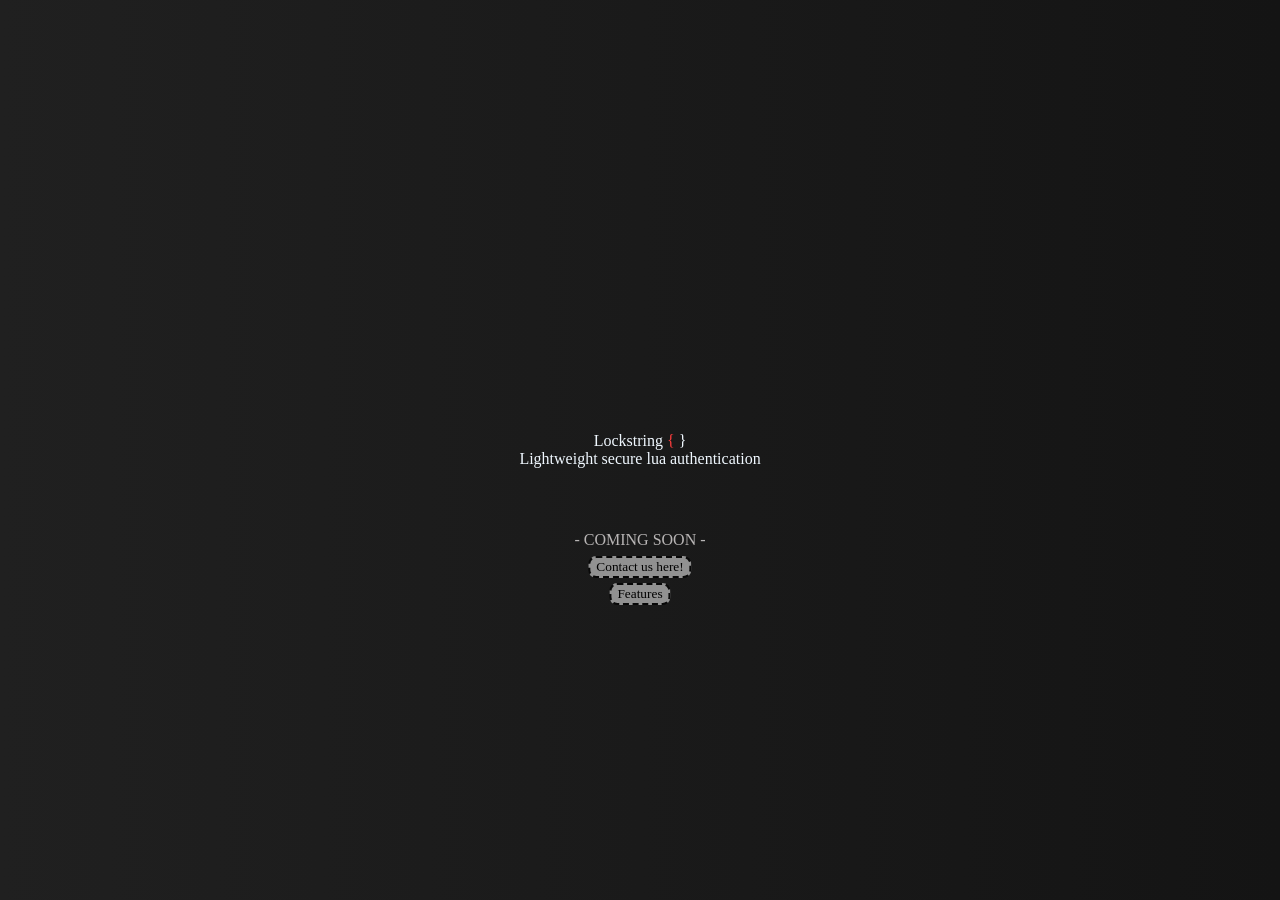
==== index.html @ 3bac7689 "Change Features form to a link" ====
<!DOCTYPE html>
<html lang="en">
<head>
    <meta charset="UTF-8">
    <meta name="viewport" content="width=device-width, initial-scale=1.0">
    <title>Lockstring { }</title>
</head>
<style>
    .title {
        font-family: Bahnschrift;
        color: aliceblue;
        position: absolute;
        top: 49%;
        left: 50%;
        transform: translate(-50%, -50%);
        text-align: center;
    }
    .normal {
        color: aliceblue;
    }
    .red {
        color: rgb(255, 61, 61);
    }
    .title2 {
        font-family: Bahnschrift;
        color: aliceblue;
        position: absolute;
        top: 51%;
        left: 50%;
        transform: translate(-50%, -50%);
        text-align: center;
    }
    .caption {
        font-family: Bahnschrift;
        color: rgb(184, 181, 181);
        position: absolute;
        top: 60%;
        left: 50%;
        transform: translate(-50%, -50%);
        text-align: center;
    }
    .info {
        font-family: Bahnschrift;
        color: rgb(184, 181, 181);
        position: absolute;
        top: 83%;
        left: 50%;
        transform: translate(-50%, -50%);
        text-align: center;
    }
    .caption2 {
    font-family: Bahnschrift;
    color: rgb(0, 0, 0);
    border-radius: 8px;
    border: 2px dashed #080808;
    background-color: rgb(145, 145, 145);
    position: absolute;
    top: 63%;
    left: 50%;
    transform: translate(-50%, -50%);
    text-align: center;
    }
    .caption2:hover {
    font-family: Bahnschrift;
    color: rgb(0, 0, 0);
    border-radius: 8px;
    border: 2px dashed #080808;
    background-color: rgb(151, 73, 73);
    position: absolute;
    top: 63%;
    left: 50%;
    transform: translate(-50%, -50%);
    text-align: center;
    }
    .caption2:active {
    font-family: Bahnschrift;
    color: rgb(0, 0, 0);
    border-radius: 8px;
    border: 2px dashed #080808;
    background-color: rgb(92, 44, 44);
    position: absolute;
    top: 63%;
    left: 50%;
    transform: translate(-50%, -50%);
    text-align: center;
    }
    .bg {
        background-image: linear-gradient(to right, rgb(32, 32, 32),rgb(20, 20, 20));
    }
</style>
<body class="bg">
    <div class="title">
        <span class="normal">Lockstring</span>
        <span class="red">{</span>
        <span class="normal">}</span>
    </div>
    <div class="title2">
        Lightweight secure lua authentication
    </div>
    <div class="caption">
        - COMING SOON -
    </div>
    <form action="https://discord.gg/nu7FcUVWkF" target="_blank">
    <input type="submit" class="caption2" value="Contact us here!" />
    </form>
    <a href="/Features/">
    <button class="caption2" style="top: 66%;">
        Features
    </button>
    </a>
    </div>
</body>
</html>
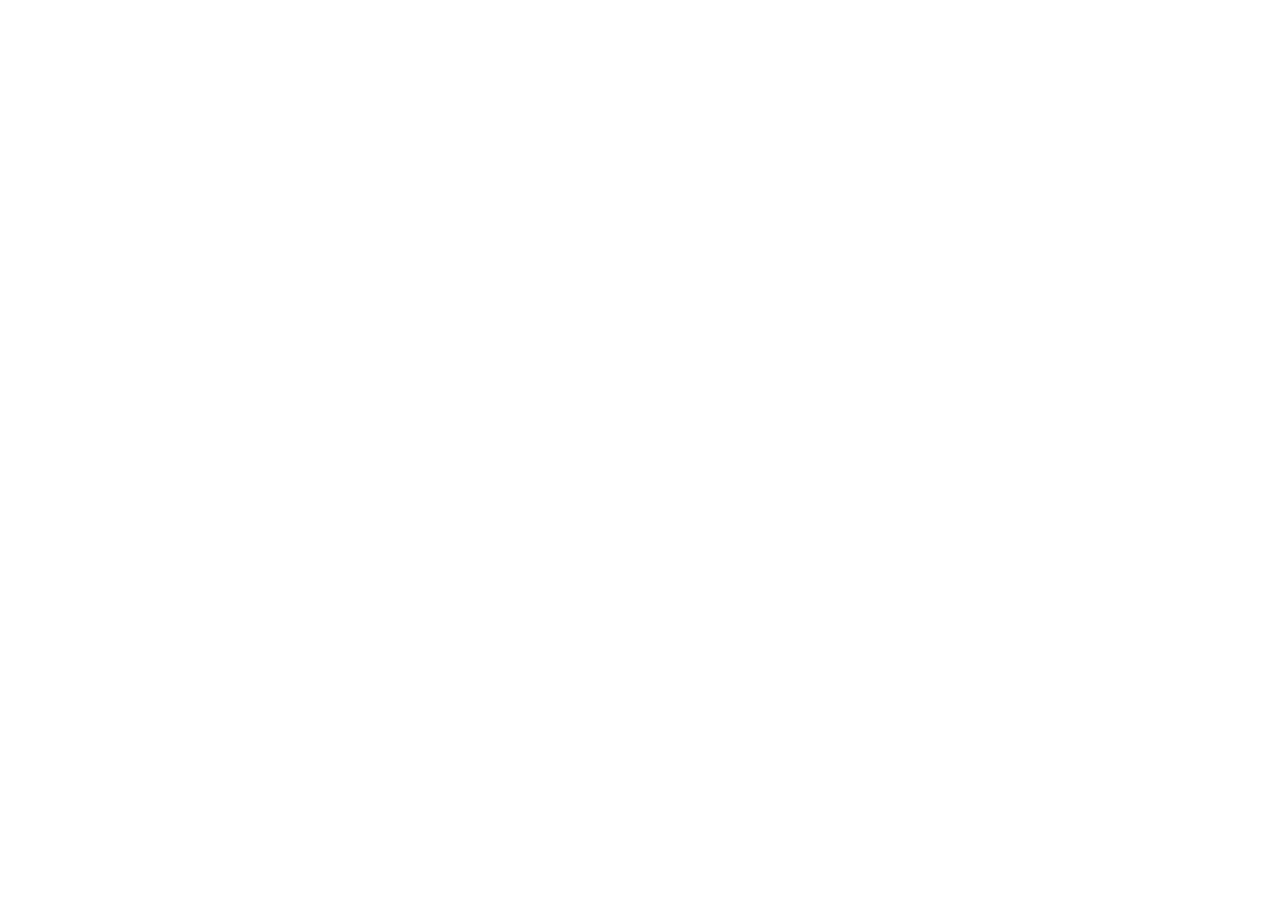
==== commit 47abf2fb: "Updates" ====
--- a/index.html
+++ b/index.html
@@ -1,113 +1,14 @@
-<!DOCTYPE html>
+<!doctype html>
 <html lang="en">
-<head>
-    <meta charset="UTF-8">
-    <meta name="viewport" content="width=device-width, initial-scale=1.0">
-    <title>Lockstring { }</title>
-</head>
-<style>
-    .title {
-        font-family: Bahnschrift;
-        color: aliceblue;
-        position: absolute;
-        top: 49%;
-        left: 50%;
-        transform: translate(-50%, -50%);
-        text-align: center;
-    }
-    .normal {
-        color: aliceblue;
-    }
-    .red {
-        color: rgb(255, 61, 61);
-    }
-    .title2 {
-        font-family: Bahnschrift;
-        color: aliceblue;
-        position: absolute;
-        top: 51%;
-        left: 50%;
-        transform: translate(-50%, -50%);
-        text-align: center;
-    }
-    .caption {
-        font-family: Bahnschrift;
-        color: rgb(184, 181, 181);
-        position: absolute;
-        top: 60%;
-        left: 50%;
-        transform: translate(-50%, -50%);
-        text-align: center;
-    }
-    .info {
-        font-family: Bahnschrift;
-        color: rgb(184, 181, 181);
-        position: absolute;
-        top: 83%;
-        left: 50%;
-        transform: translate(-50%, -50%);
-        text-align: center;
-    }
-    .caption2 {
-    font-family: Bahnschrift;
-    color: rgb(0, 0, 0);
-    border-radius: 8px;
-    border: 2px dashed #080808;
-    background-color: rgb(145, 145, 145);
-    position: absolute;
-    top: 63%;
-    left: 50%;
-    transform: translate(-50%, -50%);
-    text-align: center;
-    }
-    .caption2:hover {
-    font-family: Bahnschrift;
-    color: rgb(0, 0, 0);
-    border-radius: 8px;
-    border: 2px dashed #080808;
-    background-color: rgb(151, 73, 73);
-    position: absolute;
-    top: 63%;
-    left: 50%;
-    transform: translate(-50%, -50%);
-    text-align: center;
-    }
-    .caption2:active {
-    font-family: Bahnschrift;
-    color: rgb(0, 0, 0);
-    border-radius: 8px;
-    border: 2px dashed #080808;
-    background-color: rgb(92, 44, 44);
-    position: absolute;
-    top: 63%;
-    left: 50%;
-    transform: translate(-50%, -50%);
-    text-align: center;
-    }
-    .bg {
-        background-image: linear-gradient(to right, rgb(32, 32, 32),rgb(20, 20, 20));
-    }
-</style>
-<body class="bg">
-    <div class="title">
-        <span class="normal">Lockstring</span>
-        <span class="red">{</span>
-        <span class="normal">}</span>
-    </div>
-    <div class="title2">
-        Lightweight secure lua authentication
-    </div>
-    <div class="caption">
-        - COMING SOON -
-    </div>
-    <form action="https://discord.gg/nu7FcUVWkF" target="_blank">
-    <input type="submit" class="caption2" value="Contact us here!" />
-    </form>
-    <a href="/Features/">
-    <button class="caption2" style="top: 66%;">
-        Features
-    </button>
-    </a>
-    </div>
-</body>
+  <head>
+    <meta charset="UTF-8" />
+    <link rel="icon" type="image/svg+xml" href="/lockstring.xyz/vite.svg" />
+    <meta name="viewport" content="width=device-width, initial-scale=1.0" />
+    <title>lockstring</title>
+    <script type="module" crossorigin src="/lockstring.xyz/assets/index-DLKtiK07.js"></script>
+    <link rel="stylesheet" crossorigin href="/lockstring.xyz/assets/index-D6KHYNnz.css">
+  </head>
+  <body>
+    <div id="root"></div>
+  </body>
 </html>
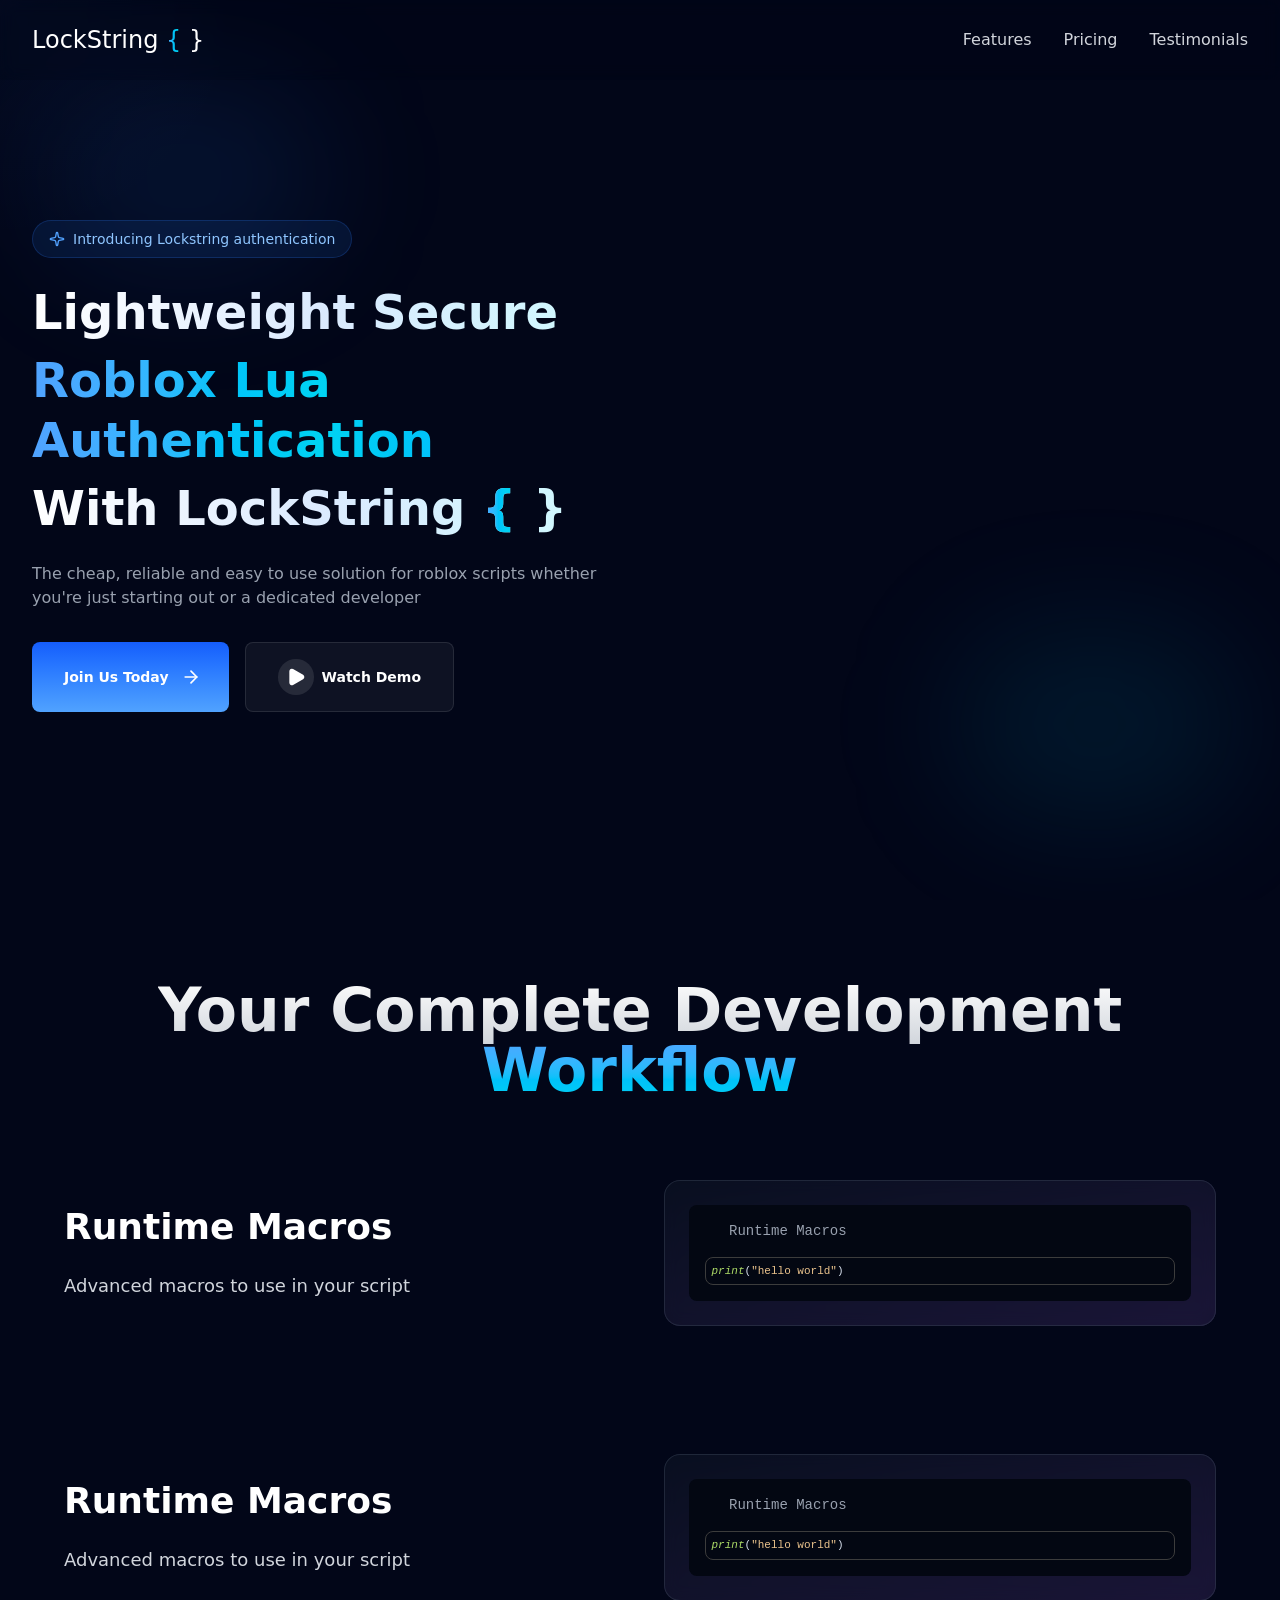
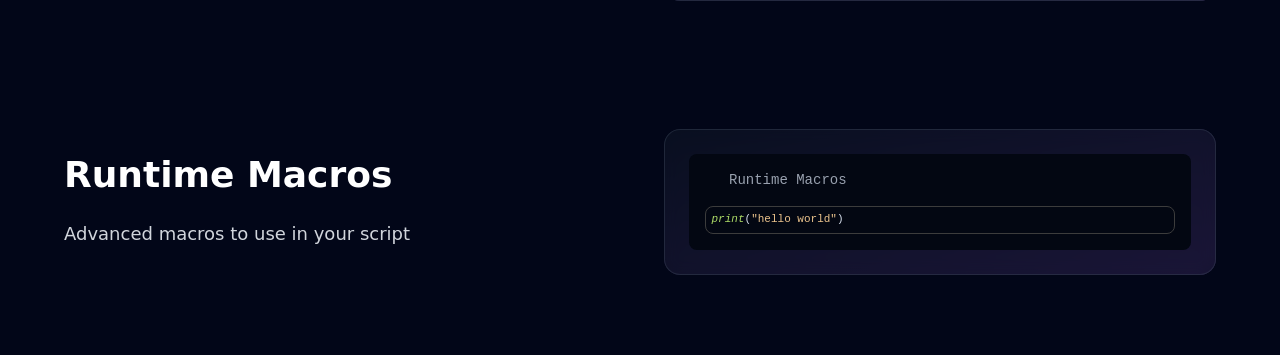
==== commit 9bca562e: "Updates" ====
--- a/index.html
+++ b/index.html
@@ -2,11 +2,11 @@
 <html lang="en">
   <head>
     <meta charset="UTF-8" />
-    <link rel="icon" type="image/svg+xml" href="/lockstring.xyz/vite.svg" />
+    <link rel="icon" type="image/svg+xml" href="/vite.svg" />
     <meta name="viewport" content="width=device-width, initial-scale=1.0" />
     <title>lockstring</title>
-    <script type="module" crossorigin src="/lockstring.xyz/assets/index-DLKtiK07.js"></script>
-    <link rel="stylesheet" crossorigin href="/lockstring.xyz/assets/index-D6KHYNnz.css">
+    <script type="module" crossorigin src="/assets/index-DLKtiK07.js"></script>
+    <link rel="stylesheet" crossorigin href="/assets/index-D6KHYNnz.css">
   </head>
   <body>
     <div id="root"></div>
--- a/assets/index-D6KHYNnz.css
+++ b/assets/index-D6KHYNnz.css
@@ -0,0 +1 @@
+@layer properties{@supports (((-webkit-hyphens:none)) and (not (margin-trim:inline))) or ((-moz-orient:inline) and (not (color:rgb(from red r g b)))){*,:before,:after,::backdrop{--tw-translate-x:0;--tw-translate-y:0;--tw-translate-z:0;--tw-rotate-x:initial;--tw-rotate-y:initial;--tw-rotate-z:initial;--tw-skew-x:initial;--tw-skew-y:initial;--tw-space-y-reverse:0;--tw-space-x-reverse:0;--tw-border-style:solid;--tw-gradient-position:initial;--tw-gradient-from:#0000;--tw-gradient-via:#0000;--tw-gradient-to:#0000;--tw-gradient-stops:initial;--tw-gradient-via-stops:initial;--tw-gradient-from-position:0%;--tw-gradient-via-position:50%;--tw-gradient-to-position:100%;--tw-leading:initial;--tw-font-weight:initial;--tw-shadow:0 0 #0000;--tw-shadow-color:initial;--tw-shadow-alpha:100%;--tw-inset-shadow:0 0 #0000;--tw-inset-shadow-color:initial;--tw-inset-shadow-alpha:100%;--tw-ring-color:initial;--tw-ring-shadow:0 0 #0000;--tw-inset-ring-color:initial;--tw-inset-ring-shadow:0 0 #0000;--tw-ring-inset:initial;--tw-ring-offset-width:0px;--tw-ring-offset-color:#fff;--tw-ring-offset-shadow:0 0 #0000;--tw-outline-style:solid;--tw-blur:initial;--tw-brightness:initial;--tw-contrast:initial;--tw-grayscale:initial;--tw-hue-rotate:initial;--tw-invert:initial;--tw-opacity:initial;--tw-saturate:initial;--tw-sepia:initial;--tw-drop-shadow:initial;--tw-drop-shadow-color:initial;--tw-drop-shadow-alpha:100%;--tw-drop-shadow-size:initial;--tw-backdrop-blur:initial;--tw-backdrop-brightness:initial;--tw-backdrop-contrast:initial;--tw-backdrop-grayscale:initial;--tw-backdrop-hue-rotate:initial;--tw-backdrop-invert:initial;--tw-backdrop-opacity:initial;--tw-backdrop-saturate:initial;--tw-backdrop-sepia:initial;--tw-duration:initial;--tw-scale-x:1;--tw-scale-y:1;--tw-scale-z:1}}}@layer theme{:root,:host{--font-sans:ui-sans-serif,system-ui,sans-serif,"Apple Color Emoji","Segoe UI Emoji","Segoe UI Symbol","Noto Color Emoji";--font-mono:ui-monospace,SFMono-Regular,Menlo,Monaco,Consolas,"Liberation Mono","Courier New",monospace;--color-cyan-100:oklch(95.6% .045 203.388);--color-cyan-400:oklch(78.9% .154 211.53);--color-cyan-500:oklch(71.5% .143 215.221);--color-blue-100:oklch(93.2% .032 255.585);--color-blue-300:oklch(80.9% .105 251.813);--color-blue-400:oklch(70.7% .165 254.624);--color-blue-500:oklch(62.3% .214 259.815);--color-blue-600:oklch(54.6% .245 262.881);--color-purple-500:oklch(62.7% .265 303.9);--color-slate-800:oklch(27.9% .041 260.031);--color-slate-950:oklch(12.9% .042 264.695);--color-gray-300:oklch(87.2% .01 258.338);--color-gray-400:oklch(70.7% .022 261.325);--color-gray-700:oklch(37.3% .034 259.733);--color-gray-900:oklch(21% .034 264.665);--color-gray-950:oklch(13% .028 261.692);--color-white:#fff;--spacing:.25rem;--container-lg:32rem;--container-2xl:42rem;--container-6xl:72rem;--container-7xl:80rem;--text-xs:.75rem;--text-xs--line-height:calc(1/.75);--text-sm:.875rem;--text-sm--line-height:calc(1.25/.875);--text-base:1rem;--text-base--line-height: 1.5 ;--text-lg:1.125rem;--text-lg--line-height:calc(1.75/1.125);--text-xl:1.25rem;--text-xl--line-height:calc(1.75/1.25);--text-2xl:1.5rem;--text-2xl--line-height:calc(2/1.5);--text-3xl:1.875rem;--text-3xl--line-height: 1.2 ;--text-4xl:2.25rem;--text-4xl--line-height:calc(2.5/2.25);--text-5xl:3rem;--text-5xl--line-height:1;--text-6xl:3.75rem;--text-6xl--line-height:1;--font-weight-medium:500;--font-weight-semibold:600;--font-weight-bold:700;--leading-tight:1.25;--leading-relaxed:1.625;--radius-lg:.5rem;--radius-xl:.75rem;--radius-2xl:1rem;--animate-pulse:pulse 2s cubic-bezier(.4,0,.6,1)infinite;--blur-sm:8px;--blur-lg:16px;--blur-3xl:64px;--default-transition-duration:.15s;--default-transition-timing-function:cubic-bezier(.4,0,.2,1);--default-font-family:var(--font-sans);--default-mono-font-family:var(--font-mono)}}@layer base{*,:after,:before,::backdrop{box-sizing:border-box;border:0 solid;margin:0;padding:0}::file-selector-button{box-sizing:border-box;border:0 solid;margin:0;padding:0}html,:host{-webkit-text-size-adjust:100%;tab-size:4;line-height:1.5;font-family:var(--default-font-family,ui-sans-serif,system-ui,sans-serif,"Apple Color Emoji","Segoe UI Emoji","Segoe UI Symbol","Noto Color Emoji");font-feature-settings:var(--default-font-feature-settings,normal);font-variation-settings:var(--default-font-variation-settings,normal);-webkit-tap-highlight-color:transparent}hr{height:0;color:inherit;border-top-width:1px}abbr:where([title]){-webkit-text-decoration:underline dotted;text-decoration:underline dotted}h1,h2,h3,h4,h5,h6{font-size:inherit;font-weight:inherit}a{color:inherit;-webkit-text-decoration:inherit;text-decoration:inherit}b,strong{font-weight:bolder}code,kbd,samp,pre{font-family:var(--default-mono-font-family,ui-monospace,SFMono-Regular,Menlo,Monaco,Consolas,"Liberation Mono","Courier New",monospace);font-feature-settings:var(--default-mono-font-feature-settings,normal);font-variation-settings:var(--default-mono-font-variation-settings,normal);font-size:1em}small{font-size:80%}sub,sup{vertical-align:baseline;font-size:75%;line-height:0;position:relative}sub{bottom:-.25em}sup{top:-.5em}table{text-indent:0;border-color:inherit;border-collapse:collapse}:-moz-focusring{outline:auto}progress{vertical-align:baseline}summary{display:list-item}ol,ul,menu{list-style:none}img,svg,video,canvas,audio,iframe,embed,object{vertical-align:middle;display:block}img,video{max-width:100%;height:auto}button,input,select,optgroup,textarea{font:inherit;font-feature-settings:inherit;font-variation-settings:inherit;letter-spacing:inherit;color:inherit;opacity:1;background-color:#0000;border-radius:0}::file-selector-button{font:inherit;font-feature-settings:inherit;font-variation-settings:inherit;letter-spacing:inherit;color:inherit;opacity:1;background-color:#0000;border-radius:0}:where(select:is([multiple],[size])) optgroup{font-weight:bolder}:where(select:is([multiple],[size])) optgroup option{padding-inline-start:20px}::file-selector-button{margin-inline-end:4px}::placeholder{opacity:1}@supports (not ((-webkit-appearance:-apple-pay-button))) or (contain-intrinsic-size:1px){::placeholder{color:currentColor}@supports (color:color-mix(in lab,red,red)){::placeholder{color:color-mix(in oklab,currentcolor 50%,transparent)}}}textarea{resize:vertical}::-webkit-search-decoration{-webkit-appearance:none}::-webkit-date-and-time-value{min-height:1lh;text-align:inherit}::-webkit-datetime-edit{display:inline-flex}::-webkit-datetime-edit-fields-wrapper{padding:0}::-webkit-datetime-edit{padding-block:0}::-webkit-datetime-edit-year-field{padding-block:0}::-webkit-datetime-edit-month-field{padding-block:0}::-webkit-datetime-edit-day-field{padding-block:0}::-webkit-datetime-edit-hour-field{padding-block:0}::-webkit-datetime-edit-minute-field{padding-block:0}::-webkit-datetime-edit-second-field{padding-block:0}::-webkit-datetime-edit-millisecond-field{padding-block:0}::-webkit-datetime-edit-meridiem-field{padding-block:0}::-webkit-calendar-picker-indicator{line-height:1}:-moz-ui-invalid{box-shadow:none}button,input:where([type=button],[type=reset],[type=submit]){appearance:button}::file-selector-button{appearance:button}::-webkit-inner-spin-button{height:auto}::-webkit-outer-spin-button{height:auto}[hidden]:where(:not([hidden=until-found])){display:none!important}}@layer components;@layer utilities{.collapse{visibility:collapse}.invisible{visibility:hidden}.visible{visibility:visible}.absolute{position:absolute}.fixed{position:fixed}.relative{position:relative}.static{position:static}.inset-0{inset:calc(var(--spacing)*0)}.top-0{top:calc(var(--spacing)*0)}.top-20{top:calc(var(--spacing)*20)}.right-4{right:calc(var(--spacing)*4)}.bottom-20{bottom:calc(var(--spacing)*20)}.left-4{left:calc(var(--spacing)*4)}.isolate{isolation:isolate}.z-50{z-index:50}.container{width:100%}@media(min-width:40rem){.container{max-width:40rem}}@media(min-width:48rem){.container{max-width:48rem}}@media(min-width:64rem){.container{max-width:64rem}}@media(min-width:80rem){.container{max-width:80rem}}@media(min-width:96rem){.container{max-width:96rem}}.mx-auto{margin-inline:auto}.mb-1{margin-bottom:calc(var(--spacing)*1)}.mb-3{margin-bottom:calc(var(--spacing)*3)}.mb-4{margin-bottom:calc(var(--spacing)*4)}.mb-6{margin-bottom:calc(var(--spacing)*6)}.mb-8{margin-bottom:calc(var(--spacing)*8)}.mb-12{margin-bottom:calc(var(--spacing)*12)}.ml-2{margin-left:calc(var(--spacing)*2)}.block{display:block}.contents{display:contents}.flex{display:flex}.grid{display:grid}.hidden{display:none}.inline{display:inline}.inline-block{display:inline-block}.inline-flex{display:inline-flex}.table{display:table}.h-4{height:calc(var(--spacing)*4)}.h-5{height:calc(var(--spacing)*5)}.h-14{height:calc(var(--spacing)*14)}.h-48{height:calc(var(--spacing)*48)}.min-h-screen{min-height:100vh}.w-4{width:calc(var(--spacing)*4)}.w-5{width:calc(var(--spacing)*5)}.w-48{width:calc(var(--spacing)*48)}.w-full{width:100%}.max-w-2xl{max-width:var(--container-2xl)}.max-w-6xl{max-width:var(--container-6xl)}.max-w-7xl{max-width:var(--container-7xl)}.max-w-lg{max-width:var(--container-lg)}.flex-1{flex:1}.flex-shrink,.shrink{flex-shrink:1}.flex-grow{flex-grow:1}.border-collapse{border-collapse:collapse}.translate-x-1{--tw-translate-x:calc(var(--spacing)*1);translate:var(--tw-translate-x)var(--tw-translate-y)}.transform{transform:var(--tw-rotate-x,)var(--tw-rotate-y,)var(--tw-rotate-z,)var(--tw-skew-x,)var(--tw-skew-y,)}.animate-pulse{animation:var(--animate-pulse)}.cursor-pointer{cursor:pointer}.resize{resize:both}.flex-col{flex-direction:column}.flex-row-reverse{flex-direction:row-reverse}.flex-wrap{flex-wrap:wrap}.items-center{align-items:center}.justify-between{justify-content:space-between}.justify-center{justify-content:center}.gap-3{gap:calc(var(--spacing)*3)}.gap-6{gap:calc(var(--spacing)*6)}.gap-8{gap:calc(var(--spacing)*8)}:where(.space-y-3>:not(:last-child)){--tw-space-y-reverse:0;margin-block-start:calc(calc(var(--spacing)*3)*var(--tw-space-y-reverse));margin-block-end:calc(calc(var(--spacing)*3)*calc(1 - var(--tw-space-y-reverse)))}:where(.space-y-16>:not(:last-child)){--tw-space-y-reverse:0;margin-block-start:calc(calc(var(--spacing)*16)*var(--tw-space-y-reverse));margin-block-end:calc(calc(var(--spacing)*16)*calc(1 - var(--tw-space-y-reverse)))}:where(.space-x-1>:not(:last-child)){--tw-space-x-reverse:0;margin-inline-start:calc(calc(var(--spacing)*1)*var(--tw-space-x-reverse));margin-inline-end:calc(calc(var(--spacing)*1)*calc(1 - var(--tw-space-x-reverse)))}:where(.space-x-2>:not(:last-child)){--tw-space-x-reverse:0;margin-inline-start:calc(calc(var(--spacing)*2)*var(--tw-space-x-reverse));margin-inline-end:calc(calc(var(--spacing)*2)*calc(1 - var(--tw-space-x-reverse)))}:where(.space-x-6>:not(:last-child)){--tw-space-x-reverse:0;margin-inline-start:calc(calc(var(--spacing)*6)*var(--tw-space-x-reverse));margin-inline-end:calc(calc(var(--spacing)*6)*calc(1 - var(--tw-space-x-reverse)))}.truncate{text-overflow:ellipsis;white-space:nowrap;overflow:hidden}.overflow-hidden{overflow:hidden}.rounded-full{border-radius:3.40282e38px}.rounded-lg{border-radius:var(--radius-lg)}.rounded-xl{border-radius:var(--radius-xl)}.border{border-style:var(--tw-border-style);border-width:1px}.border-t{border-top-style:var(--tw-border-style);border-top-width:1px}.border-blue-500\/20{border-color:#3080ff33}@supports (color:color-mix(in lab,red,red)){.border-blue-500\/20{border-color:color-mix(in oklab,var(--color-blue-500)20%,transparent)}}.border-gray-700\/50{border-color:#36415380}@supports (color:color-mix(in lab,red,red)){.border-gray-700\/50{border-color:color-mix(in oklab,var(--color-gray-700)50%,transparent)}}.border-slate-800{border-color:var(--color-slate-800)}.border-white\/10{border-color:#ffffff1a}@supports (color:color-mix(in lab,red,red)){.border-white\/10{border-color:color-mix(in oklab,var(--color-white)10%,transparent)}}.bg-blue-500\/10{background-color:#3080ff1a}@supports (color:color-mix(in lab,red,red)){.bg-blue-500\/10{background-color:color-mix(in oklab,var(--color-blue-500)10%,transparent)}}.bg-cyan-500\/10{background-color:#00b7d71a}@supports (color:color-mix(in lab,red,red)){.bg-cyan-500\/10{background-color:color-mix(in oklab,var(--color-cyan-500)10%,transparent)}}.bg-gray-900\/50{background-color:#10182880}@supports (color:color-mix(in lab,red,red)){.bg-gray-900\/50{background-color:color-mix(in oklab,var(--color-gray-900)50%,transparent)}}.bg-gray-950{background-color:var(--color-gray-950)}.bg-slate-950{background-color:var(--color-slate-950)}.bg-slate-950\/20{background-color:#02061833}@supports (color:color-mix(in lab,red,red)){.bg-slate-950\/20{background-color:color-mix(in oklab,var(--color-slate-950)20%,transparent)}}.bg-white\/5{background-color:#ffffff0d}@supports (color:color-mix(in lab,red,red)){.bg-white\/5{background-color:color-mix(in oklab,var(--color-white)5%,transparent)}}.bg-white\/10{background-color:#ffffff1a}@supports (color:color-mix(in lab,red,red)){.bg-white\/10{background-color:color-mix(in oklab,var(--color-white)10%,transparent)}}.bg-gradient-to-b{--tw-gradient-position:to bottom in oklab;background-image:linear-gradient(var(--tw-gradient-stops))}.bg-gradient-to-br{--tw-gradient-position:to bottom right in oklab;background-image:linear-gradient(var(--tw-gradient-stops))}.bg-gradient-to-r{--tw-gradient-position:to right in oklab;background-image:linear-gradient(var(--tw-gradient-stops))}.from-blue-400{--tw-gradient-from:var(--color-blue-400);--tw-gradient-stops:var(--tw-gradient-via-stops,var(--tw-gradient-position),var(--tw-gradient-from)var(--tw-gradient-from-position),var(--tw-gradient-to)var(--tw-gradient-to-position))}.from-blue-600{--tw-gradient-from:var(--color-blue-600);--tw-gradient-stops:var(--tw-gradient-via-stops,var(--tw-gradient-position),var(--tw-gradient-from)var(--tw-gradient-from-position),var(--tw-gradient-to)var(--tw-gradient-to-position))}.from-white{--tw-gradient-from:var(--color-white);--tw-gradient-stops:var(--tw-gradient-via-stops,var(--tw-gradient-position),var(--tw-gradient-from)var(--tw-gradient-from-position),var(--tw-gradient-to)var(--tw-gradient-to-position))}.via-blue-100{--tw-gradient-via:var(--color-blue-100);--tw-gradient-via-stops:var(--tw-gradient-position),var(--tw-gradient-from)var(--tw-gradient-from-position),var(--tw-gradient-via)var(--tw-gradient-via-position),var(--tw-gradient-to)var(--tw-gradient-to-position);--tw-gradient-stops:var(--tw-gradient-via-stops)}.via-cyan-400{--tw-gradient-via:var(--color-cyan-400);--tw-gradient-via-stops:var(--tw-gradient-position),var(--tw-gradient-from)var(--tw-gradient-from-position),var(--tw-gradient-via)var(--tw-gradient-via-position),var(--tw-gradient-to)var(--tw-gradient-to-position);--tw-gradient-stops:var(--tw-gradient-via-stops)}.to-blue-400{--tw-gradient-to:var(--color-blue-400);--tw-gradient-stops:var(--tw-gradient-via-stops,var(--tw-gradient-position),var(--tw-gradient-from)var(--tw-gradient-from-position),var(--tw-gradient-to)var(--tw-gradient-to-position))}.to-cyan-100{--tw-gradient-to:var(--color-cyan-100);--tw-gradient-stops:var(--tw-gradient-via-stops,var(--tw-gradient-position),var(--tw-gradient-from)var(--tw-gradient-from-position),var(--tw-gradient-to)var(--tw-gradient-to-position))}.to-cyan-400{--tw-gradient-to:var(--color-cyan-400);--tw-gradient-stops:var(--tw-gradient-via-stops,var(--tw-gradient-position),var(--tw-gradient-from)var(--tw-gradient-from-position),var(--tw-gradient-to)var(--tw-gradient-to-position))}.to-gray-300{--tw-gradient-to:var(--color-gray-300);--tw-gradient-stops:var(--tw-gradient-via-stops,var(--tw-gradient-position),var(--tw-gradient-from)var(--tw-gradient-from-position),var(--tw-gradient-to)var(--tw-gradient-to-position))}.to-purple-500\/20{--tw-gradient-to:#ac4bff33}@supports (color:color-mix(in lab,red,red)){.to-purple-500\/20{--tw-gradient-to:color-mix(in oklab,var(--color-purple-500)20%,transparent)}}.to-purple-500\/20{--tw-gradient-stops:var(--tw-gradient-via-stops,var(--tw-gradient-position),var(--tw-gradient-from)var(--tw-gradient-from-position),var(--tw-gradient-to)var(--tw-gradient-to-position))}.bg-clip-text{-webkit-background-clip:text;background-clip:text}.fill-white{fill:var(--color-white)}.p-2{padding:calc(var(--spacing)*2)}.p-3{padding:calc(var(--spacing)*3)}.p-4{padding:calc(var(--spacing)*4)}.px-3{padding-inline:calc(var(--spacing)*3)}.px-4{padding-inline:calc(var(--spacing)*4)}.px-6{padding-inline:calc(var(--spacing)*6)}.px-10{padding-inline:calc(var(--spacing)*10)}.py-2{padding-block:calc(var(--spacing)*2)}.py-3{padding-block:calc(var(--spacing)*3)}.py-4{padding-block:calc(var(--spacing)*4)}.py-16{padding-block:calc(var(--spacing)*16)}.pt-16{padding-top:calc(var(--spacing)*16)}.text-center{text-align:center}.font-mono{font-family:var(--font-mono)}.text-4xl{font-size:var(--text-4xl);line-height:var(--tw-leading,var(--text-4xl--line-height))}.text-5xl{font-size:var(--text-5xl);line-height:var(--tw-leading,var(--text-5xl--line-height))}.text-base{font-size:var(--text-base);line-height:var(--tw-leading,var(--text-base--line-height))}.text-lg{font-size:var(--text-lg);line-height:var(--tw-leading,var(--text-lg--line-height))}.text-sm{font-size:var(--text-sm);line-height:var(--tw-leading,var(--text-sm--line-height))}.text-xl{font-size:var(--text-xl);line-height:var(--tw-leading,var(--text-xl--line-height))}.text-xs{font-size:var(--text-xs);line-height:var(--tw-leading,var(--text-xs--line-height))}.leading-relaxed{--tw-leading:var(--leading-relaxed);line-height:var(--leading-relaxed)}.leading-tight{--tw-leading:var(--leading-tight);line-height:var(--leading-tight)}.font-bold{--tw-font-weight:var(--font-weight-bold);font-weight:var(--font-weight-bold)}.font-medium{--tw-font-weight:var(--font-weight-medium);font-weight:var(--font-weight-medium)}.font-semibold{--tw-font-weight:var(--font-weight-semibold);font-weight:var(--font-weight-semibold)}.text-blue-300{color:var(--color-blue-300)}.text-blue-400{color:var(--color-blue-400)}.text-gray-300{color:var(--color-gray-300)}.text-gray-400{color:var(--color-gray-400)}.text-transparent{color:#0000}.text-white{color:var(--color-white)}.capitalize{text-transform:capitalize}.italic{font-style:italic}.opacity-30{opacity:.3}.shadow{--tw-shadow:0 1px 3px 0 var(--tw-shadow-color,#0000001a),0 1px 2px -1px var(--tw-shadow-color,#0000001a);box-shadow:var(--tw-inset-shadow),var(--tw-inset-ring-shadow),var(--tw-ring-offset-shadow),var(--tw-ring-shadow),var(--tw-shadow)}.ring{--tw-ring-shadow:var(--tw-ring-inset,)0 0 0 calc(1px + var(--tw-ring-offset-width))var(--tw-ring-color,currentcolor);box-shadow:var(--tw-inset-shadow),var(--tw-inset-ring-shadow),var(--tw-ring-offset-shadow),var(--tw-ring-shadow),var(--tw-shadow)}.outline{outline-style:var(--tw-outline-style);outline-width:1px}.blur{--tw-blur:blur(8px);filter:var(--tw-blur,)var(--tw-brightness,)var(--tw-contrast,)var(--tw-grayscale,)var(--tw-hue-rotate,)var(--tw-invert,)var(--tw-saturate,)var(--tw-sepia,)var(--tw-drop-shadow,)}.blur-3xl{--tw-blur:blur(var(--blur-3xl));filter:var(--tw-blur,)var(--tw-brightness,)var(--tw-contrast,)var(--tw-grayscale,)var(--tw-hue-rotate,)var(--tw-invert,)var(--tw-saturate,)var(--tw-sepia,)var(--tw-drop-shadow,)}.invert{--tw-invert:invert(100%);filter:var(--tw-blur,)var(--tw-brightness,)var(--tw-contrast,)var(--tw-grayscale,)var(--tw-hue-rotate,)var(--tw-invert,)var(--tw-saturate,)var(--tw-sepia,)var(--tw-drop-shadow,)}.filter{filter:var(--tw-blur,)var(--tw-brightness,)var(--tw-contrast,)var(--tw-grayscale,)var(--tw-hue-rotate,)var(--tw-invert,)var(--tw-saturate,)var(--tw-sepia,)var(--tw-drop-shadow,)}.backdrop-blur-lg{--tw-backdrop-blur:blur(var(--blur-lg));-webkit-backdrop-filter:var(--tw-backdrop-blur,)var(--tw-backdrop-brightness,)var(--tw-backdrop-contrast,)var(--tw-backdrop-grayscale,)var(--tw-backdrop-hue-rotate,)var(--tw-backdrop-invert,)var(--tw-backdrop-opacity,)var(--tw-backdrop-saturate,)var(--tw-backdrop-sepia,);backdrop-filter:var(--tw-backdrop-blur,)var(--tw-backdrop-brightness,)var(--tw-backdrop-contrast,)var(--tw-backdrop-grayscale,)var(--tw-backdrop-hue-rotate,)var(--tw-backdrop-invert,)var(--tw-backdrop-opacity,)var(--tw-backdrop-saturate,)var(--tw-backdrop-sepia,)}.backdrop-blur-sm{--tw-backdrop-blur:blur(var(--blur-sm));-webkit-backdrop-filter:var(--tw-backdrop-blur,)var(--tw-backdrop-brightness,)var(--tw-backdrop-contrast,)var(--tw-backdrop-grayscale,)var(--tw-backdrop-hue-rotate,)var(--tw-backdrop-invert,)var(--tw-backdrop-opacity,)var(--tw-backdrop-saturate,)var(--tw-backdrop-sepia,);backdrop-filter:var(--tw-backdrop-blur,)var(--tw-backdrop-brightness,)var(--tw-backdrop-contrast,)var(--tw-backdrop-grayscale,)var(--tw-backdrop-hue-rotate,)var(--tw-backdrop-invert,)var(--tw-backdrop-opacity,)var(--tw-backdrop-saturate,)var(--tw-backdrop-sepia,)}.transition{transition-property:color,background-color,border-color,outline-color,text-decoration-color,fill,stroke,--tw-gradient-from,--tw-gradient-via,--tw-gradient-to,opacity,box-shadow,transform,translate,scale,rotate,filter,-webkit-backdrop-filter,backdrop-filter,display,content-visibility,overlay,pointer-events;transition-timing-function:var(--tw-ease,var(--default-transition-timing-function));transition-duration:var(--tw-duration,var(--default-transition-duration))}.transition-all{transition-property:all;transition-timing-function:var(--tw-ease,var(--default-transition-timing-function));transition-duration:var(--tw-duration,var(--default-transition-duration))}.transition-colors{transition-property:color,background-color,border-color,outline-color,text-decoration-color,fill,stroke,--tw-gradient-from,--tw-gradient-via,--tw-gradient-to;transition-timing-function:var(--tw-ease,var(--default-transition-timing-function));transition-duration:var(--tw-duration,var(--default-transition-duration))}.transition-transform{transition-property:transform,translate,scale,rotate;transition-timing-function:var(--tw-ease,var(--default-transition-timing-function));transition-duration:var(--tw-duration,var(--default-transition-duration))}.delay-100{transition-delay:.1s}.delay-200{transition-delay:.2s}.delay-300{transition-delay:.3s}.duration-300{--tw-duration:.3s;transition-duration:.3s}.duration-700{--tw-duration:.7s;transition-duration:.7s}@media(hover:hover){.group-hover\:border-1:is(:where(.group):hover *){border-style:var(--tw-border-style);border-width:1px}.group-hover\:border-blue-600\/50:is(:where(.group):hover *){border-color:#155dfc80}@supports (color:color-mix(in lab,red,red)){.group-hover\:border-blue-600\/50:is(:where(.group):hover *){border-color:color-mix(in oklab,var(--color-blue-600)50%,transparent)}}.group-hover\:bg-white\/20:is(:where(.group):hover *){background-color:#fff3}@supports (color:color-mix(in lab,red,red)){.group-hover\:bg-white\/20:is(:where(.group):hover *){background-color:color-mix(in oklab,var(--color-white)20%,transparent)}}.hover\:scale-102:hover{--tw-scale-x:102%;--tw-scale-y:102%;--tw-scale-z:102%;scale:var(--tw-scale-x)var(--tw-scale-y)}.hover\:bg-white\/10:hover{background-color:#ffffff1a}@supports (color:color-mix(in lab,red,red)){.hover\:bg-white\/10:hover{background-color:color-mix(in oklab,var(--color-white)10%,transparent)}}.hover\:text-white:hover{color:var(--color-white)}}@media(min-width:40rem){.sm\:right-10{right:calc(var(--spacing)*10)}.sm\:left-10{left:calc(var(--spacing)*10)}.sm\:mb-2{margin-bottom:calc(var(--spacing)*2)}.sm\:mb-4{margin-bottom:calc(var(--spacing)*4)}.sm\:mb-6{margin-bottom:calc(var(--spacing)*6)}.sm\:mb-8{margin-bottom:calc(var(--spacing)*8)}.sm\:mb-12{margin-bottom:calc(var(--spacing)*12)}.sm\:mb-16{margin-bottom:calc(var(--spacing)*16)}.sm\:ml-4{margin-left:calc(var(--spacing)*4)}.sm\:h-5{height:calc(var(--spacing)*5)}.sm\:h-6{height:calc(var(--spacing)*6)}.sm\:h-16{height:calc(var(--spacing)*16)}.sm\:w-5{width:calc(var(--spacing)*5)}.sm\:w-6{width:calc(var(--spacing)*6)}.sm\:w-72{width:calc(var(--spacing)*72)}.sm\:w-auto{width:auto}.sm\:flex-row{flex-direction:row}.sm\:gap-4{gap:calc(var(--spacing)*4)}.sm\:gap-8{gap:calc(var(--spacing)*8)}.sm\:gap-12{gap:calc(var(--spacing)*12)}:where(.sm\:space-y-4>:not(:last-child)){--tw-space-y-reverse:0;margin-block-start:calc(calc(var(--spacing)*4)*var(--tw-space-y-reverse));margin-block-end:calc(calc(var(--spacing)*4)*calc(1 - var(--tw-space-y-reverse)))}:where(.sm\:space-y-20>:not(:last-child)){--tw-space-y-reverse:0;margin-block-start:calc(calc(var(--spacing)*20)*var(--tw-space-y-reverse));margin-block-end:calc(calc(var(--spacing)*20)*calc(1 - var(--tw-space-y-reverse)))}:where(.sm\:space-x-2>:not(:last-child)){--tw-space-x-reverse:0;margin-inline-start:calc(calc(var(--spacing)*2)*var(--tw-space-x-reverse));margin-inline-end:calc(calc(var(--spacing)*2)*calc(1 - var(--tw-space-x-reverse)))}.sm\:rounded-2xl{border-radius:var(--radius-2xl)}.sm\:p-4{padding:calc(var(--spacing)*4)}.sm\:p-6{padding:calc(var(--spacing)*6)}.sm\:px-4{padding-inline:calc(var(--spacing)*4)}.sm\:px-6{padding-inline:calc(var(--spacing)*6)}.sm\:px-8{padding-inline:calc(var(--spacing)*8)}.sm\:px-16{padding-inline:calc(var(--spacing)*16)}.sm\:py-4{padding-block:calc(var(--spacing)*4)}.sm\:py-6{padding-block:calc(var(--spacing)*6)}.sm\:py-20{padding-block:calc(var(--spacing)*20)}.sm\:pt-20{padding-top:calc(var(--spacing)*20)}.sm\:text-3xl{font-size:var(--text-3xl);line-height:var(--tw-leading,var(--text-3xl--line-height))}.sm\:text-4xl{font-size:var(--text-4xl);line-height:var(--tw-leading,var(--text-4xl--line-height))}.sm\:text-base{font-size:var(--text-base);line-height:var(--tw-leading,var(--text-base--line-height))}.sm\:text-lg{font-size:var(--text-lg);line-height:var(--tw-leading,var(--text-lg--line-height))}.sm\:text-sm{font-size:var(--text-sm);line-height:var(--tw-leading,var(--text-sm--line-height))}.sm\:text-xl{font-size:var(--text-xl);line-height:var(--tw-leading,var(--text-xl--line-height))}}@media(min-width:48rem){.md\:flex{display:flex}.md\:hidden{display:none}.md\:h-20{height:calc(var(--spacing)*20)}.md\:text-2xl{font-size:var(--text-2xl);line-height:var(--tw-leading,var(--text-2xl--line-height))}.md\:text-4xl{font-size:var(--text-4xl);line-height:var(--tw-leading,var(--text-4xl--line-height))}.md\:text-5xl{font-size:var(--text-5xl);line-height:var(--tw-leading,var(--text-5xl--line-height))}}@media(min-width:64rem){.lg\:mx-0{margin-inline:calc(var(--spacing)*0)}.lg\:mb-20{margin-bottom:calc(var(--spacing)*20)}.lg\:grid{display:grid}.lg\:flex-grow{flex-grow:1}.lg\:grid-cols-2{grid-template-columns:repeat(2,minmax(0,1fr))}.lg\:justify-start{justify-content:flex-start}.lg\:gap-12{gap:calc(var(--spacing)*12)}:where(.lg\:space-y-32>:not(:last-child)){--tw-space-y-reverse:0;margin-block-start:calc(calc(var(--spacing)*32)*var(--tw-space-y-reverse));margin-block-end:calc(calc(var(--spacing)*32)*calc(1 - var(--tw-space-y-reverse)))}:where(.lg\:space-x-8>:not(:last-child)){--tw-space-x-reverse:0;margin-inline-start:calc(calc(var(--spacing)*8)*var(--tw-space-x-reverse));margin-inline-end:calc(calc(var(--spacing)*8)*calc(1 - var(--tw-space-x-reverse)))}.lg\:px-8{padding-inline:calc(var(--spacing)*8)}.lg\:text-left{text-align:left}.lg\:text-4xl{font-size:var(--text-4xl);line-height:var(--tw-leading,var(--text-4xl--line-height))}.lg\:text-5xl{font-size:var(--text-5xl);line-height:var(--tw-leading,var(--text-5xl--line-height))}.lg\:text-6xl{font-size:var(--text-6xl);line-height:var(--tw-leading,var(--text-6xl--line-height))}.lg\:text-base{font-size:var(--text-base);line-height:var(--tw-leading,var(--text-base--line-height))}}.animate-in{animation-fill-mode:both}.slide-in-from-top{animation-name:SlideInFromTop}.slide-in-from-bottom{animation-name:SlideInFromBottom}.duration-300{animation-duration:.3s}.duration-700{animation-duration:.7s}.delay-100{animation-delay:.1s}.delay-200{animation-delay:.3s}}@keyframes SlideInFromTop{0%{opacity:0;transform:translateY(-1rem)}to{opacity:1;transform:translateY(0)}}@keyframes SlideInFromBottom{0%{opacity:0;transform:translateY(1rem)}to{opacity:1;transform:translateY(0)}}@property --tw-translate-x{syntax:"*";inherits:false;initial-value:0}@property --tw-translate-y{syntax:"*";inherits:false;initial-value:0}@property --tw-translate-z{syntax:"*";inherits:false;initial-value:0}@property --tw-rotate-x{syntax:"*";inherits:false}@property --tw-rotate-y{syntax:"*";inherits:false}@property --tw-rotate-z{syntax:"*";inherits:false}@property --tw-skew-x{syntax:"*";inherits:false}@property --tw-skew-y{syntax:"*";inherits:false}@property --tw-space-y-reverse{syntax:"*";inherits:false;initial-value:0}@property --tw-space-x-reverse{syntax:"*";inherits:false;initial-value:0}@property --tw-border-style{syntax:"*";inherits:false;initial-value:solid}@property --tw-gradient-position{syntax:"*";inherits:false}@property --tw-gradient-from{syntax:"<color>";inherits:false;initial-value:#0000}@property --tw-gradient-via{syntax:"<color>";inherits:false;initial-value:#0000}@property --tw-gradient-to{syntax:"<color>";inherits:false;initial-value:#0000}@property --tw-gradient-stops{syntax:"*";inherits:false}@property --tw-gradient-via-stops{syntax:"*";inherits:false}@property --tw-gradient-from-position{syntax:"<length-percentage>";inherits:false;initial-value:0%}@property --tw-gradient-via-position{syntax:"<length-percentage>";inherits:false;initial-value:50%}@property --tw-gradient-to-position{syntax:"<length-percentage>";inherits:false;initial-value:100%}@property --tw-leading{syntax:"*";inherits:false}@property --tw-font-weight{syntax:"*";inherits:false}@property --tw-shadow{syntax:"*";inherits:false;initial-value:0 0 #0000}@property --tw-shadow-color{syntax:"*";inherits:false}@property --tw-shadow-alpha{syntax:"<percentage>";inherits:false;initial-value:100%}@property --tw-inset-shadow{syntax:"*";inherits:false;initial-value:0 0 #0000}@property --tw-inset-shadow-color{syntax:"*";inherits:false}@property --tw-inset-shadow-alpha{syntax:"<percentage>";inherits:false;initial-value:100%}@property --tw-ring-color{syntax:"*";inherits:false}@property --tw-ring-shadow{syntax:"*";inherits:false;initial-value:0 0 #0000}@property --tw-inset-ring-color{syntax:"*";inherits:false}@property --tw-inset-ring-shadow{syntax:"*";inherits:false;initial-value:0 0 #0000}@property --tw-ring-inset{syntax:"*";inherits:false}@property --tw-ring-offset-width{syntax:"<length>";inherits:false;initial-value:0}@property --tw-ring-offset-color{syntax:"*";inherits:false;initial-value:#fff}@property --tw-ring-offset-shadow{syntax:"*";inherits:false;initial-value:0 0 #0000}@property --tw-outline-style{syntax:"*";inherits:false;initial-value:solid}@property --tw-blur{syntax:"*";inherits:false}@property --tw-brightness{syntax:"*";inherits:false}@property --tw-contrast{syntax:"*";inherits:false}@property --tw-grayscale{syntax:"*";inherits:false}@property --tw-hue-rotate{syntax:"*";inherits:false}@property --tw-invert{syntax:"*";inherits:false}@property --tw-opacity{syntax:"*";inherits:false}@property --tw-saturate{syntax:"*";inherits:false}@property --tw-sepia{syntax:"*";inherits:false}@property --tw-drop-shadow{syntax:"*";inherits:false}@property --tw-drop-shadow-color{syntax:"*";inherits:false}@property --tw-drop-shadow-alpha{syntax:"<percentage>";inherits:false;initial-value:100%}@property --tw-drop-shadow-size{syntax:"*";inherits:false}@property --tw-backdrop-blur{syntax:"*";inherits:false}@property --tw-backdrop-brightness{syntax:"*";inherits:false}@property --tw-backdrop-contrast{syntax:"*";inherits:false}@property --tw-backdrop-grayscale{syntax:"*";inherits:false}@property --tw-backdrop-hue-rotate{syntax:"*";inherits:false}@property --tw-backdrop-invert{syntax:"*";inherits:false}@property --tw-backdrop-opacity{syntax:"*";inherits:false}@property --tw-backdrop-saturate{syntax:"*";inherits:false}@property --tw-backdrop-sepia{syntax:"*";inherits:false}@property --tw-duration{syntax:"*";inherits:false}@property --tw-scale-x{syntax:"*";inherits:false;initial-value:1}@property --tw-scale-y{syntax:"*";inherits:false;initial-value:1}@property --tw-scale-z{syntax:"*";inherits:false;initial-value:1}@keyframes pulse{50%{opacity:.5}}
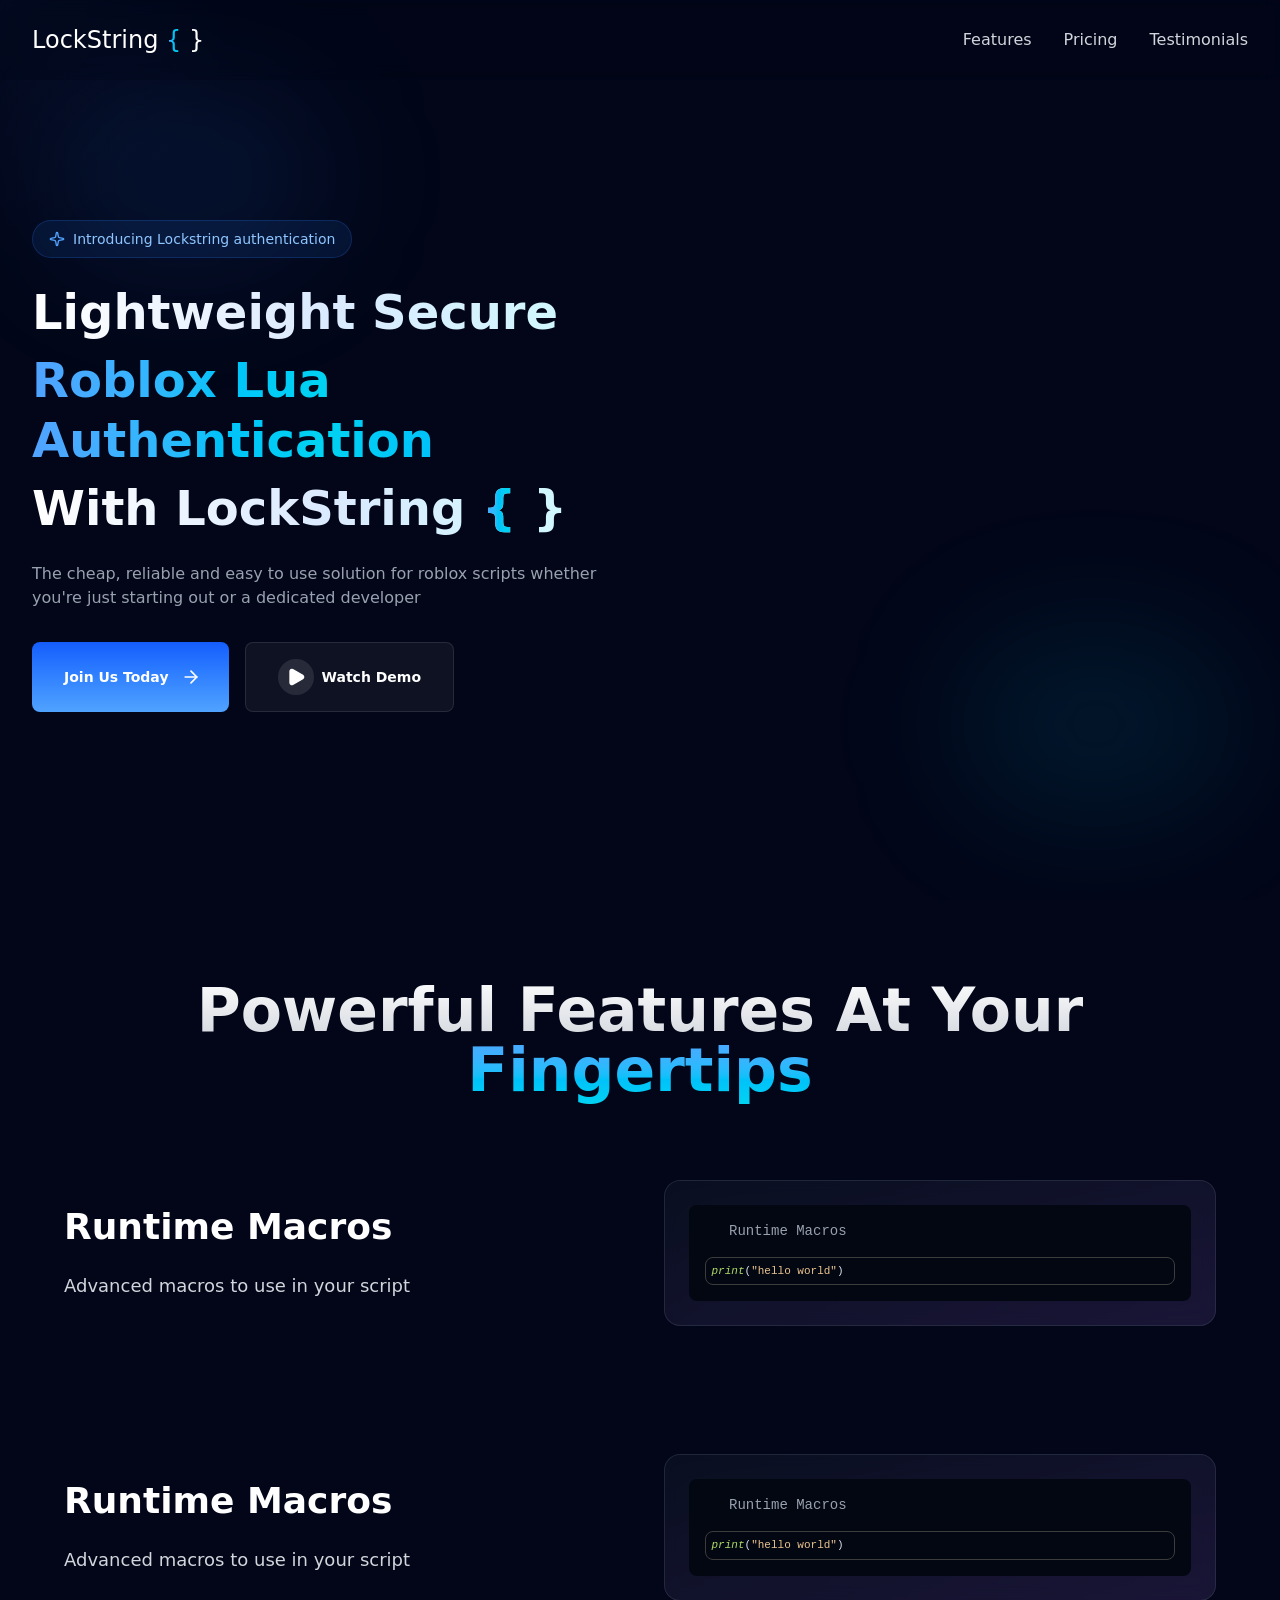
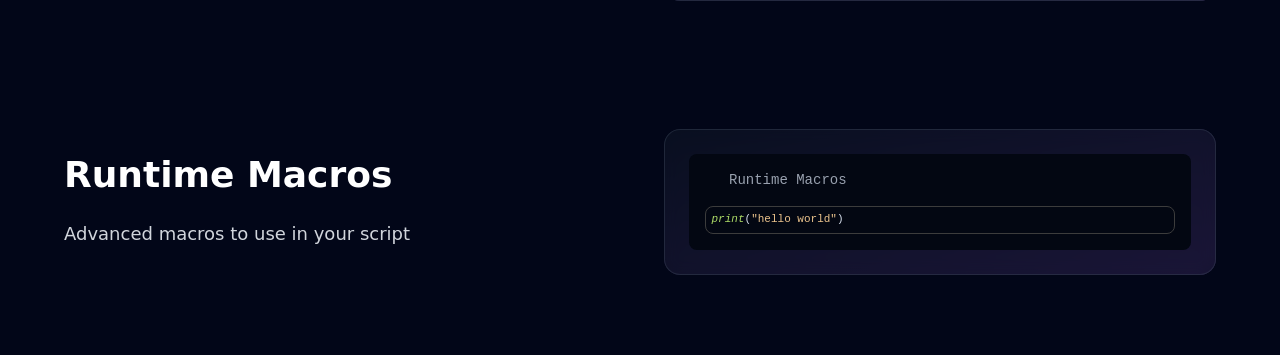
==== commit 87f81797: "Updates" ====
--- a/index.html
+++ b/index.html
@@ -2,10 +2,10 @@
 <html lang="en">
   <head>
     <meta charset="UTF-8" />
-    <link rel="icon" type="image/svg+xml" href="/vite.svg" />
+    <link rel="icon" type="image/svg+xml" href="/icon.png" />
     <meta name="viewport" content="width=device-width, initial-scale=1.0" />
-    <title>lockstring</title>
-    <script type="module" crossorigin src="/assets/index-DLKtiK07.js"></script>
+    <title>LockString</title>
+    <script type="module" crossorigin src="/assets/index-DpiZf_bB.js"></script>
     <link rel="stylesheet" crossorigin href="/assets/index-D6KHYNnz.css">
   </head>
   <body>
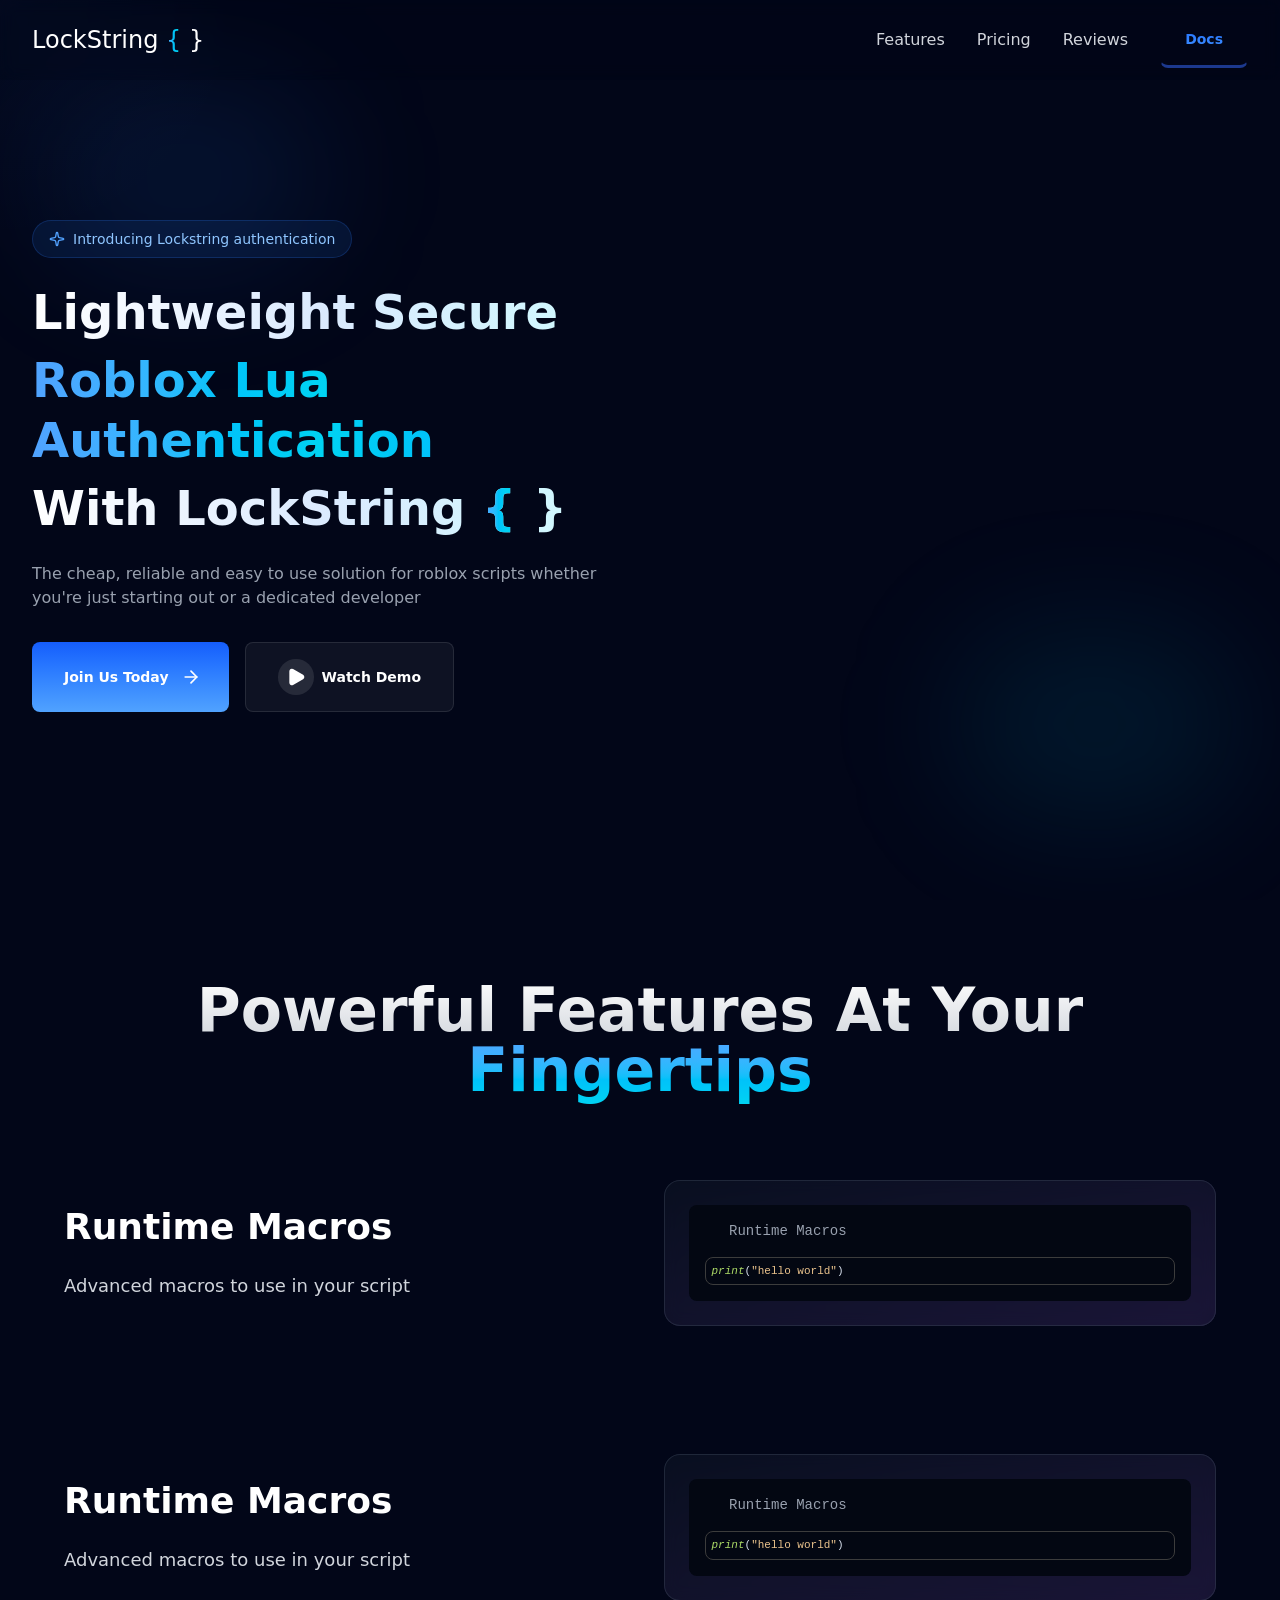
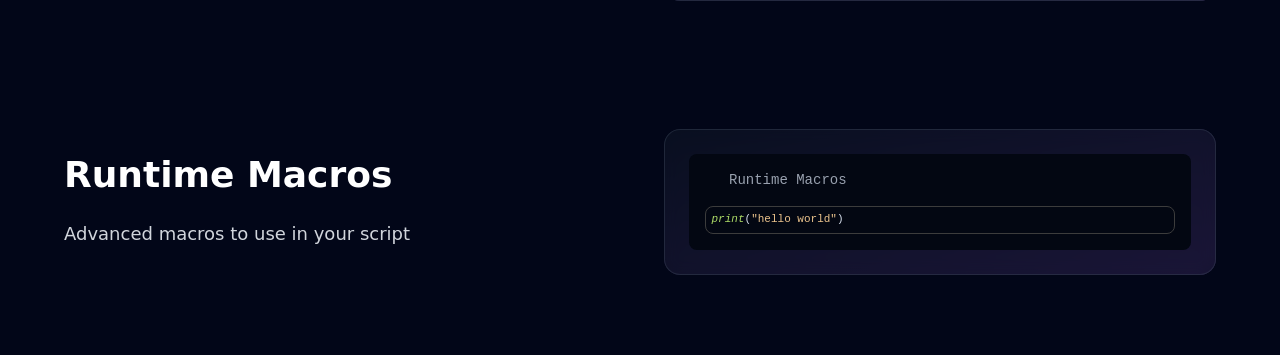
==== commit fab98b8d: "Updates" ====
--- a/index.html
+++ b/index.html
@@ -5,8 +5,8 @@
     <link rel="icon" type="image/svg+xml" href="/icon.png" />
     <meta name="viewport" content="width=device-width, initial-scale=1.0" />
     <title>LockString</title>
-    <script type="module" crossorigin src="/assets/index-DpiZf_bB.js"></script>
-    <link rel="stylesheet" crossorigin href="/assets/index-D6KHYNnz.css">
+    <script type="module" crossorigin src="/assets/index-JZXC17Vn.js"></script>
+    <link rel="stylesheet" crossorigin href="/assets/index-BGLenbtN.css">
   </head>
   <body>
     <div id="root"></div>
--- a/assets/index-BGLenbtN.css
+++ b/assets/index-BGLenbtN.css
@@ -0,0 +1 @@
+@layer properties{@supports (((-webkit-hyphens:none)) and (not (margin-trim:inline))) or ((-moz-orient:inline) and (not (color:rgb(from red r g b)))){*,:before,:after,::backdrop{--tw-translate-x:0;--tw-translate-y:0;--tw-translate-z:0;--tw-rotate-x:initial;--tw-rotate-y:initial;--tw-rotate-z:initial;--tw-skew-x:initial;--tw-skew-y:initial;--tw-space-y-reverse:0;--tw-space-x-reverse:0;--tw-border-style:solid;--tw-gradient-position:initial;--tw-gradient-from:#0000;--tw-gradient-via:#0000;--tw-gradient-to:#0000;--tw-gradient-stops:initial;--tw-gradient-via-stops:initial;--tw-gradient-from-position:0%;--tw-gradient-via-position:50%;--tw-gradient-to-position:100%;--tw-leading:initial;--tw-font-weight:initial;--tw-shadow:0 0 #0000;--tw-shadow-color:initial;--tw-shadow-alpha:100%;--tw-inset-shadow:0 0 #0000;--tw-inset-shadow-color:initial;--tw-inset-shadow-alpha:100%;--tw-ring-color:initial;--tw-ring-shadow:0 0 #0000;--tw-inset-ring-color:initial;--tw-inset-ring-shadow:0 0 #0000;--tw-ring-inset:initial;--tw-ring-offset-width:0px;--tw-ring-offset-color:#fff;--tw-ring-offset-shadow:0 0 #0000;--tw-outline-style:solid;--tw-blur:initial;--tw-brightness:initial;--tw-contrast:initial;--tw-grayscale:initial;--tw-hue-rotate:initial;--tw-invert:initial;--tw-opacity:initial;--tw-saturate:initial;--tw-sepia:initial;--tw-drop-shadow:initial;--tw-drop-shadow-color:initial;--tw-drop-shadow-alpha:100%;--tw-drop-shadow-size:initial;--tw-backdrop-blur:initial;--tw-backdrop-brightness:initial;--tw-backdrop-contrast:initial;--tw-backdrop-grayscale:initial;--tw-backdrop-hue-rotate:initial;--tw-backdrop-invert:initial;--tw-backdrop-opacity:initial;--tw-backdrop-saturate:initial;--tw-backdrop-sepia:initial;--tw-duration:initial;--tw-scale-x:1;--tw-scale-y:1;--tw-scale-z:1}}}@layer theme{:root,:host{--font-sans:ui-sans-serif,system-ui,sans-serif,"Apple Color Emoji","Segoe UI Emoji","Segoe UI Symbol","Noto Color Emoji";--font-mono:ui-monospace,SFMono-Regular,Menlo,Monaco,Consolas,"Liberation Mono","Courier New",monospace;--color-cyan-100:oklch(95.6% .045 203.388);--color-cyan-400:oklch(78.9% .154 211.53);--color-cyan-500:oklch(71.5% .143 215.221);--color-blue-100:oklch(93.2% .032 255.585);--color-blue-300:oklch(80.9% .105 251.813);--color-blue-400:oklch(70.7% .165 254.624);--color-blue-500:oklch(62.3% .214 259.815);--color-blue-600:oklch(54.6% .245 262.881);--color-blue-900:oklch(37.9% .146 265.522);--color-purple-500:oklch(62.7% .265 303.9);--color-slate-800:oklch(27.9% .041 260.031);--color-slate-950:oklch(12.9% .042 264.695);--color-gray-300:oklch(87.2% .01 258.338);--color-gray-400:oklch(70.7% .022 261.325);--color-gray-700:oklch(37.3% .034 259.733);--color-gray-900:oklch(21% .034 264.665);--color-gray-950:oklch(13% .028 261.692);--color-white:#fff;--spacing:.25rem;--container-lg:32rem;--container-2xl:42rem;--container-6xl:72rem;--container-7xl:80rem;--text-xs:.75rem;--text-xs--line-height:calc(1/.75);--text-sm:.875rem;--text-sm--line-height:calc(1.25/.875);--text-base:1rem;--text-base--line-height: 1.5 ;--text-lg:1.125rem;--text-lg--line-height:calc(1.75/1.125);--text-xl:1.25rem;--text-xl--line-height:calc(1.75/1.25);--text-2xl:1.5rem;--text-2xl--line-height:calc(2/1.5);--text-3xl:1.875rem;--text-3xl--line-height: 1.2 ;--text-4xl:2.25rem;--text-4xl--line-height:calc(2.5/2.25);--text-5xl:3rem;--text-5xl--line-height:1;--text-6xl:3.75rem;--text-6xl--line-height:1;--font-weight-medium:500;--font-weight-semibold:600;--font-weight-bold:700;--leading-tight:1.25;--leading-relaxed:1.625;--radius-lg:.5rem;--radius-xl:.75rem;--radius-2xl:1rem;--animate-pulse:pulse 2s cubic-bezier(.4,0,.6,1)infinite;--blur-sm:8px;--blur-lg:16px;--blur-3xl:64px;--default-transition-duration:.15s;--default-transition-timing-function:cubic-bezier(.4,0,.2,1);--default-font-family:var(--font-sans);--default-mono-font-family:var(--font-mono)}}@layer base{*,:after,:before,::backdrop{box-sizing:border-box;border:0 solid;margin:0;padding:0}::file-selector-button{box-sizing:border-box;border:0 solid;margin:0;padding:0}html,:host{-webkit-text-size-adjust:100%;tab-size:4;line-height:1.5;font-family:var(--default-font-family,ui-sans-serif,system-ui,sans-serif,"Apple Color Emoji","Segoe UI Emoji","Segoe UI Symbol","Noto Color Emoji");font-feature-settings:var(--default-font-feature-settings,normal);font-variation-settings:var(--default-font-variation-settings,normal);-webkit-tap-highlight-color:transparent}hr{height:0;color:inherit;border-top-width:1px}abbr:where([title]){-webkit-text-decoration:underline dotted;text-decoration:underline dotted}h1,h2,h3,h4,h5,h6{font-size:inherit;font-weight:inherit}a{color:inherit;-webkit-text-decoration:inherit;text-decoration:inherit}b,strong{font-weight:bolder}code,kbd,samp,pre{font-family:var(--default-mono-font-family,ui-monospace,SFMono-Regular,Menlo,Monaco,Consolas,"Liberation Mono","Courier New",monospace);font-feature-settings:var(--default-mono-font-feature-settings,normal);font-variation-settings:var(--default-mono-font-variation-settings,normal);font-size:1em}small{font-size:80%}sub,sup{vertical-align:baseline;font-size:75%;line-height:0;position:relative}sub{bottom:-.25em}sup{top:-.5em}table{text-indent:0;border-color:inherit;border-collapse:collapse}:-moz-focusring{outline:auto}progress{vertical-align:baseline}summary{display:list-item}ol,ul,menu{list-style:none}img,svg,video,canvas,audio,iframe,embed,object{vertical-align:middle;display:block}img,video{max-width:100%;height:auto}button,input,select,optgroup,textarea{font:inherit;font-feature-settings:inherit;font-variation-settings:inherit;letter-spacing:inherit;color:inherit;opacity:1;background-color:#0000;border-radius:0}::file-selector-button{font:inherit;font-feature-settings:inherit;font-variation-settings:inherit;letter-spacing:inherit;color:inherit;opacity:1;background-color:#0000;border-radius:0}:where(select:is([multiple],[size])) optgroup{font-weight:bolder}:where(select:is([multiple],[size])) optgroup option{padding-inline-start:20px}::file-selector-button{margin-inline-end:4px}::placeholder{opacity:1}@supports (not ((-webkit-appearance:-apple-pay-button))) or (contain-intrinsic-size:1px){::placeholder{color:currentColor}@supports (color:color-mix(in lab,red,red)){::placeholder{color:color-mix(in oklab,currentcolor 50%,transparent)}}}textarea{resize:vertical}::-webkit-search-decoration{-webkit-appearance:none}::-webkit-date-and-time-value{min-height:1lh;text-align:inherit}::-webkit-datetime-edit{display:inline-flex}::-webkit-datetime-edit-fields-wrapper{padding:0}::-webkit-datetime-edit{padding-block:0}::-webkit-datetime-edit-year-field{padding-block:0}::-webkit-datetime-edit-month-field{padding-block:0}::-webkit-datetime-edit-day-field{padding-block:0}::-webkit-datetime-edit-hour-field{padding-block:0}::-webkit-datetime-edit-minute-field{padding-block:0}::-webkit-datetime-edit-second-field{padding-block:0}::-webkit-datetime-edit-millisecond-field{padding-block:0}::-webkit-datetime-edit-meridiem-field{padding-block:0}::-webkit-calendar-picker-indicator{line-height:1}:-moz-ui-invalid{box-shadow:none}button,input:where([type=button],[type=reset],[type=submit]){appearance:button}::file-selector-button{appearance:button}::-webkit-inner-spin-button{height:auto}::-webkit-outer-spin-button{height:auto}[hidden]:where(:not([hidden=until-found])){display:none!important}}@layer components;@layer utilities{.collapse{visibility:collapse}.invisible{visibility:hidden}.visible{visibility:visible}.absolute{position:absolute}.fixed{position:fixed}.relative{position:relative}.static{position:static}.inset-0{inset:calc(var(--spacing)*0)}.top-0{top:calc(var(--spacing)*0)}.top-20{top:calc(var(--spacing)*20)}.right-4{right:calc(var(--spacing)*4)}.bottom-20{bottom:calc(var(--spacing)*20)}.left-4{left:calc(var(--spacing)*4)}.isolate{isolation:isolate}.z-50{z-index:50}.container{width:100%}@media(min-width:40rem){.container{max-width:40rem}}@media(min-width:48rem){.container{max-width:48rem}}@media(min-width:64rem){.container{max-width:64rem}}@media(min-width:80rem){.container{max-width:80rem}}@media(min-width:96rem){.container{max-width:96rem}}.mx-auto{margin-inline:auto}.mb-1{margin-bottom:calc(var(--spacing)*1)}.mb-3{margin-bottom:calc(var(--spacing)*3)}.mb-4{margin-bottom:calc(var(--spacing)*4)}.mb-6{margin-bottom:calc(var(--spacing)*6)}.mb-8{margin-bottom:calc(var(--spacing)*8)}.mb-12{margin-bottom:calc(var(--spacing)*12)}.ml-2{margin-left:calc(var(--spacing)*2)}.block{display:block}.contents{display:contents}.flex{display:flex}.grid{display:grid}.hidden{display:none}.inline{display:inline}.inline-block{display:inline-block}.inline-flex{display:inline-flex}.table{display:table}.h-4{height:calc(var(--spacing)*4)}.h-5{height:calc(var(--spacing)*5)}.h-14{height:calc(var(--spacing)*14)}.h-48{height:calc(var(--spacing)*48)}.min-h-screen{min-height:100vh}.w-4{width:calc(var(--spacing)*4)}.w-5{width:calc(var(--spacing)*5)}.w-48{width:calc(var(--spacing)*48)}.w-full{width:100%}.max-w-2xl{max-width:var(--container-2xl)}.max-w-6xl{max-width:var(--container-6xl)}.max-w-7xl{max-width:var(--container-7xl)}.max-w-lg{max-width:var(--container-lg)}.flex-1{flex:1}.flex-shrink,.shrink{flex-shrink:1}.flex-grow{flex-grow:1}.border-collapse{border-collapse:collapse}.translate-x-1{--tw-translate-x:calc(var(--spacing)*1);translate:var(--tw-translate-x)var(--tw-translate-y)}.transform{transform:var(--tw-rotate-x,)var(--tw-rotate-y,)var(--tw-rotate-z,)var(--tw-skew-x,)var(--tw-skew-y,)}.animate-pulse{animation:var(--animate-pulse)}.cursor-pointer{cursor:pointer}.resize{resize:both}.flex-col{flex-direction:column}.flex-row-reverse{flex-direction:row-reverse}.flex-wrap{flex-wrap:wrap}.items-center{align-items:center}.justify-between{justify-content:space-between}.justify-center{justify-content:center}.gap-3{gap:calc(var(--spacing)*3)}.gap-6{gap:calc(var(--spacing)*6)}.gap-8{gap:calc(var(--spacing)*8)}:where(.space-y-3>:not(:last-child)){--tw-space-y-reverse:0;margin-block-start:calc(calc(var(--spacing)*3)*var(--tw-space-y-reverse));margin-block-end:calc(calc(var(--spacing)*3)*calc(1 - var(--tw-space-y-reverse)))}:where(.space-y-16>:not(:last-child)){--tw-space-y-reverse:0;margin-block-start:calc(calc(var(--spacing)*16)*var(--tw-space-y-reverse));margin-block-end:calc(calc(var(--spacing)*16)*calc(1 - var(--tw-space-y-reverse)))}:where(.space-x-1>:not(:last-child)){--tw-space-x-reverse:0;margin-inline-start:calc(calc(var(--spacing)*1)*var(--tw-space-x-reverse));margin-inline-end:calc(calc(var(--spacing)*1)*calc(1 - var(--tw-space-x-reverse)))}:where(.space-x-2>:not(:last-child)){--tw-space-x-reverse:0;margin-inline-start:calc(calc(var(--spacing)*2)*var(--tw-space-x-reverse));margin-inline-end:calc(calc(var(--spacing)*2)*calc(1 - var(--tw-space-x-reverse)))}:where(.space-x-6>:not(:last-child)){--tw-space-x-reverse:0;margin-inline-start:calc(calc(var(--spacing)*6)*var(--tw-space-x-reverse));margin-inline-end:calc(calc(var(--spacing)*6)*calc(1 - var(--tw-space-x-reverse)))}.truncate{text-overflow:ellipsis;white-space:nowrap;overflow:hidden}.overflow-hidden{overflow:hidden}.rounded-full{border-radius:3.40282e38px}.rounded-lg{border-radius:var(--radius-lg)}.rounded-xl{border-radius:var(--radius-xl)}.border{border-style:var(--tw-border-style);border-width:1px}.border-t{border-top-style:var(--tw-border-style);border-top-width:1px}.border-b-3{border-bottom-style:var(--tw-border-style);border-bottom-width:3px}.border-blue-500\/20{border-color:#3080ff33}@supports (color:color-mix(in lab,red,red)){.border-blue-500\/20{border-color:color-mix(in oklab,var(--color-blue-500)20%,transparent)}}.border-gray-700\/50{border-color:#36415380}@supports (color:color-mix(in lab,red,red)){.border-gray-700\/50{border-color:color-mix(in oklab,var(--color-gray-700)50%,transparent)}}.border-slate-800{border-color:var(--color-slate-800)}.border-white\/10{border-color:#ffffff1a}@supports (color:color-mix(in lab,red,red)){.border-white\/10{border-color:color-mix(in oklab,var(--color-white)10%,transparent)}}.border-b-blue-900{border-bottom-color:var(--color-blue-900)}.bg-blue-500\/10{background-color:#3080ff1a}@supports (color:color-mix(in lab,red,red)){.bg-blue-500\/10{background-color:color-mix(in oklab,var(--color-blue-500)10%,transparent)}}.bg-cyan-500\/10{background-color:#00b7d71a}@supports (color:color-mix(in lab,red,red)){.bg-cyan-500\/10{background-color:color-mix(in oklab,var(--color-cyan-500)10%,transparent)}}.bg-gray-900\/50{background-color:#10182880}@supports (color:color-mix(in lab,red,red)){.bg-gray-900\/50{background-color:color-mix(in oklab,var(--color-gray-900)50%,transparent)}}.bg-gray-950{background-color:var(--color-gray-950)}.bg-slate-950{background-color:var(--color-slate-950)}.bg-slate-950\/20{background-color:#02061833}@supports (color:color-mix(in lab,red,red)){.bg-slate-950\/20{background-color:color-mix(in oklab,var(--color-slate-950)20%,transparent)}}.bg-white\/5{background-color:#ffffff0d}@supports (color:color-mix(in lab,red,red)){.bg-white\/5{background-color:color-mix(in oklab,var(--color-white)5%,transparent)}}.bg-white\/10{background-color:#ffffff1a}@supports (color:color-mix(in lab,red,red)){.bg-white\/10{background-color:color-mix(in oklab,var(--color-white)10%,transparent)}}.bg-gradient-to-b{--tw-gradient-position:to bottom in oklab;background-image:linear-gradient(var(--tw-gradient-stops))}.bg-gradient-to-br{--tw-gradient-position:to bottom right in oklab;background-image:linear-gradient(var(--tw-gradient-stops))}.bg-gradient-to-r{--tw-gradient-position:to right in oklab;background-image:linear-gradient(var(--tw-gradient-stops))}.from-blue-400{--tw-gradient-from:var(--color-blue-400);--tw-gradient-stops:var(--tw-gradient-via-stops,var(--tw-gradient-position),var(--tw-gradient-from)var(--tw-gradient-from-position),var(--tw-gradient-to)var(--tw-gradient-to-position))}.from-blue-600{--tw-gradient-from:var(--color-blue-600);--tw-gradient-stops:var(--tw-gradient-via-stops,var(--tw-gradient-position),var(--tw-gradient-from)var(--tw-gradient-from-position),var(--tw-gradient-to)var(--tw-gradient-to-position))}.from-white{--tw-gradient-from:var(--color-white);--tw-gradient-stops:var(--tw-gradient-via-stops,var(--tw-gradient-position),var(--tw-gradient-from)var(--tw-gradient-from-position),var(--tw-gradient-to)var(--tw-gradient-to-position))}.via-blue-100{--tw-gradient-via:var(--color-blue-100);--tw-gradient-via-stops:var(--tw-gradient-position),var(--tw-gradient-from)var(--tw-gradient-from-position),var(--tw-gradient-via)var(--tw-gradient-via-position),var(--tw-gradient-to)var(--tw-gradient-to-position);--tw-gradient-stops:var(--tw-gradient-via-stops)}.via-cyan-400{--tw-gradient-via:var(--color-cyan-400);--tw-gradient-via-stops:var(--tw-gradient-position),var(--tw-gradient-from)var(--tw-gradient-from-position),var(--tw-gradient-via)var(--tw-gradient-via-position),var(--tw-gradient-to)var(--tw-gradient-to-position);--tw-gradient-stops:var(--tw-gradient-via-stops)}.to-blue-400{--tw-gradient-to:var(--color-blue-400);--tw-gradient-stops:var(--tw-gradient-via-stops,var(--tw-gradient-position),var(--tw-gradient-from)var(--tw-gradient-from-position),var(--tw-gradient-to)var(--tw-gradient-to-position))}.to-cyan-100{--tw-gradient-to:var(--color-cyan-100);--tw-gradient-stops:var(--tw-gradient-via-stops,var(--tw-gradient-position),var(--tw-gradient-from)var(--tw-gradient-from-position),var(--tw-gradient-to)var(--tw-gradient-to-position))}.to-cyan-400{--tw-gradient-to:var(--color-cyan-400);--tw-gradient-stops:var(--tw-gradient-via-stops,var(--tw-gradient-position),var(--tw-gradient-from)var(--tw-gradient-from-position),var(--tw-gradient-to)var(--tw-gradient-to-position))}.to-gray-300{--tw-gradient-to:var(--color-gray-300);--tw-gradient-stops:var(--tw-gradient-via-stops,var(--tw-gradient-position),var(--tw-gradient-from)var(--tw-gradient-from-position),var(--tw-gradient-to)var(--tw-gradient-to-position))}.to-purple-500\/20{--tw-gradient-to:#ac4bff33}@supports (color:color-mix(in lab,red,red)){.to-purple-500\/20{--tw-gradient-to:color-mix(in oklab,var(--color-purple-500)20%,transparent)}}.to-purple-500\/20{--tw-gradient-stops:var(--tw-gradient-via-stops,var(--tw-gradient-position),var(--tw-gradient-from)var(--tw-gradient-from-position),var(--tw-gradient-to)var(--tw-gradient-to-position))}.bg-clip-text{-webkit-background-clip:text;background-clip:text}.fill-white{fill:var(--color-white)}.p-2{padding:calc(var(--spacing)*2)}.p-3{padding:calc(var(--spacing)*3)}.p-4{padding:calc(var(--spacing)*4)}.px-3{padding-inline:calc(var(--spacing)*3)}.px-4{padding-inline:calc(var(--spacing)*4)}.px-6{padding-inline:calc(var(--spacing)*6)}.px-10{padding-inline:calc(var(--spacing)*10)}.py-2{padding-block:calc(var(--spacing)*2)}.py-3{padding-block:calc(var(--spacing)*3)}.py-4{padding-block:calc(var(--spacing)*4)}.py-16{padding-block:calc(var(--spacing)*16)}.pt-16{padding-top:calc(var(--spacing)*16)}.text-center{text-align:center}.font-mono{font-family:var(--font-mono)}.text-4xl{font-size:var(--text-4xl);line-height:var(--tw-leading,var(--text-4xl--line-height))}.text-5xl{font-size:var(--text-5xl);line-height:var(--tw-leading,var(--text-5xl--line-height))}.text-base{font-size:var(--text-base);line-height:var(--tw-leading,var(--text-base--line-height))}.text-lg{font-size:var(--text-lg);line-height:var(--tw-leading,var(--text-lg--line-height))}.text-sm{font-size:var(--text-sm);line-height:var(--tw-leading,var(--text-sm--line-height))}.text-xl{font-size:var(--text-xl);line-height:var(--tw-leading,var(--text-xl--line-height))}.text-xs{font-size:var(--text-xs);line-height:var(--tw-leading,var(--text-xs--line-height))}.leading-relaxed{--tw-leading:var(--leading-relaxed);line-height:var(--leading-relaxed)}.leading-tight{--tw-leading:var(--leading-tight);line-height:var(--leading-tight)}.font-bold{--tw-font-weight:var(--font-weight-bold);font-weight:var(--font-weight-bold)}.font-medium{--tw-font-weight:var(--font-weight-medium);font-weight:var(--font-weight-medium)}.font-semibold{--tw-font-weight:var(--font-weight-semibold);font-weight:var(--font-weight-semibold)}.text-blue-300{color:var(--color-blue-300)}.text-blue-400{color:var(--color-blue-400)}.text-gray-300{color:var(--color-gray-300)}.text-gray-400{color:var(--color-gray-400)}.text-transparent{color:#0000}.text-white{color:var(--color-white)}.capitalize{text-transform:capitalize}.italic{font-style:italic}.opacity-30{opacity:.3}.shadow{--tw-shadow:0 1px 3px 0 var(--tw-shadow-color,#0000001a),0 1px 2px -1px var(--tw-shadow-color,#0000001a);box-shadow:var(--tw-inset-shadow),var(--tw-inset-ring-shadow),var(--tw-ring-offset-shadow),var(--tw-ring-shadow),var(--tw-shadow)}.ring{--tw-ring-shadow:var(--tw-ring-inset,)0 0 0 calc(1px + var(--tw-ring-offset-width))var(--tw-ring-color,currentcolor);box-shadow:var(--tw-inset-shadow),var(--tw-inset-ring-shadow),var(--tw-ring-offset-shadow),var(--tw-ring-shadow),var(--tw-shadow)}.outline{outline-style:var(--tw-outline-style);outline-width:1px}.blur{--tw-blur:blur(8px);filter:var(--tw-blur,)var(--tw-brightness,)var(--tw-contrast,)var(--tw-grayscale,)var(--tw-hue-rotate,)var(--tw-invert,)var(--tw-saturate,)var(--tw-sepia,)var(--tw-drop-shadow,)}.blur-3xl{--tw-blur:blur(var(--blur-3xl));filter:var(--tw-blur,)var(--tw-brightness,)var(--tw-contrast,)var(--tw-grayscale,)var(--tw-hue-rotate,)var(--tw-invert,)var(--tw-saturate,)var(--tw-sepia,)var(--tw-drop-shadow,)}.invert{--tw-invert:invert(100%);filter:var(--tw-blur,)var(--tw-brightness,)var(--tw-contrast,)var(--tw-grayscale,)var(--tw-hue-rotate,)var(--tw-invert,)var(--tw-saturate,)var(--tw-sepia,)var(--tw-drop-shadow,)}.filter{filter:var(--tw-blur,)var(--tw-brightness,)var(--tw-contrast,)var(--tw-grayscale,)var(--tw-hue-rotate,)var(--tw-invert,)var(--tw-saturate,)var(--tw-sepia,)var(--tw-drop-shadow,)}.backdrop-blur-lg{--tw-backdrop-blur:blur(var(--blur-lg));-webkit-backdrop-filter:var(--tw-backdrop-blur,)var(--tw-backdrop-brightness,)var(--tw-backdrop-contrast,)var(--tw-backdrop-grayscale,)var(--tw-backdrop-hue-rotate,)var(--tw-backdrop-invert,)var(--tw-backdrop-opacity,)var(--tw-backdrop-saturate,)var(--tw-backdrop-sepia,);backdrop-filter:var(--tw-backdrop-blur,)var(--tw-backdrop-brightness,)var(--tw-backdrop-contrast,)var(--tw-backdrop-grayscale,)var(--tw-backdrop-hue-rotate,)var(--tw-backdrop-invert,)var(--tw-backdrop-opacity,)var(--tw-backdrop-saturate,)var(--tw-backdrop-sepia,)}.backdrop-blur-sm{--tw-backdrop-blur:blur(var(--blur-sm));-webkit-backdrop-filter:var(--tw-backdrop-blur,)var(--tw-backdrop-brightness,)var(--tw-backdrop-contrast,)var(--tw-backdrop-grayscale,)var(--tw-backdrop-hue-rotate,)var(--tw-backdrop-invert,)var(--tw-backdrop-opacity,)var(--tw-backdrop-saturate,)var(--tw-backdrop-sepia,);backdrop-filter:var(--tw-backdrop-blur,)var(--tw-backdrop-brightness,)var(--tw-backdrop-contrast,)var(--tw-backdrop-grayscale,)var(--tw-backdrop-hue-rotate,)var(--tw-backdrop-invert,)var(--tw-backdrop-opacity,)var(--tw-backdrop-saturate,)var(--tw-backdrop-sepia,)}.transition{transition-property:color,background-color,border-color,outline-color,text-decoration-color,fill,stroke,--tw-gradient-from,--tw-gradient-via,--tw-gradient-to,opacity,box-shadow,transform,translate,scale,rotate,filter,-webkit-backdrop-filter,backdrop-filter,display,content-visibility,overlay,pointer-events;transition-timing-function:var(--tw-ease,var(--default-transition-timing-function));transition-duration:var(--tw-duration,var(--default-transition-duration))}.transition-all{transition-property:all;transition-timing-function:var(--tw-ease,var(--default-transition-timing-function));transition-duration:var(--tw-duration,var(--default-transition-duration))}.transition-colors{transition-property:color,background-color,border-color,outline-color,text-decoration-color,fill,stroke,--tw-gradient-from,--tw-gradient-via,--tw-gradient-to;transition-timing-function:var(--tw-ease,var(--default-transition-timing-function));transition-duration:var(--tw-duration,var(--default-transition-duration))}.transition-transform{transition-property:transform,translate,scale,rotate;transition-timing-function:var(--tw-ease,var(--default-transition-timing-function));transition-duration:var(--tw-duration,var(--default-transition-duration))}.delay-100{transition-delay:.1s}.delay-200{transition-delay:.2s}.delay-300{transition-delay:.3s}.duration-300{--tw-duration:.3s;transition-duration:.3s}.duration-700{--tw-duration:.7s;transition-duration:.7s}@media(hover:hover){.group-hover\:border-1:is(:where(.group):hover *){border-style:var(--tw-border-style);border-width:1px}.group-hover\:border-blue-600\/50:is(:where(.group):hover *){border-color:#155dfc80}@supports (color:color-mix(in lab,red,red)){.group-hover\:border-blue-600\/50:is(:where(.group):hover *){border-color:color-mix(in oklab,var(--color-blue-600)50%,transparent)}}.group-hover\:bg-white\/20:is(:where(.group):hover *){background-color:#fff3}@supports (color:color-mix(in lab,red,red)){.group-hover\:bg-white\/20:is(:where(.group):hover *){background-color:color-mix(in oklab,var(--color-white)20%,transparent)}}.hover\:scale-102:hover{--tw-scale-x:102%;--tw-scale-y:102%;--tw-scale-z:102%;scale:var(--tw-scale-x)var(--tw-scale-y)}.hover\:bg-white\/10:hover{background-color:#ffffff1a}@supports (color:color-mix(in lab,red,red)){.hover\:bg-white\/10:hover{background-color:color-mix(in oklab,var(--color-white)10%,transparent)}}.hover\:text-white:hover{color:var(--color-white)}}@media(min-width:40rem){.sm\:right-10{right:calc(var(--spacing)*10)}.sm\:left-10{left:calc(var(--spacing)*10)}.sm\:mb-2{margin-bottom:calc(var(--spacing)*2)}.sm\:mb-4{margin-bottom:calc(var(--spacing)*4)}.sm\:mb-6{margin-bottom:calc(var(--spacing)*6)}.sm\:mb-8{margin-bottom:calc(var(--spacing)*8)}.sm\:mb-12{margin-bottom:calc(var(--spacing)*12)}.sm\:mb-16{margin-bottom:calc(var(--spacing)*16)}.sm\:ml-4{margin-left:calc(var(--spacing)*4)}.sm\:h-5{height:calc(var(--spacing)*5)}.sm\:h-6{height:calc(var(--spacing)*6)}.sm\:h-16{height:calc(var(--spacing)*16)}.sm\:w-5{width:calc(var(--spacing)*5)}.sm\:w-6{width:calc(var(--spacing)*6)}.sm\:w-72{width:calc(var(--spacing)*72)}.sm\:w-auto{width:auto}.sm\:flex-row{flex-direction:row}.sm\:gap-4{gap:calc(var(--spacing)*4)}.sm\:gap-8{gap:calc(var(--spacing)*8)}.sm\:gap-12{gap:calc(var(--spacing)*12)}:where(.sm\:space-y-4>:not(:last-child)){--tw-space-y-reverse:0;margin-block-start:calc(calc(var(--spacing)*4)*var(--tw-space-y-reverse));margin-block-end:calc(calc(var(--spacing)*4)*calc(1 - var(--tw-space-y-reverse)))}:where(.sm\:space-y-20>:not(:last-child)){--tw-space-y-reverse:0;margin-block-start:calc(calc(var(--spacing)*20)*var(--tw-space-y-reverse));margin-block-end:calc(calc(var(--spacing)*20)*calc(1 - var(--tw-space-y-reverse)))}:where(.sm\:space-x-2>:not(:last-child)){--tw-space-x-reverse:0;margin-inline-start:calc(calc(var(--spacing)*2)*var(--tw-space-x-reverse));margin-inline-end:calc(calc(var(--spacing)*2)*calc(1 - var(--tw-space-x-reverse)))}.sm\:rounded-2xl{border-radius:var(--radius-2xl)}.sm\:p-4{padding:calc(var(--spacing)*4)}.sm\:p-6{padding:calc(var(--spacing)*6)}.sm\:px-4{padding-inline:calc(var(--spacing)*4)}.sm\:px-6{padding-inline:calc(var(--spacing)*6)}.sm\:px-8{padding-inline:calc(var(--spacing)*8)}.sm\:px-16{padding-inline:calc(var(--spacing)*16)}.sm\:py-4{padding-block:calc(var(--spacing)*4)}.sm\:py-6{padding-block:calc(var(--spacing)*6)}.sm\:py-20{padding-block:calc(var(--spacing)*20)}.sm\:pt-20{padding-top:calc(var(--spacing)*20)}.sm\:text-3xl{font-size:var(--text-3xl);line-height:var(--tw-leading,var(--text-3xl--line-height))}.sm\:text-4xl{font-size:var(--text-4xl);line-height:var(--tw-leading,var(--text-4xl--line-height))}.sm\:text-base{font-size:var(--text-base);line-height:var(--tw-leading,var(--text-base--line-height))}.sm\:text-lg{font-size:var(--text-lg);line-height:var(--tw-leading,var(--text-lg--line-height))}.sm\:text-sm{font-size:var(--text-sm);line-height:var(--tw-leading,var(--text-sm--line-height))}.sm\:text-xl{font-size:var(--text-xl);line-height:var(--tw-leading,var(--text-xl--line-height))}}@media(min-width:48rem){.md\:flex{display:flex}.md\:hidden{display:none}.md\:h-20{height:calc(var(--spacing)*20)}.md\:text-2xl{font-size:var(--text-2xl);line-height:var(--tw-leading,var(--text-2xl--line-height))}.md\:text-4xl{font-size:var(--text-4xl);line-height:var(--tw-leading,var(--text-4xl--line-height))}.md\:text-5xl{font-size:var(--text-5xl);line-height:var(--tw-leading,var(--text-5xl--line-height))}}@media(min-width:64rem){.lg\:mx-0{margin-inline:calc(var(--spacing)*0)}.lg\:mb-20{margin-bottom:calc(var(--spacing)*20)}.lg\:grid{display:grid}.lg\:flex-grow{flex-grow:1}.lg\:grid-cols-2{grid-template-columns:repeat(2,minmax(0,1fr))}.lg\:justify-start{justify-content:flex-start}.lg\:gap-12{gap:calc(var(--spacing)*12)}:where(.lg\:space-y-32>:not(:last-child)){--tw-space-y-reverse:0;margin-block-start:calc(calc(var(--spacing)*32)*var(--tw-space-y-reverse));margin-block-end:calc(calc(var(--spacing)*32)*calc(1 - var(--tw-space-y-reverse)))}:where(.lg\:space-x-8>:not(:last-child)){--tw-space-x-reverse:0;margin-inline-start:calc(calc(var(--spacing)*8)*var(--tw-space-x-reverse));margin-inline-end:calc(calc(var(--spacing)*8)*calc(1 - var(--tw-space-x-reverse)))}.lg\:px-8{padding-inline:calc(var(--spacing)*8)}.lg\:text-left{text-align:left}.lg\:text-4xl{font-size:var(--text-4xl);line-height:var(--tw-leading,var(--text-4xl--line-height))}.lg\:text-5xl{font-size:var(--text-5xl);line-height:var(--tw-leading,var(--text-5xl--line-height))}.lg\:text-6xl{font-size:var(--text-6xl);line-height:var(--tw-leading,var(--text-6xl--line-height))}.lg\:text-base{font-size:var(--text-base);line-height:var(--tw-leading,var(--text-base--line-height))}}.animate-in{animation-fill-mode:both}.slide-in-from-top{animation-name:SlideInFromTop}.slide-in-from-bottom{animation-name:SlideInFromBottom}.duration-300{animation-duration:.3s}.duration-700{animation-duration:.7s}.delay-100{animation-delay:.1s}.delay-200{animation-delay:.3s}}@keyframes SlideInFromTop{0%{opacity:0;transform:translateY(-1rem)}to{opacity:1;transform:translateY(0)}}@keyframes SlideInFromBottom{0%{opacity:0;transform:translateY(1rem)}to{opacity:1;transform:translateY(0)}}@property --tw-translate-x{syntax:"*";inherits:false;initial-value:0}@property --tw-translate-y{syntax:"*";inherits:false;initial-value:0}@property --tw-translate-z{syntax:"*";inherits:false;initial-value:0}@property --tw-rotate-x{syntax:"*";inherits:false}@property --tw-rotate-y{syntax:"*";inherits:false}@property --tw-rotate-z{syntax:"*";inherits:false}@property --tw-skew-x{syntax:"*";inherits:false}@property --tw-skew-y{syntax:"*";inherits:false}@property --tw-space-y-reverse{syntax:"*";inherits:false;initial-value:0}@property --tw-space-x-reverse{syntax:"*";inherits:false;initial-value:0}@property --tw-border-style{syntax:"*";inherits:false;initial-value:solid}@property --tw-gradient-position{syntax:"*";inherits:false}@property --tw-gradient-from{syntax:"<color>";inherits:false;initial-value:#0000}@property --tw-gradient-via{syntax:"<color>";inherits:false;initial-value:#0000}@property --tw-gradient-to{syntax:"<color>";inherits:false;initial-value:#0000}@property --tw-gradient-stops{syntax:"*";inherits:false}@property --tw-gradient-via-stops{syntax:"*";inherits:false}@property --tw-gradient-from-position{syntax:"<length-percentage>";inherits:false;initial-value:0%}@property --tw-gradient-via-position{syntax:"<length-percentage>";inherits:false;initial-value:50%}@property --tw-gradient-to-position{syntax:"<length-percentage>";inherits:false;initial-value:100%}@property --tw-leading{syntax:"*";inherits:false}@property --tw-font-weight{syntax:"*";inherits:false}@property --tw-shadow{syntax:"*";inherits:false;initial-value:0 0 #0000}@property --tw-shadow-color{syntax:"*";inherits:false}@property --tw-shadow-alpha{syntax:"<percentage>";inherits:false;initial-value:100%}@property --tw-inset-shadow{syntax:"*";inherits:false;initial-value:0 0 #0000}@property --tw-inset-shadow-color{syntax:"*";inherits:false}@property --tw-inset-shadow-alpha{syntax:"<percentage>";inherits:false;initial-value:100%}@property --tw-ring-color{syntax:"*";inherits:false}@property --tw-ring-shadow{syntax:"*";inherits:false;initial-value:0 0 #0000}@property --tw-inset-ring-color{syntax:"*";inherits:false}@property --tw-inset-ring-shadow{syntax:"*";inherits:false;initial-value:0 0 #0000}@property --tw-ring-inset{syntax:"*";inherits:false}@property --tw-ring-offset-width{syntax:"<length>";inherits:false;initial-value:0}@property --tw-ring-offset-color{syntax:"*";inherits:false;initial-value:#fff}@property --tw-ring-offset-shadow{syntax:"*";inherits:false;initial-value:0 0 #0000}@property --tw-outline-style{syntax:"*";inherits:false;initial-value:solid}@property --tw-blur{syntax:"*";inherits:false}@property --tw-brightness{syntax:"*";inherits:false}@property --tw-contrast{syntax:"*";inherits:false}@property --tw-grayscale{syntax:"*";inherits:false}@property --tw-hue-rotate{syntax:"*";inherits:false}@property --tw-invert{syntax:"*";inherits:false}@property --tw-opacity{syntax:"*";inherits:false}@property --tw-saturate{syntax:"*";inherits:false}@property --tw-sepia{syntax:"*";inherits:false}@property --tw-drop-shadow{syntax:"*";inherits:false}@property --tw-drop-shadow-color{syntax:"*";inherits:false}@property --tw-drop-shadow-alpha{syntax:"<percentage>";inherits:false;initial-value:100%}@property --tw-drop-shadow-size{syntax:"*";inherits:false}@property --tw-backdrop-blur{syntax:"*";inherits:false}@property --tw-backdrop-brightness{syntax:"*";inherits:false}@property --tw-backdrop-contrast{syntax:"*";inherits:false}@property --tw-backdrop-grayscale{syntax:"*";inherits:false}@property --tw-backdrop-hue-rotate{syntax:"*";inherits:false}@property --tw-backdrop-invert{syntax:"*";inherits:false}@property --tw-backdrop-opacity{syntax:"*";inherits:false}@property --tw-backdrop-saturate{syntax:"*";inherits:false}@property --tw-backdrop-sepia{syntax:"*";inherits:false}@property --tw-duration{syntax:"*";inherits:false}@property --tw-scale-x{syntax:"*";inherits:false;initial-value:1}@property --tw-scale-y{syntax:"*";inherits:false;initial-value:1}@property --tw-scale-z{syntax:"*";inherits:false;initial-value:1}@keyframes pulse{50%{opacity:.5}}
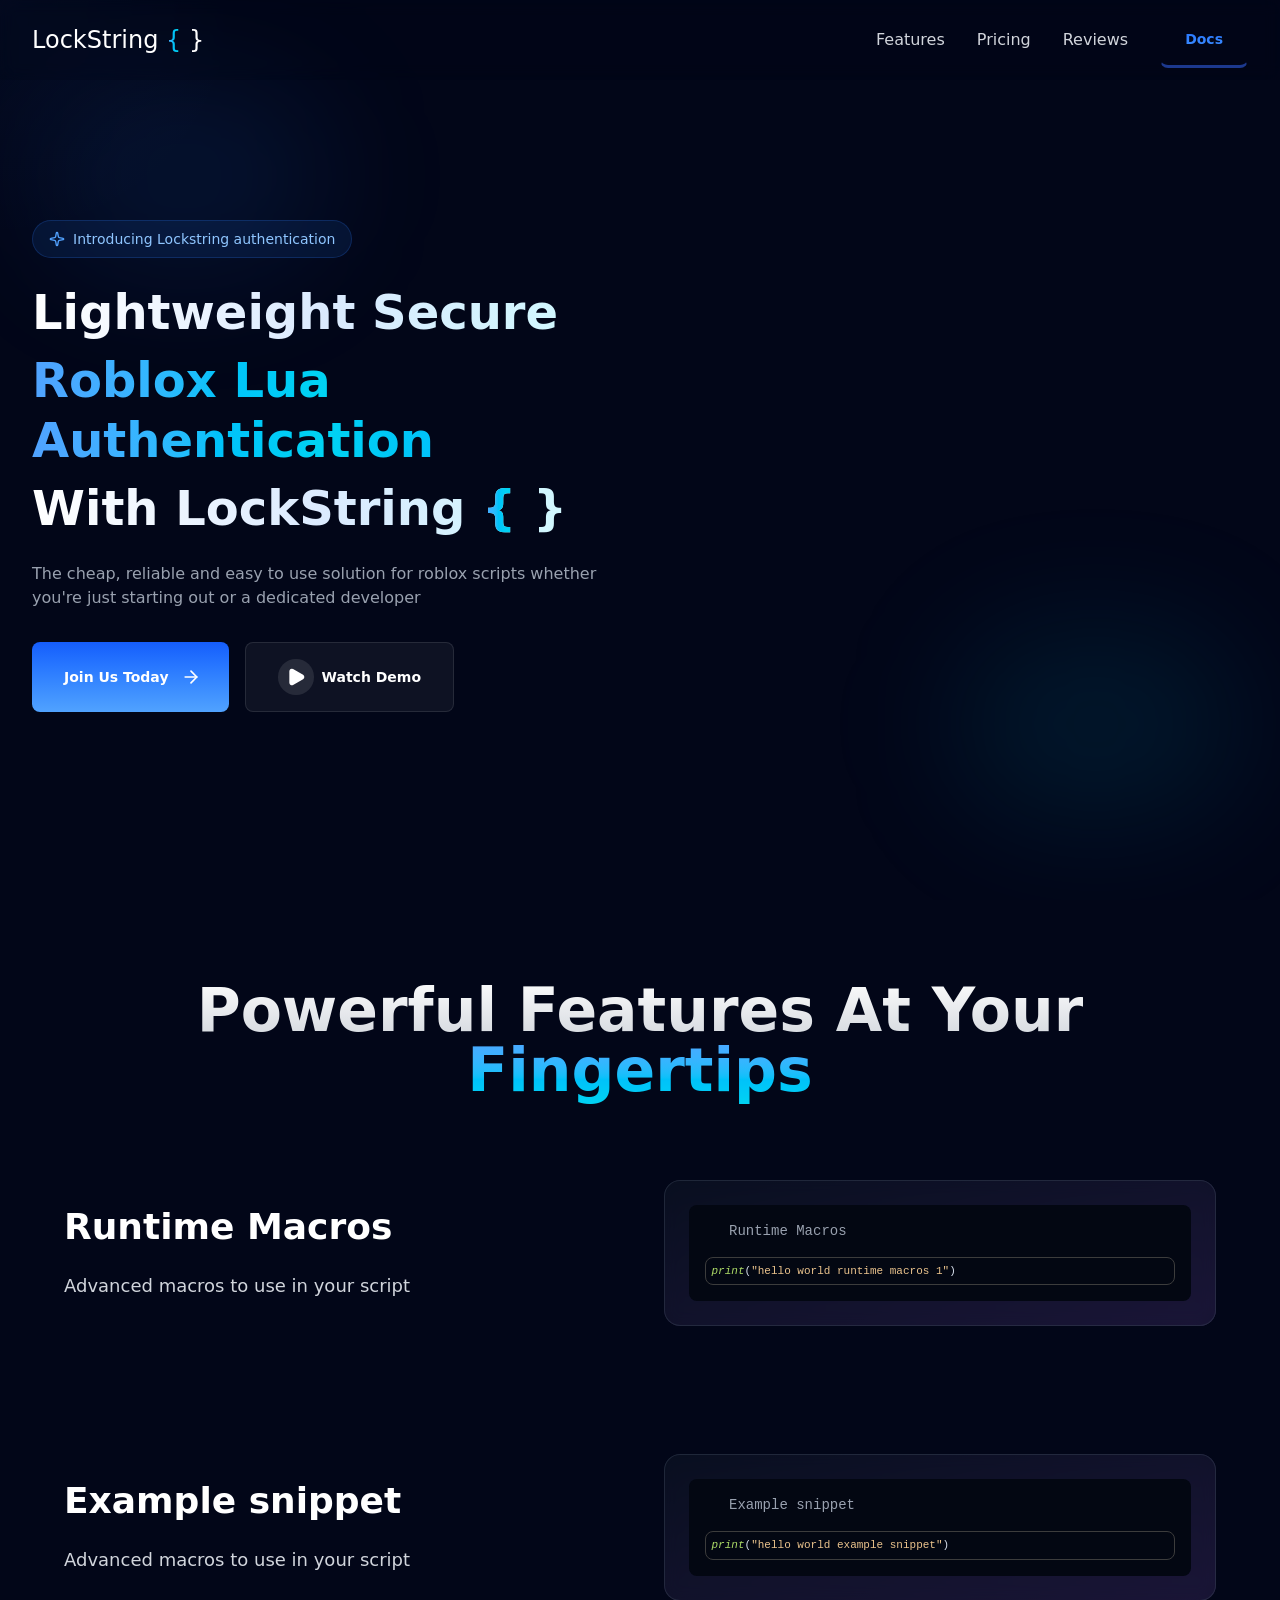
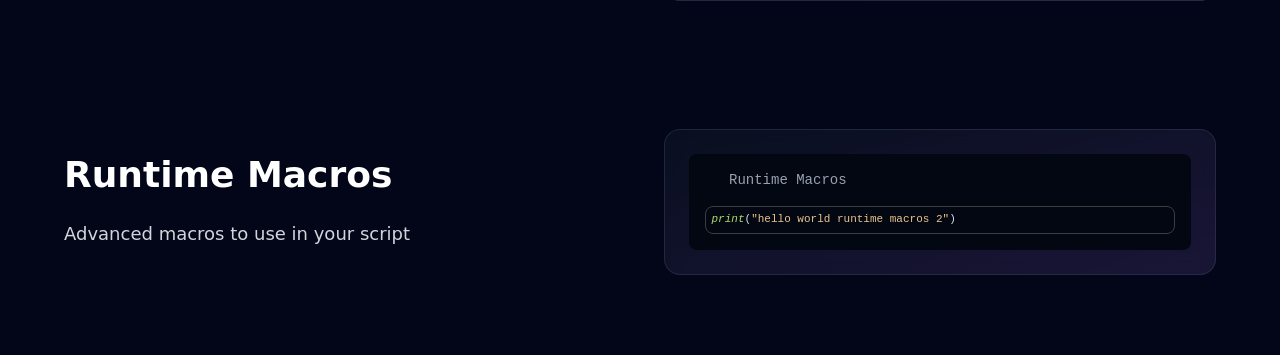
==== commit d2d9eff7: "Updates" ====
--- a/index.html
+++ b/index.html
@@ -5,8 +5,8 @@
     <link rel="icon" type="image/svg+xml" href="/icon.png" />
     <meta name="viewport" content="width=device-width, initial-scale=1.0" />
     <title>LockString</title>
-    <script type="module" crossorigin src="/assets/index-JZXC17Vn.js"></script>
-    <link rel="stylesheet" crossorigin href="/assets/index-BGLenbtN.css">
+    <script type="module" crossorigin src="/assets/index-C1UzRg7O.js"></script>
+    <link rel="stylesheet" crossorigin href="/assets/index-Bmoku3PO.css">
   </head>
   <body>
     <div id="root"></div>
--- a/assets/index-Bmoku3PO.css
+++ b/assets/index-Bmoku3PO.css
@@ -0,0 +1 @@
+@layer properties{@supports (((-webkit-hyphens:none)) and (not (margin-trim:inline))) or ((-moz-orient:inline) and (not (color:rgb(from red r g b)))){*,:before,:after,::backdrop{--tw-translate-x:0;--tw-translate-y:0;--tw-translate-z:0;--tw-rotate-x:initial;--tw-rotate-y:initial;--tw-rotate-z:initial;--tw-skew-x:initial;--tw-skew-y:initial;--tw-space-y-reverse:0;--tw-space-x-reverse:0;--tw-border-style:solid;--tw-gradient-position:initial;--tw-gradient-from:#0000;--tw-gradient-via:#0000;--tw-gradient-to:#0000;--tw-gradient-stops:initial;--tw-gradient-via-stops:initial;--tw-gradient-from-position:0%;--tw-gradient-via-position:50%;--tw-gradient-to-position:100%;--tw-leading:initial;--tw-font-weight:initial;--tw-shadow:0 0 #0000;--tw-shadow-color:initial;--tw-shadow-alpha:100%;--tw-inset-shadow:0 0 #0000;--tw-inset-shadow-color:initial;--tw-inset-shadow-alpha:100%;--tw-ring-color:initial;--tw-ring-shadow:0 0 #0000;--tw-inset-ring-color:initial;--tw-inset-ring-shadow:0 0 #0000;--tw-ring-inset:initial;--tw-ring-offset-width:0px;--tw-ring-offset-color:#fff;--tw-ring-offset-shadow:0 0 #0000;--tw-outline-style:solid;--tw-blur:initial;--tw-brightness:initial;--tw-contrast:initial;--tw-grayscale:initial;--tw-hue-rotate:initial;--tw-invert:initial;--tw-opacity:initial;--tw-saturate:initial;--tw-sepia:initial;--tw-drop-shadow:initial;--tw-drop-shadow-color:initial;--tw-drop-shadow-alpha:100%;--tw-drop-shadow-size:initial;--tw-backdrop-blur:initial;--tw-backdrop-brightness:initial;--tw-backdrop-contrast:initial;--tw-backdrop-grayscale:initial;--tw-backdrop-hue-rotate:initial;--tw-backdrop-invert:initial;--tw-backdrop-opacity:initial;--tw-backdrop-saturate:initial;--tw-backdrop-sepia:initial;--tw-duration:initial;--tw-scale-x:1;--tw-scale-y:1;--tw-scale-z:1}}}@layer theme{:root,:host{--font-sans:ui-sans-serif,system-ui,sans-serif,"Apple Color Emoji","Segoe UI Emoji","Segoe UI Symbol","Noto Color Emoji";--font-mono:ui-monospace,SFMono-Regular,Menlo,Monaco,Consolas,"Liberation Mono","Courier New",monospace;--color-cyan-100:oklch(95.6% .045 203.388);--color-cyan-400:oklch(78.9% .154 211.53);--color-cyan-500:oklch(71.5% .143 215.221);--color-blue-100:oklch(93.2% .032 255.585);--color-blue-300:oklch(80.9% .105 251.813);--color-blue-400:oklch(70.7% .165 254.624);--color-blue-500:oklch(62.3% .214 259.815);--color-blue-600:oklch(54.6% .245 262.881);--color-blue-900:oklch(37.9% .146 265.522);--color-purple-500:oklch(62.7% .265 303.9);--color-slate-800:oklch(27.9% .041 260.031);--color-slate-950:oklch(12.9% .042 264.695);--color-gray-300:oklch(87.2% .01 258.338);--color-gray-400:oklch(70.7% .022 261.325);--color-gray-700:oklch(37.3% .034 259.733);--color-gray-900:oklch(21% .034 264.665);--color-gray-950:oklch(13% .028 261.692);--color-white:#fff;--spacing:.25rem;--container-lg:32rem;--container-2xl:42rem;--container-6xl:72rem;--container-7xl:80rem;--text-xs:.75rem;--text-xs--line-height:calc(1/.75);--text-sm:.875rem;--text-sm--line-height:calc(1.25/.875);--text-base:1rem;--text-base--line-height: 1.5 ;--text-lg:1.125rem;--text-lg--line-height:calc(1.75/1.125);--text-xl:1.25rem;--text-xl--line-height:calc(1.75/1.25);--text-2xl:1.5rem;--text-2xl--line-height:calc(2/1.5);--text-3xl:1.875rem;--text-3xl--line-height: 1.2 ;--text-4xl:2.25rem;--text-4xl--line-height:calc(2.5/2.25);--text-5xl:3rem;--text-5xl--line-height:1;--text-6xl:3.75rem;--text-6xl--line-height:1;--font-weight-medium:500;--font-weight-semibold:600;--font-weight-bold:700;--leading-tight:1.25;--leading-relaxed:1.625;--radius-lg:.5rem;--radius-xl:.75rem;--radius-2xl:1rem;--animate-pulse:pulse 2s cubic-bezier(.4,0,.6,1)infinite;--blur-sm:8px;--blur-lg:16px;--blur-3xl:64px;--default-transition-duration:.15s;--default-transition-timing-function:cubic-bezier(.4,0,.2,1);--default-font-family:var(--font-sans);--default-mono-font-family:var(--font-mono)}}@layer base{*,:after,:before,::backdrop{box-sizing:border-box;border:0 solid;margin:0;padding:0}::file-selector-button{box-sizing:border-box;border:0 solid;margin:0;padding:0}html,:host{-webkit-text-size-adjust:100%;tab-size:4;line-height:1.5;font-family:var(--default-font-family,ui-sans-serif,system-ui,sans-serif,"Apple Color Emoji","Segoe UI Emoji","Segoe UI Symbol","Noto Color Emoji");font-feature-settings:var(--default-font-feature-settings,normal);font-variation-settings:var(--default-font-variation-settings,normal);-webkit-tap-highlight-color:transparent}hr{height:0;color:inherit;border-top-width:1px}abbr:where([title]){-webkit-text-decoration:underline dotted;text-decoration:underline dotted}h1,h2,h3,h4,h5,h6{font-size:inherit;font-weight:inherit}a{color:inherit;-webkit-text-decoration:inherit;text-decoration:inherit}b,strong{font-weight:bolder}code,kbd,samp,pre{font-family:var(--default-mono-font-family,ui-monospace,SFMono-Regular,Menlo,Monaco,Consolas,"Liberation Mono","Courier New",monospace);font-feature-settings:var(--default-mono-font-feature-settings,normal);font-variation-settings:var(--default-mono-font-variation-settings,normal);font-size:1em}small{font-size:80%}sub,sup{vertical-align:baseline;font-size:75%;line-height:0;position:relative}sub{bottom:-.25em}sup{top:-.5em}table{text-indent:0;border-color:inherit;border-collapse:collapse}:-moz-focusring{outline:auto}progress{vertical-align:baseline}summary{display:list-item}ol,ul,menu{list-style:none}img,svg,video,canvas,audio,iframe,embed,object{vertical-align:middle;display:block}img,video{max-width:100%;height:auto}button,input,select,optgroup,textarea{font:inherit;font-feature-settings:inherit;font-variation-settings:inherit;letter-spacing:inherit;color:inherit;opacity:1;background-color:#0000;border-radius:0}::file-selector-button{font:inherit;font-feature-settings:inherit;font-variation-settings:inherit;letter-spacing:inherit;color:inherit;opacity:1;background-color:#0000;border-radius:0}:where(select:is([multiple],[size])) optgroup{font-weight:bolder}:where(select:is([multiple],[size])) optgroup option{padding-inline-start:20px}::file-selector-button{margin-inline-end:4px}::placeholder{opacity:1}@supports (not ((-webkit-appearance:-apple-pay-button))) or (contain-intrinsic-size:1px){::placeholder{color:currentColor}@supports (color:color-mix(in lab,red,red)){::placeholder{color:color-mix(in oklab,currentcolor 50%,transparent)}}}textarea{resize:vertical}::-webkit-search-decoration{-webkit-appearance:none}::-webkit-date-and-time-value{min-height:1lh;text-align:inherit}::-webkit-datetime-edit{display:inline-flex}::-webkit-datetime-edit-fields-wrapper{padding:0}::-webkit-datetime-edit{padding-block:0}::-webkit-datetime-edit-year-field{padding-block:0}::-webkit-datetime-edit-month-field{padding-block:0}::-webkit-datetime-edit-day-field{padding-block:0}::-webkit-datetime-edit-hour-field{padding-block:0}::-webkit-datetime-edit-minute-field{padding-block:0}::-webkit-datetime-edit-second-field{padding-block:0}::-webkit-datetime-edit-millisecond-field{padding-block:0}::-webkit-datetime-edit-meridiem-field{padding-block:0}::-webkit-calendar-picker-indicator{line-height:1}:-moz-ui-invalid{box-shadow:none}button,input:where([type=button],[type=reset],[type=submit]){appearance:button}::file-selector-button{appearance:button}::-webkit-inner-spin-button{height:auto}::-webkit-outer-spin-button{height:auto}[hidden]:where(:not([hidden=until-found])){display:none!important}}@layer components;@layer utilities{.collapse{visibility:collapse}.invisible{visibility:hidden}.visible{visibility:visible}.absolute{position:absolute}.fixed{position:fixed}.relative{position:relative}.static{position:static}.inset-0{inset:calc(var(--spacing)*0)}.top-0{top:calc(var(--spacing)*0)}.top-20{top:calc(var(--spacing)*20)}.right-4{right:calc(var(--spacing)*4)}.bottom-20{bottom:calc(var(--spacing)*20)}.left-4{left:calc(var(--spacing)*4)}.isolate{isolation:isolate}.z-50{z-index:50}.container{width:100%}@media(min-width:40rem){.container{max-width:40rem}}@media(min-width:48rem){.container{max-width:48rem}}@media(min-width:64rem){.container{max-width:64rem}}@media(min-width:80rem){.container{max-width:80rem}}@media(min-width:96rem){.container{max-width:96rem}}.mx-auto{margin-inline:auto}.mb-1{margin-bottom:calc(var(--spacing)*1)}.mb-3{margin-bottom:calc(var(--spacing)*3)}.mb-4{margin-bottom:calc(var(--spacing)*4)}.mb-6{margin-bottom:calc(var(--spacing)*6)}.mb-8{margin-bottom:calc(var(--spacing)*8)}.mb-12{margin-bottom:calc(var(--spacing)*12)}.ml-2{margin-left:calc(var(--spacing)*2)}.block{display:block}.contents{display:contents}.flex{display:flex}.grid{display:grid}.hidden{display:none}.inline{display:inline}.inline-block{display:inline-block}.inline-flex{display:inline-flex}.table{display:table}.h-4{height:calc(var(--spacing)*4)}.h-5{height:calc(var(--spacing)*5)}.h-14{height:calc(var(--spacing)*14)}.h-48{height:calc(var(--spacing)*48)}.min-h-screen{min-height:100vh}.w-4{width:calc(var(--spacing)*4)}.w-5{width:calc(var(--spacing)*5)}.w-48{width:calc(var(--spacing)*48)}.w-full{width:100%}.max-w-2xl{max-width:var(--container-2xl)}.max-w-6xl{max-width:var(--container-6xl)}.max-w-7xl{max-width:var(--container-7xl)}.max-w-lg{max-width:var(--container-lg)}.flex-1{flex:1}.flex-shrink,.shrink{flex-shrink:1}.flex-grow{flex-grow:1}.border-collapse{border-collapse:collapse}.translate-x-1{--tw-translate-x:calc(var(--spacing)*1);translate:var(--tw-translate-x)var(--tw-translate-y)}.transform{transform:var(--tw-rotate-x,)var(--tw-rotate-y,)var(--tw-rotate-z,)var(--tw-skew-x,)var(--tw-skew-y,)}.animate-pulse{animation:var(--animate-pulse)}.cursor-pointer{cursor:pointer}.resize{resize:both}.flex-col{flex-direction:column}.flex-row-reverse{flex-direction:row-reverse}.flex-wrap{flex-wrap:wrap}.items-center{align-items:center}.justify-between{justify-content:space-between}.justify-center{justify-content:center}.gap-3{gap:calc(var(--spacing)*3)}.gap-6{gap:calc(var(--spacing)*6)}.gap-8{gap:calc(var(--spacing)*8)}:where(.space-y-3>:not(:last-child)){--tw-space-y-reverse:0;margin-block-start:calc(calc(var(--spacing)*3)*var(--tw-space-y-reverse));margin-block-end:calc(calc(var(--spacing)*3)*calc(1 - var(--tw-space-y-reverse)))}:where(.space-y-16>:not(:last-child)){--tw-space-y-reverse:0;margin-block-start:calc(calc(var(--spacing)*16)*var(--tw-space-y-reverse));margin-block-end:calc(calc(var(--spacing)*16)*calc(1 - var(--tw-space-y-reverse)))}:where(.space-x-1>:not(:last-child)){--tw-space-x-reverse:0;margin-inline-start:calc(calc(var(--spacing)*1)*var(--tw-space-x-reverse));margin-inline-end:calc(calc(var(--spacing)*1)*calc(1 - var(--tw-space-x-reverse)))}:where(.space-x-2>:not(:last-child)){--tw-space-x-reverse:0;margin-inline-start:calc(calc(var(--spacing)*2)*var(--tw-space-x-reverse));margin-inline-end:calc(calc(var(--spacing)*2)*calc(1 - var(--tw-space-x-reverse)))}:where(.space-x-6>:not(:last-child)){--tw-space-x-reverse:0;margin-inline-start:calc(calc(var(--spacing)*6)*var(--tw-space-x-reverse));margin-inline-end:calc(calc(var(--spacing)*6)*calc(1 - var(--tw-space-x-reverse)))}.truncate{text-overflow:ellipsis;white-space:nowrap;overflow:hidden}.overflow-hidden{overflow:hidden}.rounded-full{border-radius:3.40282e38px}.rounded-lg{border-radius:var(--radius-lg)}.rounded-xl{border-radius:var(--radius-xl)}.border{border-style:var(--tw-border-style);border-width:1px}.border-t{border-top-style:var(--tw-border-style);border-top-width:1px}.border-b-3{border-bottom-style:var(--tw-border-style);border-bottom-width:3px}.border-blue-500\/20{border-color:#3080ff33}@supports (color:color-mix(in lab,red,red)){.border-blue-500\/20{border-color:color-mix(in oklab,var(--color-blue-500)20%,transparent)}}.border-gray-700\/50{border-color:#36415380}@supports (color:color-mix(in lab,red,red)){.border-gray-700\/50{border-color:color-mix(in oklab,var(--color-gray-700)50%,transparent)}}.border-slate-800{border-color:var(--color-slate-800)}.border-white\/10{border-color:#ffffff1a}@supports (color:color-mix(in lab,red,red)){.border-white\/10{border-color:color-mix(in oklab,var(--color-white)10%,transparent)}}.border-b-blue-900{border-bottom-color:var(--color-blue-900)}.bg-blue-500\/10{background-color:#3080ff1a}@supports (color:color-mix(in lab,red,red)){.bg-blue-500\/10{background-color:color-mix(in oklab,var(--color-blue-500)10%,transparent)}}.bg-cyan-500\/10{background-color:#00b7d71a}@supports (color:color-mix(in lab,red,red)){.bg-cyan-500\/10{background-color:color-mix(in oklab,var(--color-cyan-500)10%,transparent)}}.bg-gray-900\/50{background-color:#10182880}@supports (color:color-mix(in lab,red,red)){.bg-gray-900\/50{background-color:color-mix(in oklab,var(--color-gray-900)50%,transparent)}}.bg-gray-950{background-color:var(--color-gray-950)}.bg-slate-950{background-color:var(--color-slate-950)}.bg-slate-950\/20{background-color:#02061833}@supports (color:color-mix(in lab,red,red)){.bg-slate-950\/20{background-color:color-mix(in oklab,var(--color-slate-950)20%,transparent)}}.bg-white\/5{background-color:#ffffff0d}@supports (color:color-mix(in lab,red,red)){.bg-white\/5{background-color:color-mix(in oklab,var(--color-white)5%,transparent)}}.bg-white\/10{background-color:#ffffff1a}@supports (color:color-mix(in lab,red,red)){.bg-white\/10{background-color:color-mix(in oklab,var(--color-white)10%,transparent)}}.bg-gradient-to-b{--tw-gradient-position:to bottom in oklab;background-image:linear-gradient(var(--tw-gradient-stops))}.bg-gradient-to-br{--tw-gradient-position:to bottom right in oklab;background-image:linear-gradient(var(--tw-gradient-stops))}.bg-gradient-to-r{--tw-gradient-position:to right in oklab;background-image:linear-gradient(var(--tw-gradient-stops))}.from-blue-400{--tw-gradient-from:var(--color-blue-400);--tw-gradient-stops:var(--tw-gradient-via-stops,var(--tw-gradient-position),var(--tw-gradient-from)var(--tw-gradient-from-position),var(--tw-gradient-to)var(--tw-gradient-to-position))}.from-blue-600{--tw-gradient-from:var(--color-blue-600);--tw-gradient-stops:var(--tw-gradient-via-stops,var(--tw-gradient-position),var(--tw-gradient-from)var(--tw-gradient-from-position),var(--tw-gradient-to)var(--tw-gradient-to-position))}.from-white{--tw-gradient-from:var(--color-white);--tw-gradient-stops:var(--tw-gradient-via-stops,var(--tw-gradient-position),var(--tw-gradient-from)var(--tw-gradient-from-position),var(--tw-gradient-to)var(--tw-gradient-to-position))}.via-blue-100{--tw-gradient-via:var(--color-blue-100);--tw-gradient-via-stops:var(--tw-gradient-position),var(--tw-gradient-from)var(--tw-gradient-from-position),var(--tw-gradient-via)var(--tw-gradient-via-position),var(--tw-gradient-to)var(--tw-gradient-to-position);--tw-gradient-stops:var(--tw-gradient-via-stops)}.via-cyan-400{--tw-gradient-via:var(--color-cyan-400);--tw-gradient-via-stops:var(--tw-gradient-position),var(--tw-gradient-from)var(--tw-gradient-from-position),var(--tw-gradient-via)var(--tw-gradient-via-position),var(--tw-gradient-to)var(--tw-gradient-to-position);--tw-gradient-stops:var(--tw-gradient-via-stops)}.to-blue-400{--tw-gradient-to:var(--color-blue-400);--tw-gradient-stops:var(--tw-gradient-via-stops,var(--tw-gradient-position),var(--tw-gradient-from)var(--tw-gradient-from-position),var(--tw-gradient-to)var(--tw-gradient-to-position))}.to-cyan-100{--tw-gradient-to:var(--color-cyan-100);--tw-gradient-stops:var(--tw-gradient-via-stops,var(--tw-gradient-position),var(--tw-gradient-from)var(--tw-gradient-from-position),var(--tw-gradient-to)var(--tw-gradient-to-position))}.to-cyan-400{--tw-gradient-to:var(--color-cyan-400);--tw-gradient-stops:var(--tw-gradient-via-stops,var(--tw-gradient-position),var(--tw-gradient-from)var(--tw-gradient-from-position),var(--tw-gradient-to)var(--tw-gradient-to-position))}.to-gray-300{--tw-gradient-to:var(--color-gray-300);--tw-gradient-stops:var(--tw-gradient-via-stops,var(--tw-gradient-position),var(--tw-gradient-from)var(--tw-gradient-from-position),var(--tw-gradient-to)var(--tw-gradient-to-position))}.to-purple-500\/20{--tw-gradient-to:#ac4bff33}@supports (color:color-mix(in lab,red,red)){.to-purple-500\/20{--tw-gradient-to:color-mix(in oklab,var(--color-purple-500)20%,transparent)}}.to-purple-500\/20{--tw-gradient-stops:var(--tw-gradient-via-stops,var(--tw-gradient-position),var(--tw-gradient-from)var(--tw-gradient-from-position),var(--tw-gradient-to)var(--tw-gradient-to-position))}.bg-clip-text{-webkit-background-clip:text;background-clip:text}.fill-white{fill:var(--color-white)}.p-2{padding:calc(var(--spacing)*2)}.p-3{padding:calc(var(--spacing)*3)}.p-4{padding:calc(var(--spacing)*4)}.px-3{padding-inline:calc(var(--spacing)*3)}.px-4{padding-inline:calc(var(--spacing)*4)}.px-6{padding-inline:calc(var(--spacing)*6)}.px-10{padding-inline:calc(var(--spacing)*10)}.py-2{padding-block:calc(var(--spacing)*2)}.py-3{padding-block:calc(var(--spacing)*3)}.py-4{padding-block:calc(var(--spacing)*4)}.py-16{padding-block:calc(var(--spacing)*16)}.pt-16{padding-top:calc(var(--spacing)*16)}.text-center{text-align:center}.font-mono{font-family:var(--font-mono)}.text-4xl{font-size:var(--text-4xl);line-height:var(--tw-leading,var(--text-4xl--line-height))}.text-5xl{font-size:var(--text-5xl);line-height:var(--tw-leading,var(--text-5xl--line-height))}.text-base{font-size:var(--text-base);line-height:var(--tw-leading,var(--text-base--line-height))}.text-lg{font-size:var(--text-lg);line-height:var(--tw-leading,var(--text-lg--line-height))}.text-sm{font-size:var(--text-sm);line-height:var(--tw-leading,var(--text-sm--line-height))}.text-xl{font-size:var(--text-xl);line-height:var(--tw-leading,var(--text-xl--line-height))}.text-xs{font-size:var(--text-xs);line-height:var(--tw-leading,var(--text-xs--line-height))}.leading-relaxed{--tw-leading:var(--leading-relaxed);line-height:var(--leading-relaxed)}.leading-tight{--tw-leading:var(--leading-tight);line-height:var(--leading-tight)}.font-bold{--tw-font-weight:var(--font-weight-bold);font-weight:var(--font-weight-bold)}.font-medium{--tw-font-weight:var(--font-weight-medium);font-weight:var(--font-weight-medium)}.font-semibold{--tw-font-weight:var(--font-weight-semibold);font-weight:var(--font-weight-semibold)}.text-blue-300{color:var(--color-blue-300)}.text-blue-400{color:var(--color-blue-400)}.text-gray-300{color:var(--color-gray-300)}.text-gray-400{color:var(--color-gray-400)}.text-transparent{color:#0000}.text-white{color:var(--color-white)}.capitalize{text-transform:capitalize}.italic{font-style:italic}.opacity-30{opacity:.3}.shadow{--tw-shadow:0 1px 3px 0 var(--tw-shadow-color,#0000001a),0 1px 2px -1px var(--tw-shadow-color,#0000001a);box-shadow:var(--tw-inset-shadow),var(--tw-inset-ring-shadow),var(--tw-ring-offset-shadow),var(--tw-ring-shadow),var(--tw-shadow)}.ring{--tw-ring-shadow:var(--tw-ring-inset,)0 0 0 calc(1px + var(--tw-ring-offset-width))var(--tw-ring-color,currentcolor);box-shadow:var(--tw-inset-shadow),var(--tw-inset-ring-shadow),var(--tw-ring-offset-shadow),var(--tw-ring-shadow),var(--tw-shadow)}.outline{outline-style:var(--tw-outline-style);outline-width:1px}.blur{--tw-blur:blur(8px);filter:var(--tw-blur,)var(--tw-brightness,)var(--tw-contrast,)var(--tw-grayscale,)var(--tw-hue-rotate,)var(--tw-invert,)var(--tw-saturate,)var(--tw-sepia,)var(--tw-drop-shadow,)}.blur-3xl{--tw-blur:blur(var(--blur-3xl));filter:var(--tw-blur,)var(--tw-brightness,)var(--tw-contrast,)var(--tw-grayscale,)var(--tw-hue-rotate,)var(--tw-invert,)var(--tw-saturate,)var(--tw-sepia,)var(--tw-drop-shadow,)}.invert{--tw-invert:invert(100%);filter:var(--tw-blur,)var(--tw-brightness,)var(--tw-contrast,)var(--tw-grayscale,)var(--tw-hue-rotate,)var(--tw-invert,)var(--tw-saturate,)var(--tw-sepia,)var(--tw-drop-shadow,)}.filter{filter:var(--tw-blur,)var(--tw-brightness,)var(--tw-contrast,)var(--tw-grayscale,)var(--tw-hue-rotate,)var(--tw-invert,)var(--tw-saturate,)var(--tw-sepia,)var(--tw-drop-shadow,)}.backdrop-blur-lg{--tw-backdrop-blur:blur(var(--blur-lg));-webkit-backdrop-filter:var(--tw-backdrop-blur,)var(--tw-backdrop-brightness,)var(--tw-backdrop-contrast,)var(--tw-backdrop-grayscale,)var(--tw-backdrop-hue-rotate,)var(--tw-backdrop-invert,)var(--tw-backdrop-opacity,)var(--tw-backdrop-saturate,)var(--tw-backdrop-sepia,);backdrop-filter:var(--tw-backdrop-blur,)var(--tw-backdrop-brightness,)var(--tw-backdrop-contrast,)var(--tw-backdrop-grayscale,)var(--tw-backdrop-hue-rotate,)var(--tw-backdrop-invert,)var(--tw-backdrop-opacity,)var(--tw-backdrop-saturate,)var(--tw-backdrop-sepia,)}.backdrop-blur-sm{--tw-backdrop-blur:blur(var(--blur-sm));-webkit-backdrop-filter:var(--tw-backdrop-blur,)var(--tw-backdrop-brightness,)var(--tw-backdrop-contrast,)var(--tw-backdrop-grayscale,)var(--tw-backdrop-hue-rotate,)var(--tw-backdrop-invert,)var(--tw-backdrop-opacity,)var(--tw-backdrop-saturate,)var(--tw-backdrop-sepia,);backdrop-filter:var(--tw-backdrop-blur,)var(--tw-backdrop-brightness,)var(--tw-backdrop-contrast,)var(--tw-backdrop-grayscale,)var(--tw-backdrop-hue-rotate,)var(--tw-backdrop-invert,)var(--tw-backdrop-opacity,)var(--tw-backdrop-saturate,)var(--tw-backdrop-sepia,)}.transition{transition-property:color,background-color,border-color,outline-color,text-decoration-color,fill,stroke,--tw-gradient-from,--tw-gradient-via,--tw-gradient-to,opacity,box-shadow,transform,translate,scale,rotate,filter,-webkit-backdrop-filter,backdrop-filter,display,content-visibility,overlay,pointer-events;transition-timing-function:var(--tw-ease,var(--default-transition-timing-function));transition-duration:var(--tw-duration,var(--default-transition-duration))}.transition-all{transition-property:all;transition-timing-function:var(--tw-ease,var(--default-transition-timing-function));transition-duration:var(--tw-duration,var(--default-transition-duration))}.transition-colors{transition-property:color,background-color,border-color,outline-color,text-decoration-color,fill,stroke,--tw-gradient-from,--tw-gradient-via,--tw-gradient-to;transition-timing-function:var(--tw-ease,var(--default-transition-timing-function));transition-duration:var(--tw-duration,var(--default-transition-duration))}.transition-transform{transition-property:transform,translate,scale,rotate;transition-timing-function:var(--tw-ease,var(--default-transition-timing-function));transition-duration:var(--tw-duration,var(--default-transition-duration))}.delay-100{transition-delay:.1s}.delay-200{transition-delay:.2s}.delay-300{transition-delay:.3s}.duration-300{--tw-duration:.3s;transition-duration:.3s}.duration-700{--tw-duration:.7s;transition-duration:.7s}@media(hover:hover){.group-hover\:border-1:is(:where(.group):hover *){border-style:var(--tw-border-style);border-width:1px}.group-hover\:border-blue-600\/50:is(:where(.group):hover *){border-color:#155dfc80}@supports (color:color-mix(in lab,red,red)){.group-hover\:border-blue-600\/50:is(:where(.group):hover *){border-color:color-mix(in oklab,var(--color-blue-600)50%,transparent)}}.group-hover\:bg-white\/20:is(:where(.group):hover *){background-color:#fff3}@supports (color:color-mix(in lab,red,red)){.group-hover\:bg-white\/20:is(:where(.group):hover *){background-color:color-mix(in oklab,var(--color-white)20%,transparent)}}.hover\:scale-102:hover{--tw-scale-x:102%;--tw-scale-y:102%;--tw-scale-z:102%;scale:var(--tw-scale-x)var(--tw-scale-y)}.hover\:border-b-blue-600\/80:hover{border-bottom-color:#155dfccc}@supports (color:color-mix(in lab,red,red)){.hover\:border-b-blue-600\/80:hover{border-bottom-color:color-mix(in oklab,var(--color-blue-600)80%,transparent)}}.hover\:bg-white\/10:hover{background-color:#ffffff1a}@supports (color:color-mix(in lab,red,red)){.hover\:bg-white\/10:hover{background-color:color-mix(in oklab,var(--color-white)10%,transparent)}}.hover\:text-white:hover{color:var(--color-white)}}@media(min-width:40rem){.sm\:right-10{right:calc(var(--spacing)*10)}.sm\:left-10{left:calc(var(--spacing)*10)}.sm\:mb-2{margin-bottom:calc(var(--spacing)*2)}.sm\:mb-4{margin-bottom:calc(var(--spacing)*4)}.sm\:mb-6{margin-bottom:calc(var(--spacing)*6)}.sm\:mb-8{margin-bottom:calc(var(--spacing)*8)}.sm\:mb-12{margin-bottom:calc(var(--spacing)*12)}.sm\:mb-16{margin-bottom:calc(var(--spacing)*16)}.sm\:ml-4{margin-left:calc(var(--spacing)*4)}.sm\:h-5{height:calc(var(--spacing)*5)}.sm\:h-6{height:calc(var(--spacing)*6)}.sm\:h-16{height:calc(var(--spacing)*16)}.sm\:w-5{width:calc(var(--spacing)*5)}.sm\:w-6{width:calc(var(--spacing)*6)}.sm\:w-72{width:calc(var(--spacing)*72)}.sm\:w-auto{width:auto}.sm\:flex-row{flex-direction:row}.sm\:gap-4{gap:calc(var(--spacing)*4)}.sm\:gap-8{gap:calc(var(--spacing)*8)}.sm\:gap-12{gap:calc(var(--spacing)*12)}:where(.sm\:space-y-4>:not(:last-child)){--tw-space-y-reverse:0;margin-block-start:calc(calc(var(--spacing)*4)*var(--tw-space-y-reverse));margin-block-end:calc(calc(var(--spacing)*4)*calc(1 - var(--tw-space-y-reverse)))}:where(.sm\:space-y-20>:not(:last-child)){--tw-space-y-reverse:0;margin-block-start:calc(calc(var(--spacing)*20)*var(--tw-space-y-reverse));margin-block-end:calc(calc(var(--spacing)*20)*calc(1 - var(--tw-space-y-reverse)))}:where(.sm\:space-x-2>:not(:last-child)){--tw-space-x-reverse:0;margin-inline-start:calc(calc(var(--spacing)*2)*var(--tw-space-x-reverse));margin-inline-end:calc(calc(var(--spacing)*2)*calc(1 - var(--tw-space-x-reverse)))}.sm\:rounded-2xl{border-radius:var(--radius-2xl)}.sm\:p-4{padding:calc(var(--spacing)*4)}.sm\:p-6{padding:calc(var(--spacing)*6)}.sm\:px-4{padding-inline:calc(var(--spacing)*4)}.sm\:px-6{padding-inline:calc(var(--spacing)*6)}.sm\:px-8{padding-inline:calc(var(--spacing)*8)}.sm\:px-16{padding-inline:calc(var(--spacing)*16)}.sm\:py-4{padding-block:calc(var(--spacing)*4)}.sm\:py-6{padding-block:calc(var(--spacing)*6)}.sm\:py-20{padding-block:calc(var(--spacing)*20)}.sm\:pt-20{padding-top:calc(var(--spacing)*20)}.sm\:text-3xl{font-size:var(--text-3xl);line-height:var(--tw-leading,var(--text-3xl--line-height))}.sm\:text-4xl{font-size:var(--text-4xl);line-height:var(--tw-leading,var(--text-4xl--line-height))}.sm\:text-base{font-size:var(--text-base);line-height:var(--tw-leading,var(--text-base--line-height))}.sm\:text-lg{font-size:var(--text-lg);line-height:var(--tw-leading,var(--text-lg--line-height))}.sm\:text-sm{font-size:var(--text-sm);line-height:var(--tw-leading,var(--text-sm--line-height))}.sm\:text-xl{font-size:var(--text-xl);line-height:var(--tw-leading,var(--text-xl--line-height))}}@media(min-width:48rem){.md\:flex{display:flex}.md\:hidden{display:none}.md\:h-20{height:calc(var(--spacing)*20)}.md\:text-2xl{font-size:var(--text-2xl);line-height:var(--tw-leading,var(--text-2xl--line-height))}.md\:text-4xl{font-size:var(--text-4xl);line-height:var(--tw-leading,var(--text-4xl--line-height))}.md\:text-5xl{font-size:var(--text-5xl);line-height:var(--tw-leading,var(--text-5xl--line-height))}}@media(min-width:64rem){.lg\:mx-0{margin-inline:calc(var(--spacing)*0)}.lg\:mb-20{margin-bottom:calc(var(--spacing)*20)}.lg\:grid{display:grid}.lg\:flex-grow{flex-grow:1}.lg\:grid-cols-2{grid-template-columns:repeat(2,minmax(0,1fr))}.lg\:justify-start{justify-content:flex-start}.lg\:gap-12{gap:calc(var(--spacing)*12)}:where(.lg\:space-y-32>:not(:last-child)){--tw-space-y-reverse:0;margin-block-start:calc(calc(var(--spacing)*32)*var(--tw-space-y-reverse));margin-block-end:calc(calc(var(--spacing)*32)*calc(1 - var(--tw-space-y-reverse)))}:where(.lg\:space-x-8>:not(:last-child)){--tw-space-x-reverse:0;margin-inline-start:calc(calc(var(--spacing)*8)*var(--tw-space-x-reverse));margin-inline-end:calc(calc(var(--spacing)*8)*calc(1 - var(--tw-space-x-reverse)))}.lg\:px-8{padding-inline:calc(var(--spacing)*8)}.lg\:text-left{text-align:left}.lg\:text-4xl{font-size:var(--text-4xl);line-height:var(--tw-leading,var(--text-4xl--line-height))}.lg\:text-5xl{font-size:var(--text-5xl);line-height:var(--tw-leading,var(--text-5xl--line-height))}.lg\:text-6xl{font-size:var(--text-6xl);line-height:var(--tw-leading,var(--text-6xl--line-height))}.lg\:text-base{font-size:var(--text-base);line-height:var(--tw-leading,var(--text-base--line-height))}}.animate-in{animation-fill-mode:both}.slide-in-from-top{animation-name:SlideInFromTop}.slide-in-from-bottom{animation-name:SlideInFromBottom}.duration-300{animation-duration:.3s}.duration-700{animation-duration:.7s}.delay-100{animation-delay:.1s}.delay-200{animation-delay:.3s}}@keyframes SlideInFromTop{0%{opacity:0;transform:translateY(-1rem)}to{opacity:1;transform:translateY(0)}}@keyframes SlideInFromBottom{0%{opacity:0;transform:translateY(1rem)}to{opacity:1;transform:translateY(0)}}@property --tw-translate-x{syntax:"*";inherits:false;initial-value:0}@property --tw-translate-y{syntax:"*";inherits:false;initial-value:0}@property --tw-translate-z{syntax:"*";inherits:false;initial-value:0}@property --tw-rotate-x{syntax:"*";inherits:false}@property --tw-rotate-y{syntax:"*";inherits:false}@property --tw-rotate-z{syntax:"*";inherits:false}@property --tw-skew-x{syntax:"*";inherits:false}@property --tw-skew-y{syntax:"*";inherits:false}@property --tw-space-y-reverse{syntax:"*";inherits:false;initial-value:0}@property --tw-space-x-reverse{syntax:"*";inherits:false;initial-value:0}@property --tw-border-style{syntax:"*";inherits:false;initial-value:solid}@property --tw-gradient-position{syntax:"*";inherits:false}@property --tw-gradient-from{syntax:"<color>";inherits:false;initial-value:#0000}@property --tw-gradient-via{syntax:"<color>";inherits:false;initial-value:#0000}@property --tw-gradient-to{syntax:"<color>";inherits:false;initial-value:#0000}@property --tw-gradient-stops{syntax:"*";inherits:false}@property --tw-gradient-via-stops{syntax:"*";inherits:false}@property --tw-gradient-from-position{syntax:"<length-percentage>";inherits:false;initial-value:0%}@property --tw-gradient-via-position{syntax:"<length-percentage>";inherits:false;initial-value:50%}@property --tw-gradient-to-position{syntax:"<length-percentage>";inherits:false;initial-value:100%}@property --tw-leading{syntax:"*";inherits:false}@property --tw-font-weight{syntax:"*";inherits:false}@property --tw-shadow{syntax:"*";inherits:false;initial-value:0 0 #0000}@property --tw-shadow-color{syntax:"*";inherits:false}@property --tw-shadow-alpha{syntax:"<percentage>";inherits:false;initial-value:100%}@property --tw-inset-shadow{syntax:"*";inherits:false;initial-value:0 0 #0000}@property --tw-inset-shadow-color{syntax:"*";inherits:false}@property --tw-inset-shadow-alpha{syntax:"<percentage>";inherits:false;initial-value:100%}@property --tw-ring-color{syntax:"*";inherits:false}@property --tw-ring-shadow{syntax:"*";inherits:false;initial-value:0 0 #0000}@property --tw-inset-ring-color{syntax:"*";inherits:false}@property --tw-inset-ring-shadow{syntax:"*";inherits:false;initial-value:0 0 #0000}@property --tw-ring-inset{syntax:"*";inherits:false}@property --tw-ring-offset-width{syntax:"<length>";inherits:false;initial-value:0}@property --tw-ring-offset-color{syntax:"*";inherits:false;initial-value:#fff}@property --tw-ring-offset-shadow{syntax:"*";inherits:false;initial-value:0 0 #0000}@property --tw-outline-style{syntax:"*";inherits:false;initial-value:solid}@property --tw-blur{syntax:"*";inherits:false}@property --tw-brightness{syntax:"*";inherits:false}@property --tw-contrast{syntax:"*";inherits:false}@property --tw-grayscale{syntax:"*";inherits:false}@property --tw-hue-rotate{syntax:"*";inherits:false}@property --tw-invert{syntax:"*";inherits:false}@property --tw-opacity{syntax:"*";inherits:false}@property --tw-saturate{syntax:"*";inherits:false}@property --tw-sepia{syntax:"*";inherits:false}@property --tw-drop-shadow{syntax:"*";inherits:false}@property --tw-drop-shadow-color{syntax:"*";inherits:false}@property --tw-drop-shadow-alpha{syntax:"<percentage>";inherits:false;initial-value:100%}@property --tw-drop-shadow-size{syntax:"*";inherits:false}@property --tw-backdrop-blur{syntax:"*";inherits:false}@property --tw-backdrop-brightness{syntax:"*";inherits:false}@property --tw-backdrop-contrast{syntax:"*";inherits:false}@property --tw-backdrop-grayscale{syntax:"*";inherits:false}@property --tw-backdrop-hue-rotate{syntax:"*";inherits:false}@property --tw-backdrop-invert{syntax:"*";inherits:false}@property --tw-backdrop-opacity{syntax:"*";inherits:false}@property --tw-backdrop-saturate{syntax:"*";inherits:false}@property --tw-backdrop-sepia{syntax:"*";inherits:false}@property --tw-duration{syntax:"*";inherits:false}@property --tw-scale-x{syntax:"*";inherits:false;initial-value:1}@property --tw-scale-y{syntax:"*";inherits:false;initial-value:1}@property --tw-scale-z{syntax:"*";inherits:false;initial-value:1}@keyframes pulse{50%{opacity:.5}}
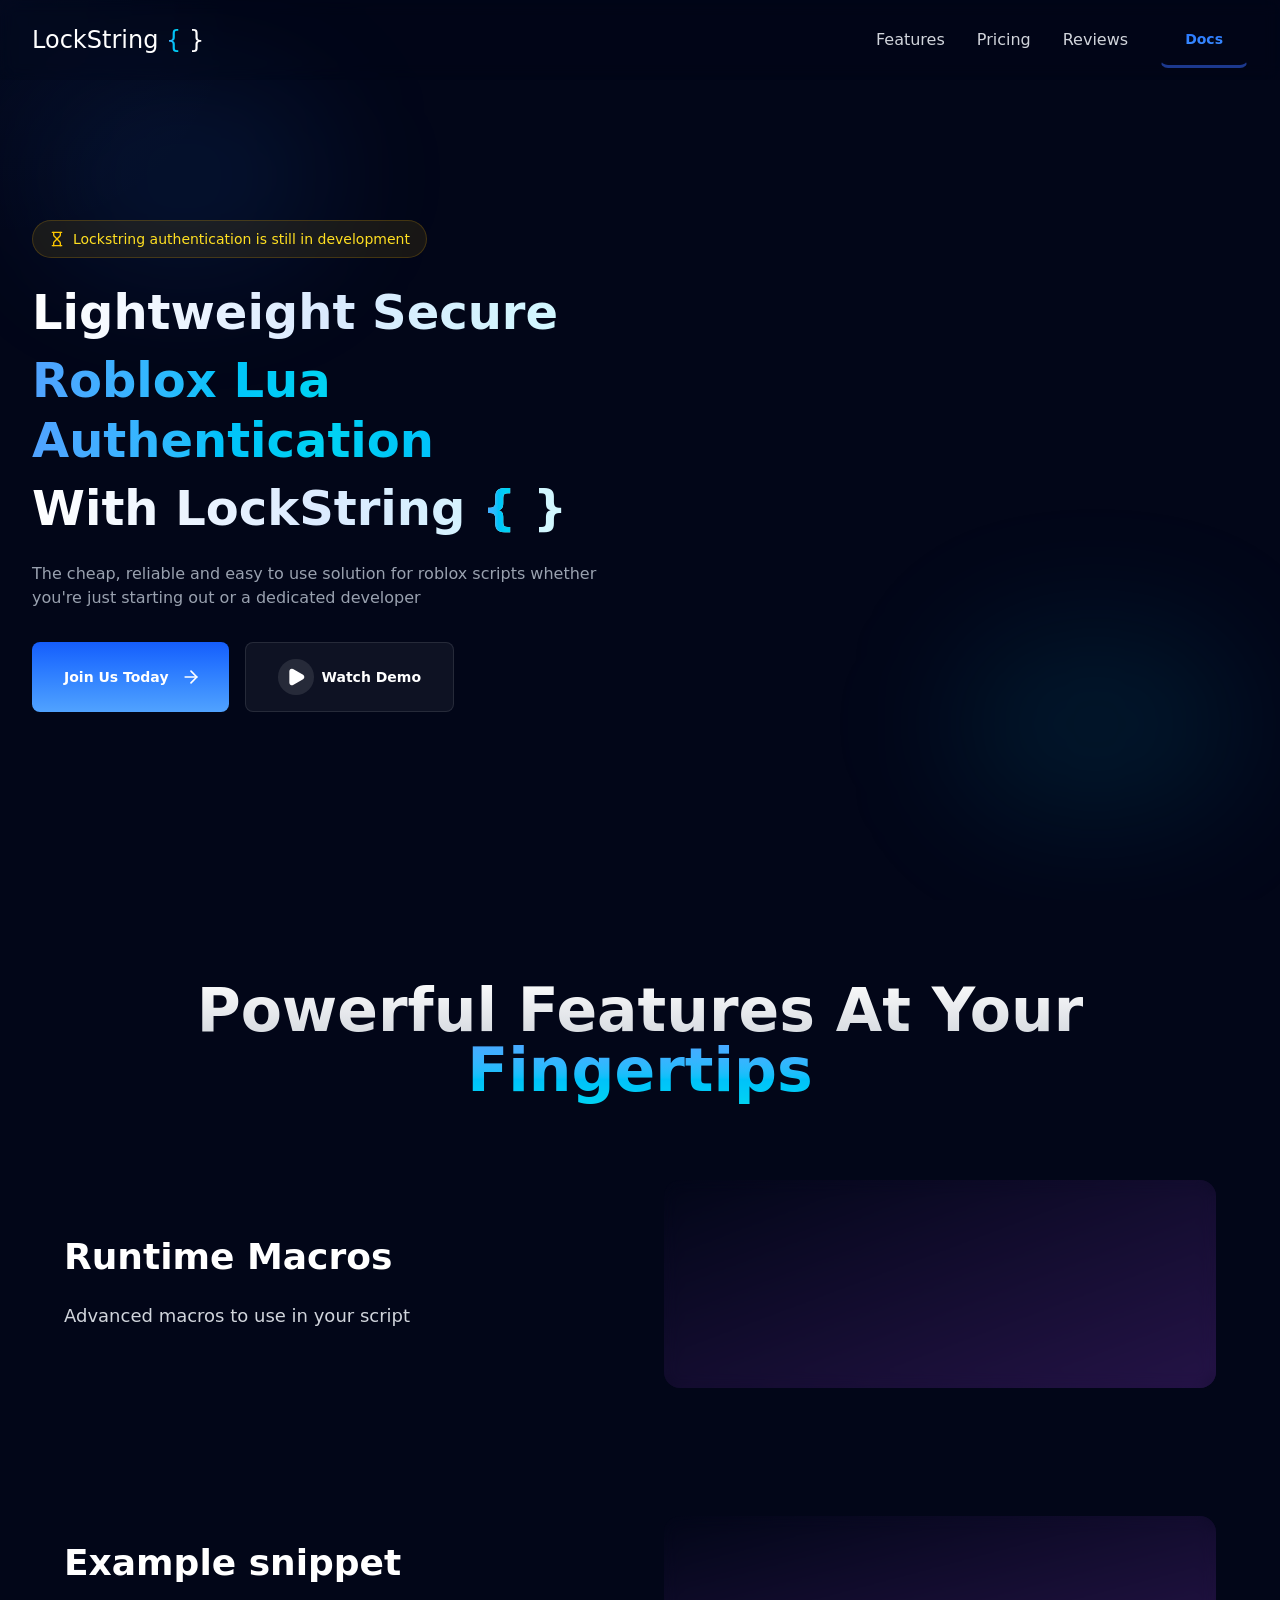
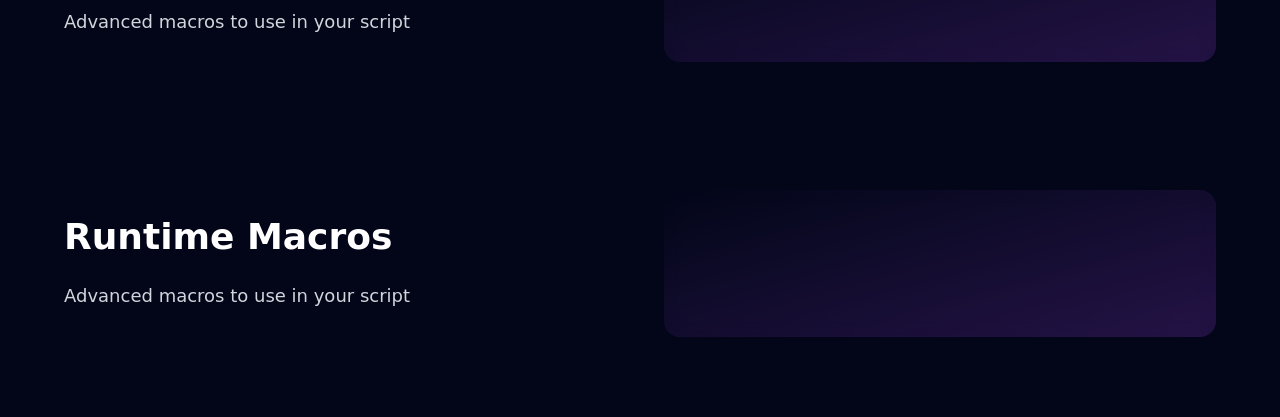
==== commit 31c257ef: "Updates" ====
--- a/index.html
+++ b/index.html
@@ -5,8 +5,8 @@
     <link rel="icon" type="image/svg+xml" href="/icon.png" />
     <meta name="viewport" content="width=device-width, initial-scale=1.0" />
     <title>LockString</title>
-    <script type="module" crossorigin src="/assets/index-C1UzRg7O.js"></script>
-    <link rel="stylesheet" crossorigin href="/assets/index-Bmoku3PO.css">
+    <script type="module" crossorigin src="/assets/index-DJJNxKgy.js"></script>
+    <link rel="stylesheet" crossorigin href="/assets/index-DbgnrrGk.css">
   </head>
   <body>
     <div id="root"></div>
--- a/assets/index-DbgnrrGk.css
+++ b/assets/index-DbgnrrGk.css
@@ -0,0 +1 @@
+@layer properties{@supports (((-webkit-hyphens:none)) and (not (margin-trim:inline))) or ((-moz-orient:inline) and (not (color:rgb(from red r g b)))){*,:before,:after,::backdrop{--tw-translate-x:0;--tw-translate-y:0;--tw-translate-z:0;--tw-rotate-x:initial;--tw-rotate-y:initial;--tw-rotate-z:initial;--tw-skew-x:initial;--tw-skew-y:initial;--tw-space-y-reverse:0;--tw-space-x-reverse:0;--tw-border-style:solid;--tw-gradient-position:initial;--tw-gradient-from:#0000;--tw-gradient-via:#0000;--tw-gradient-to:#0000;--tw-gradient-stops:initial;--tw-gradient-via-stops:initial;--tw-gradient-from-position:0%;--tw-gradient-via-position:50%;--tw-gradient-to-position:100%;--tw-leading:initial;--tw-font-weight:initial;--tw-shadow:0 0 #0000;--tw-shadow-color:initial;--tw-shadow-alpha:100%;--tw-inset-shadow:0 0 #0000;--tw-inset-shadow-color:initial;--tw-inset-shadow-alpha:100%;--tw-ring-color:initial;--tw-ring-shadow:0 0 #0000;--tw-inset-ring-color:initial;--tw-inset-ring-shadow:0 0 #0000;--tw-ring-inset:initial;--tw-ring-offset-width:0px;--tw-ring-offset-color:#fff;--tw-ring-offset-shadow:0 0 #0000;--tw-outline-style:solid;--tw-blur:initial;--tw-brightness:initial;--tw-contrast:initial;--tw-grayscale:initial;--tw-hue-rotate:initial;--tw-invert:initial;--tw-opacity:initial;--tw-saturate:initial;--tw-sepia:initial;--tw-drop-shadow:initial;--tw-drop-shadow-color:initial;--tw-drop-shadow-alpha:100%;--tw-drop-shadow-size:initial;--tw-backdrop-blur:initial;--tw-backdrop-brightness:initial;--tw-backdrop-contrast:initial;--tw-backdrop-grayscale:initial;--tw-backdrop-hue-rotate:initial;--tw-backdrop-invert:initial;--tw-backdrop-opacity:initial;--tw-backdrop-saturate:initial;--tw-backdrop-sepia:initial;--tw-duration:initial;--tw-scale-x:1;--tw-scale-y:1;--tw-scale-z:1}}}@layer theme{:root,:host{--font-sans:ui-sans-serif,system-ui,sans-serif,"Apple Color Emoji","Segoe UI Emoji","Segoe UI Symbol","Noto Color Emoji";--font-mono:ui-monospace,SFMono-Regular,Menlo,Monaco,Consolas,"Liberation Mono","Courier New",monospace;--color-yellow-300:oklch(90.5% .182 98.111);--color-yellow-400:oklch(85.2% .199 91.936);--color-yellow-500:oklch(79.5% .184 86.047);--color-cyan-100:oklch(95.6% .045 203.388);--color-cyan-400:oklch(78.9% .154 211.53);--color-cyan-500:oklch(71.5% .143 215.221);--color-blue-100:oklch(93.2% .032 255.585);--color-blue-300:oklch(80.9% .105 251.813);--color-blue-400:oklch(70.7% .165 254.624);--color-blue-500:oklch(62.3% .214 259.815);--color-blue-600:oklch(54.6% .245 262.881);--color-blue-900:oklch(37.9% .146 265.522);--color-purple-500:oklch(62.7% .265 303.9);--color-slate-800:oklch(27.9% .041 260.031);--color-slate-950:oklch(12.9% .042 264.695);--color-gray-300:oklch(87.2% .01 258.338);--color-gray-400:oklch(70.7% .022 261.325);--color-gray-700:oklch(37.3% .034 259.733);--color-gray-900:oklch(21% .034 264.665);--color-gray-950:oklch(13% .028 261.692);--color-white:#fff;--spacing:.25rem;--container-lg:32rem;--container-2xl:42rem;--container-6xl:72rem;--container-7xl:80rem;--text-xs:.75rem;--text-xs--line-height:calc(1/.75);--text-sm:.875rem;--text-sm--line-height:calc(1.25/.875);--text-base:1rem;--text-base--line-height: 1.5 ;--text-lg:1.125rem;--text-lg--line-height:calc(1.75/1.125);--text-xl:1.25rem;--text-xl--line-height:calc(1.75/1.25);--text-2xl:1.5rem;--text-2xl--line-height:calc(2/1.5);--text-3xl:1.875rem;--text-3xl--line-height: 1.2 ;--text-4xl:2.25rem;--text-4xl--line-height:calc(2.5/2.25);--text-5xl:3rem;--text-5xl--line-height:1;--text-6xl:3.75rem;--text-6xl--line-height:1;--font-weight-medium:500;--font-weight-semibold:600;--font-weight-bold:700;--leading-tight:1.25;--leading-relaxed:1.625;--radius-lg:.5rem;--radius-xl:.75rem;--radius-2xl:1rem;--animate-pulse:pulse 2s cubic-bezier(.4,0,.6,1)infinite;--blur-sm:8px;--blur-lg:16px;--blur-3xl:64px;--default-transition-duration:.15s;--default-transition-timing-function:cubic-bezier(.4,0,.2,1);--default-font-family:var(--font-sans);--default-mono-font-family:var(--font-mono)}}@layer base{*,:after,:before,::backdrop{box-sizing:border-box;border:0 solid;margin:0;padding:0}::file-selector-button{box-sizing:border-box;border:0 solid;margin:0;padding:0}html,:host{-webkit-text-size-adjust:100%;tab-size:4;line-height:1.5;font-family:var(--default-font-family,ui-sans-serif,system-ui,sans-serif,"Apple Color Emoji","Segoe UI Emoji","Segoe UI Symbol","Noto Color Emoji");font-feature-settings:var(--default-font-feature-settings,normal);font-variation-settings:var(--default-font-variation-settings,normal);-webkit-tap-highlight-color:transparent}hr{height:0;color:inherit;border-top-width:1px}abbr:where([title]){-webkit-text-decoration:underline dotted;text-decoration:underline dotted}h1,h2,h3,h4,h5,h6{font-size:inherit;font-weight:inherit}a{color:inherit;-webkit-text-decoration:inherit;text-decoration:inherit}b,strong{font-weight:bolder}code,kbd,samp,pre{font-family:var(--default-mono-font-family,ui-monospace,SFMono-Regular,Menlo,Monaco,Consolas,"Liberation Mono","Courier New",monospace);font-feature-settings:var(--default-mono-font-feature-settings,normal);font-variation-settings:var(--default-mono-font-variation-settings,normal);font-size:1em}small{font-size:80%}sub,sup{vertical-align:baseline;font-size:75%;line-height:0;position:relative}sub{bottom:-.25em}sup{top:-.5em}table{text-indent:0;border-color:inherit;border-collapse:collapse}:-moz-focusring{outline:auto}progress{vertical-align:baseline}summary{display:list-item}ol,ul,menu{list-style:none}img,svg,video,canvas,audio,iframe,embed,object{vertical-align:middle;display:block}img,video{max-width:100%;height:auto}button,input,select,optgroup,textarea{font:inherit;font-feature-settings:inherit;font-variation-settings:inherit;letter-spacing:inherit;color:inherit;opacity:1;background-color:#0000;border-radius:0}::file-selector-button{font:inherit;font-feature-settings:inherit;font-variation-settings:inherit;letter-spacing:inherit;color:inherit;opacity:1;background-color:#0000;border-radius:0}:where(select:is([multiple],[size])) optgroup{font-weight:bolder}:where(select:is([multiple],[size])) optgroup option{padding-inline-start:20px}::file-selector-button{margin-inline-end:4px}::placeholder{opacity:1}@supports (not ((-webkit-appearance:-apple-pay-button))) or (contain-intrinsic-size:1px){::placeholder{color:currentColor}@supports (color:color-mix(in lab,red,red)){::placeholder{color:color-mix(in oklab,currentcolor 50%,transparent)}}}textarea{resize:vertical}::-webkit-search-decoration{-webkit-appearance:none}::-webkit-date-and-time-value{min-height:1lh;text-align:inherit}::-webkit-datetime-edit{display:inline-flex}::-webkit-datetime-edit-fields-wrapper{padding:0}::-webkit-datetime-edit{padding-block:0}::-webkit-datetime-edit-year-field{padding-block:0}::-webkit-datetime-edit-month-field{padding-block:0}::-webkit-datetime-edit-day-field{padding-block:0}::-webkit-datetime-edit-hour-field{padding-block:0}::-webkit-datetime-edit-minute-field{padding-block:0}::-webkit-datetime-edit-second-field{padding-block:0}::-webkit-datetime-edit-millisecond-field{padding-block:0}::-webkit-datetime-edit-meridiem-field{padding-block:0}::-webkit-calendar-picker-indicator{line-height:1}:-moz-ui-invalid{box-shadow:none}button,input:where([type=button],[type=reset],[type=submit]){appearance:button}::file-selector-button{appearance:button}::-webkit-inner-spin-button{height:auto}::-webkit-outer-spin-button{height:auto}[hidden]:where(:not([hidden=until-found])){display:none!important}}@layer components;@layer utilities{.collapse{visibility:collapse}.invisible{visibility:hidden}.visible{visibility:visible}.absolute{position:absolute}.fixed{position:fixed}.relative{position:relative}.static{position:static}.inset-0{inset:calc(var(--spacing)*0)}.top-0{top:calc(var(--spacing)*0)}.top-20{top:calc(var(--spacing)*20)}.right-4{right:calc(var(--spacing)*4)}.bottom-20{bottom:calc(var(--spacing)*20)}.left-4{left:calc(var(--spacing)*4)}.isolate{isolation:isolate}.z-50{z-index:50}.container{width:100%}@media(min-width:40rem){.container{max-width:40rem}}@media(min-width:48rem){.container{max-width:48rem}}@media(min-width:64rem){.container{max-width:64rem}}@media(min-width:80rem){.container{max-width:80rem}}@media(min-width:96rem){.container{max-width:96rem}}.mx-auto{margin-inline:auto}.mb-1{margin-bottom:calc(var(--spacing)*1)}.mb-3{margin-bottom:calc(var(--spacing)*3)}.mb-4{margin-bottom:calc(var(--spacing)*4)}.mb-6{margin-bottom:calc(var(--spacing)*6)}.mb-8{margin-bottom:calc(var(--spacing)*8)}.mb-12{margin-bottom:calc(var(--spacing)*12)}.ml-2{margin-left:calc(var(--spacing)*2)}.block{display:block}.contents{display:contents}.flex{display:flex}.grid{display:grid}.hidden{display:none}.inline{display:inline}.inline-block{display:inline-block}.inline-flex{display:inline-flex}.table{display:table}.h-4{height:calc(var(--spacing)*4)}.h-5{height:calc(var(--spacing)*5)}.h-14{height:calc(var(--spacing)*14)}.h-48{height:calc(var(--spacing)*48)}.min-h-screen{min-height:100vh}.w-4{width:calc(var(--spacing)*4)}.w-5{width:calc(var(--spacing)*5)}.w-48{width:calc(var(--spacing)*48)}.w-full{width:100%}.max-w-2xl{max-width:var(--container-2xl)}.max-w-6xl{max-width:var(--container-6xl)}.max-w-7xl{max-width:var(--container-7xl)}.max-w-lg{max-width:var(--container-lg)}.flex-1{flex:1}.flex-shrink,.shrink{flex-shrink:1}.flex-grow{flex-grow:1}.border-collapse{border-collapse:collapse}.translate-x-1{--tw-translate-x:calc(var(--spacing)*1);translate:var(--tw-translate-x)var(--tw-translate-y)}.transform{transform:var(--tw-rotate-x,)var(--tw-rotate-y,)var(--tw-rotate-z,)var(--tw-skew-x,)var(--tw-skew-y,)}.animate-pulse{animation:var(--animate-pulse)}.cursor-pointer{cursor:pointer}.resize{resize:both}.flex-col{flex-direction:column}.flex-row-reverse{flex-direction:row-reverse}.flex-wrap{flex-wrap:wrap}.items-center{align-items:center}.justify-between{justify-content:space-between}.justify-center{justify-content:center}.gap-3{gap:calc(var(--spacing)*3)}.gap-6{gap:calc(var(--spacing)*6)}.gap-8{gap:calc(var(--spacing)*8)}:where(.space-y-3>:not(:last-child)){--tw-space-y-reverse:0;margin-block-start:calc(calc(var(--spacing)*3)*var(--tw-space-y-reverse));margin-block-end:calc(calc(var(--spacing)*3)*calc(1 - var(--tw-space-y-reverse)))}:where(.space-y-16>:not(:last-child)){--tw-space-y-reverse:0;margin-block-start:calc(calc(var(--spacing)*16)*var(--tw-space-y-reverse));margin-block-end:calc(calc(var(--spacing)*16)*calc(1 - var(--tw-space-y-reverse)))}:where(.space-x-1>:not(:last-child)){--tw-space-x-reverse:0;margin-inline-start:calc(calc(var(--spacing)*1)*var(--tw-space-x-reverse));margin-inline-end:calc(calc(var(--spacing)*1)*calc(1 - var(--tw-space-x-reverse)))}:where(.space-x-2>:not(:last-child)){--tw-space-x-reverse:0;margin-inline-start:calc(calc(var(--spacing)*2)*var(--tw-space-x-reverse));margin-inline-end:calc(calc(var(--spacing)*2)*calc(1 - var(--tw-space-x-reverse)))}:where(.space-x-6>:not(:last-child)){--tw-space-x-reverse:0;margin-inline-start:calc(calc(var(--spacing)*6)*var(--tw-space-x-reverse));margin-inline-end:calc(calc(var(--spacing)*6)*calc(1 - var(--tw-space-x-reverse)))}.truncate{text-overflow:ellipsis;white-space:nowrap;overflow:hidden}.overflow-hidden{overflow:hidden}.rounded-full{border-radius:3.40282e38px}.rounded-lg{border-radius:var(--radius-lg)}.rounded-xl{border-radius:var(--radius-xl)}.border{border-style:var(--tw-border-style);border-width:1px}.border-t{border-top-style:var(--tw-border-style);border-top-width:1px}.border-b-3{border-bottom-style:var(--tw-border-style);border-bottom-width:3px}.border-blue-500\/20{border-color:#3080ff33}@supports (color:color-mix(in lab,red,red)){.border-blue-500\/20{border-color:color-mix(in oklab,var(--color-blue-500)20%,transparent)}}.border-gray-700\/50{border-color:#36415380}@supports (color:color-mix(in lab,red,red)){.border-gray-700\/50{border-color:color-mix(in oklab,var(--color-gray-700)50%,transparent)}}.border-slate-800{border-color:var(--color-slate-800)}.border-white\/10{border-color:#ffffff1a}@supports (color:color-mix(in lab,red,red)){.border-white\/10{border-color:color-mix(in oklab,var(--color-white)10%,transparent)}}.border-yellow-500\/20{border-color:#edb20033}@supports (color:color-mix(in lab,red,red)){.border-yellow-500\/20{border-color:color-mix(in oklab,var(--color-yellow-500)20%,transparent)}}.border-b-blue-900{border-bottom-color:var(--color-blue-900)}.bg-blue-500\/10{background-color:#3080ff1a}@supports (color:color-mix(in lab,red,red)){.bg-blue-500\/10{background-color:color-mix(in oklab,var(--color-blue-500)10%,transparent)}}.bg-cyan-500\/10{background-color:#00b7d71a}@supports (color:color-mix(in lab,red,red)){.bg-cyan-500\/10{background-color:color-mix(in oklab,var(--color-cyan-500)10%,transparent)}}.bg-gray-900\/50{background-color:#10182880}@supports (color:color-mix(in lab,red,red)){.bg-gray-900\/50{background-color:color-mix(in oklab,var(--color-gray-900)50%,transparent)}}.bg-gray-950{background-color:var(--color-gray-950)}.bg-slate-950{background-color:var(--color-slate-950)}.bg-slate-950\/20{background-color:#02061833}@supports (color:color-mix(in lab,red,red)){.bg-slate-950\/20{background-color:color-mix(in oklab,var(--color-slate-950)20%,transparent)}}.bg-white\/5{background-color:#ffffff0d}@supports (color:color-mix(in lab,red,red)){.bg-white\/5{background-color:color-mix(in oklab,var(--color-white)5%,transparent)}}.bg-white\/10{background-color:#ffffff1a}@supports (color:color-mix(in lab,red,red)){.bg-white\/10{background-color:color-mix(in oklab,var(--color-white)10%,transparent)}}.bg-yellow-500\/10{background-color:#edb2001a}@supports (color:color-mix(in lab,red,red)){.bg-yellow-500\/10{background-color:color-mix(in oklab,var(--color-yellow-500)10%,transparent)}}.bg-gradient-to-b{--tw-gradient-position:to bottom in oklab;background-image:linear-gradient(var(--tw-gradient-stops))}.bg-gradient-to-br{--tw-gradient-position:to bottom right in oklab;background-image:linear-gradient(var(--tw-gradient-stops))}.bg-gradient-to-r{--tw-gradient-position:to right in oklab;background-image:linear-gradient(var(--tw-gradient-stops))}.from-blue-400{--tw-gradient-from:var(--color-blue-400);--tw-gradient-stops:var(--tw-gradient-via-stops,var(--tw-gradient-position),var(--tw-gradient-from)var(--tw-gradient-from-position),var(--tw-gradient-to)var(--tw-gradient-to-position))}.from-blue-600{--tw-gradient-from:var(--color-blue-600);--tw-gradient-stops:var(--tw-gradient-via-stops,var(--tw-gradient-position),var(--tw-gradient-from)var(--tw-gradient-from-position),var(--tw-gradient-to)var(--tw-gradient-to-position))}.from-white{--tw-gradient-from:var(--color-white);--tw-gradient-stops:var(--tw-gradient-via-stops,var(--tw-gradient-position),var(--tw-gradient-from)var(--tw-gradient-from-position),var(--tw-gradient-to)var(--tw-gradient-to-position))}.via-blue-100{--tw-gradient-via:var(--color-blue-100);--tw-gradient-via-stops:var(--tw-gradient-position),var(--tw-gradient-from)var(--tw-gradient-from-position),var(--tw-gradient-via)var(--tw-gradient-via-position),var(--tw-gradient-to)var(--tw-gradient-to-position);--tw-gradient-stops:var(--tw-gradient-via-stops)}.via-cyan-400{--tw-gradient-via:var(--color-cyan-400);--tw-gradient-via-stops:var(--tw-gradient-position),var(--tw-gradient-from)var(--tw-gradient-from-position),var(--tw-gradient-via)var(--tw-gradient-via-position),var(--tw-gradient-to)var(--tw-gradient-to-position);--tw-gradient-stops:var(--tw-gradient-via-stops)}.to-blue-400{--tw-gradient-to:var(--color-blue-400);--tw-gradient-stops:var(--tw-gradient-via-stops,var(--tw-gradient-position),var(--tw-gradient-from)var(--tw-gradient-from-position),var(--tw-gradient-to)var(--tw-gradient-to-position))}.to-cyan-100{--tw-gradient-to:var(--color-cyan-100);--tw-gradient-stops:var(--tw-gradient-via-stops,var(--tw-gradient-position),var(--tw-gradient-from)var(--tw-gradient-from-position),var(--tw-gradient-to)var(--tw-gradient-to-position))}.to-cyan-400{--tw-gradient-to:var(--color-cyan-400);--tw-gradient-stops:var(--tw-gradient-via-stops,var(--tw-gradient-position),var(--tw-gradient-from)var(--tw-gradient-from-position),var(--tw-gradient-to)var(--tw-gradient-to-position))}.to-gray-300{--tw-gradient-to:var(--color-gray-300);--tw-gradient-stops:var(--tw-gradient-via-stops,var(--tw-gradient-position),var(--tw-gradient-from)var(--tw-gradient-from-position),var(--tw-gradient-to)var(--tw-gradient-to-position))}.to-purple-500\/20{--tw-gradient-to:#ac4bff33}@supports (color:color-mix(in lab,red,red)){.to-purple-500\/20{--tw-gradient-to:color-mix(in oklab,var(--color-purple-500)20%,transparent)}}.to-purple-500\/20{--tw-gradient-stops:var(--tw-gradient-via-stops,var(--tw-gradient-position),var(--tw-gradient-from)var(--tw-gradient-from-position),var(--tw-gradient-to)var(--tw-gradient-to-position))}.bg-clip-text{-webkit-background-clip:text;background-clip:text}.fill-white{fill:var(--color-white)}.p-2{padding:calc(var(--spacing)*2)}.p-3{padding:calc(var(--spacing)*3)}.p-4{padding:calc(var(--spacing)*4)}.px-3{padding-inline:calc(var(--spacing)*3)}.px-4{padding-inline:calc(var(--spacing)*4)}.px-6{padding-inline:calc(var(--spacing)*6)}.px-10{padding-inline:calc(var(--spacing)*10)}.py-2{padding-block:calc(var(--spacing)*2)}.py-3{padding-block:calc(var(--spacing)*3)}.py-4{padding-block:calc(var(--spacing)*4)}.py-16{padding-block:calc(var(--spacing)*16)}.pt-16{padding-top:calc(var(--spacing)*16)}.text-center{text-align:center}.font-mono{font-family:var(--font-mono)}.text-4xl{font-size:var(--text-4xl);line-height:var(--tw-leading,var(--text-4xl--line-height))}.text-5xl{font-size:var(--text-5xl);line-height:var(--tw-leading,var(--text-5xl--line-height))}.text-base{font-size:var(--text-base);line-height:var(--tw-leading,var(--text-base--line-height))}.text-lg{font-size:var(--text-lg);line-height:var(--tw-leading,var(--text-lg--line-height))}.text-sm{font-size:var(--text-sm);line-height:var(--tw-leading,var(--text-sm--line-height))}.text-xl{font-size:var(--text-xl);line-height:var(--tw-leading,var(--text-xl--line-height))}.text-xs{font-size:var(--text-xs);line-height:var(--tw-leading,var(--text-xs--line-height))}.leading-relaxed{--tw-leading:var(--leading-relaxed);line-height:var(--leading-relaxed)}.leading-tight{--tw-leading:var(--leading-tight);line-height:var(--leading-tight)}.font-bold{--tw-font-weight:var(--font-weight-bold);font-weight:var(--font-weight-bold)}.font-medium{--tw-font-weight:var(--font-weight-medium);font-weight:var(--font-weight-medium)}.font-semibold{--tw-font-weight:var(--font-weight-semibold);font-weight:var(--font-weight-semibold)}.text-blue-300{color:var(--color-blue-300)}.text-blue-400{color:var(--color-blue-400)}.text-gray-300{color:var(--color-gray-300)}.text-gray-400{color:var(--color-gray-400)}.text-transparent{color:#0000}.text-white{color:var(--color-white)}.text-yellow-300{color:var(--color-yellow-300)}.text-yellow-400{color:var(--color-yellow-400)}.capitalize{text-transform:capitalize}.italic{font-style:italic}.opacity-30{opacity:.3}.shadow{--tw-shadow:0 1px 3px 0 var(--tw-shadow-color,#0000001a),0 1px 2px -1px var(--tw-shadow-color,#0000001a);box-shadow:var(--tw-inset-shadow),var(--tw-inset-ring-shadow),var(--tw-ring-offset-shadow),var(--tw-ring-shadow),var(--tw-shadow)}.ring{--tw-ring-shadow:var(--tw-ring-inset,)0 0 0 calc(1px + var(--tw-ring-offset-width))var(--tw-ring-color,currentcolor);box-shadow:var(--tw-inset-shadow),var(--tw-inset-ring-shadow),var(--tw-ring-offset-shadow),var(--tw-ring-shadow),var(--tw-shadow)}.outline{outline-style:var(--tw-outline-style);outline-width:1px}.blur{--tw-blur:blur(8px);filter:var(--tw-blur,)var(--tw-brightness,)var(--tw-contrast,)var(--tw-grayscale,)var(--tw-hue-rotate,)var(--tw-invert,)var(--tw-saturate,)var(--tw-sepia,)var(--tw-drop-shadow,)}.blur-3xl{--tw-blur:blur(var(--blur-3xl));filter:var(--tw-blur,)var(--tw-brightness,)var(--tw-contrast,)var(--tw-grayscale,)var(--tw-hue-rotate,)var(--tw-invert,)var(--tw-saturate,)var(--tw-sepia,)var(--tw-drop-shadow,)}.invert{--tw-invert:invert(100%);filter:var(--tw-blur,)var(--tw-brightness,)var(--tw-contrast,)var(--tw-grayscale,)var(--tw-hue-rotate,)var(--tw-invert,)var(--tw-saturate,)var(--tw-sepia,)var(--tw-drop-shadow,)}.filter{filter:var(--tw-blur,)var(--tw-brightness,)var(--tw-contrast,)var(--tw-grayscale,)var(--tw-hue-rotate,)var(--tw-invert,)var(--tw-saturate,)var(--tw-sepia,)var(--tw-drop-shadow,)}.backdrop-blur-lg{--tw-backdrop-blur:blur(var(--blur-lg));-webkit-backdrop-filter:var(--tw-backdrop-blur,)var(--tw-backdrop-brightness,)var(--tw-backdrop-contrast,)var(--tw-backdrop-grayscale,)var(--tw-backdrop-hue-rotate,)var(--tw-backdrop-invert,)var(--tw-backdrop-opacity,)var(--tw-backdrop-saturate,)var(--tw-backdrop-sepia,);backdrop-filter:var(--tw-backdrop-blur,)var(--tw-backdrop-brightness,)var(--tw-backdrop-contrast,)var(--tw-backdrop-grayscale,)var(--tw-backdrop-hue-rotate,)var(--tw-backdrop-invert,)var(--tw-backdrop-opacity,)var(--tw-backdrop-saturate,)var(--tw-backdrop-sepia,)}.backdrop-blur-sm{--tw-backdrop-blur:blur(var(--blur-sm));-webkit-backdrop-filter:var(--tw-backdrop-blur,)var(--tw-backdrop-brightness,)var(--tw-backdrop-contrast,)var(--tw-backdrop-grayscale,)var(--tw-backdrop-hue-rotate,)var(--tw-backdrop-invert,)var(--tw-backdrop-opacity,)var(--tw-backdrop-saturate,)var(--tw-backdrop-sepia,);backdrop-filter:var(--tw-backdrop-blur,)var(--tw-backdrop-brightness,)var(--tw-backdrop-contrast,)var(--tw-backdrop-grayscale,)var(--tw-backdrop-hue-rotate,)var(--tw-backdrop-invert,)var(--tw-backdrop-opacity,)var(--tw-backdrop-saturate,)var(--tw-backdrop-sepia,)}.transition{transition-property:color,background-color,border-color,outline-color,text-decoration-color,fill,stroke,--tw-gradient-from,--tw-gradient-via,--tw-gradient-to,opacity,box-shadow,transform,translate,scale,rotate,filter,-webkit-backdrop-filter,backdrop-filter,display,content-visibility,overlay,pointer-events;transition-timing-function:var(--tw-ease,var(--default-transition-timing-function));transition-duration:var(--tw-duration,var(--default-transition-duration))}.transition-all{transition-property:all;transition-timing-function:var(--tw-ease,var(--default-transition-timing-function));transition-duration:var(--tw-duration,var(--default-transition-duration))}.transition-colors{transition-property:color,background-color,border-color,outline-color,text-decoration-color,fill,stroke,--tw-gradient-from,--tw-gradient-via,--tw-gradient-to;transition-timing-function:var(--tw-ease,var(--default-transition-timing-function));transition-duration:var(--tw-duration,var(--default-transition-duration))}.transition-transform{transition-property:transform,translate,scale,rotate;transition-timing-function:var(--tw-ease,var(--default-transition-timing-function));transition-duration:var(--tw-duration,var(--default-transition-duration))}.delay-100{transition-delay:.1s}.delay-200{transition-delay:.2s}.delay-300{transition-delay:.3s}.duration-300{--tw-duration:.3s;transition-duration:.3s}.duration-700{--tw-duration:.7s;transition-duration:.7s}@media(hover:hover){.group-hover\:border-1:is(:where(.group):hover *){border-style:var(--tw-border-style);border-width:1px}.group-hover\:border-blue-600\/50:is(:where(.group):hover *){border-color:#155dfc80}@supports (color:color-mix(in lab,red,red)){.group-hover\:border-blue-600\/50:is(:where(.group):hover *){border-color:color-mix(in oklab,var(--color-blue-600)50%,transparent)}}.group-hover\:bg-white\/20:is(:where(.group):hover *){background-color:#fff3}@supports (color:color-mix(in lab,red,red)){.group-hover\:bg-white\/20:is(:where(.group):hover *){background-color:color-mix(in oklab,var(--color-white)20%,transparent)}}.hover\:scale-102:hover{--tw-scale-x:102%;--tw-scale-y:102%;--tw-scale-z:102%;scale:var(--tw-scale-x)var(--tw-scale-y)}.hover\:border-b-blue-600\/80:hover{border-bottom-color:#155dfccc}@supports (color:color-mix(in lab,red,red)){.hover\:border-b-blue-600\/80:hover{border-bottom-color:color-mix(in oklab,var(--color-blue-600)80%,transparent)}}.hover\:bg-white\/10:hover{background-color:#ffffff1a}@supports (color:color-mix(in lab,red,red)){.hover\:bg-white\/10:hover{background-color:color-mix(in oklab,var(--color-white)10%,transparent)}}.hover\:text-white:hover{color:var(--color-white)}}@media(min-width:40rem){.sm\:right-10{right:calc(var(--spacing)*10)}.sm\:left-10{left:calc(var(--spacing)*10)}.sm\:mb-2{margin-bottom:calc(var(--spacing)*2)}.sm\:mb-4{margin-bottom:calc(var(--spacing)*4)}.sm\:mb-6{margin-bottom:calc(var(--spacing)*6)}.sm\:mb-8{margin-bottom:calc(var(--spacing)*8)}.sm\:mb-12{margin-bottom:calc(var(--spacing)*12)}.sm\:mb-16{margin-bottom:calc(var(--spacing)*16)}.sm\:ml-4{margin-left:calc(var(--spacing)*4)}.sm\:h-5{height:calc(var(--spacing)*5)}.sm\:h-6{height:calc(var(--spacing)*6)}.sm\:h-16{height:calc(var(--spacing)*16)}.sm\:w-5{width:calc(var(--spacing)*5)}.sm\:w-6{width:calc(var(--spacing)*6)}.sm\:w-72{width:calc(var(--spacing)*72)}.sm\:w-auto{width:auto}.sm\:flex-row{flex-direction:row}.sm\:gap-4{gap:calc(var(--spacing)*4)}.sm\:gap-8{gap:calc(var(--spacing)*8)}.sm\:gap-12{gap:calc(var(--spacing)*12)}:where(.sm\:space-y-4>:not(:last-child)){--tw-space-y-reverse:0;margin-block-start:calc(calc(var(--spacing)*4)*var(--tw-space-y-reverse));margin-block-end:calc(calc(var(--spacing)*4)*calc(1 - var(--tw-space-y-reverse)))}:where(.sm\:space-y-20>:not(:last-child)){--tw-space-y-reverse:0;margin-block-start:calc(calc(var(--spacing)*20)*var(--tw-space-y-reverse));margin-block-end:calc(calc(var(--spacing)*20)*calc(1 - var(--tw-space-y-reverse)))}:where(.sm\:space-x-2>:not(:last-child)){--tw-space-x-reverse:0;margin-inline-start:calc(calc(var(--spacing)*2)*var(--tw-space-x-reverse));margin-inline-end:calc(calc(var(--spacing)*2)*calc(1 - var(--tw-space-x-reverse)))}.sm\:rounded-2xl{border-radius:var(--radius-2xl)}.sm\:p-4{padding:calc(var(--spacing)*4)}.sm\:p-6{padding:calc(var(--spacing)*6)}.sm\:px-4{padding-inline:calc(var(--spacing)*4)}.sm\:px-6{padding-inline:calc(var(--spacing)*6)}.sm\:px-8{padding-inline:calc(var(--spacing)*8)}.sm\:px-16{padding-inline:calc(var(--spacing)*16)}.sm\:py-4{padding-block:calc(var(--spacing)*4)}.sm\:py-6{padding-block:calc(var(--spacing)*6)}.sm\:py-20{padding-block:calc(var(--spacing)*20)}.sm\:pt-20{padding-top:calc(var(--spacing)*20)}.sm\:text-3xl{font-size:var(--text-3xl);line-height:var(--tw-leading,var(--text-3xl--line-height))}.sm\:text-4xl{font-size:var(--text-4xl);line-height:var(--tw-leading,var(--text-4xl--line-height))}.sm\:text-base{font-size:var(--text-base);line-height:var(--tw-leading,var(--text-base--line-height))}.sm\:text-lg{font-size:var(--text-lg);line-height:var(--tw-leading,var(--text-lg--line-height))}.sm\:text-sm{font-size:var(--text-sm);line-height:var(--tw-leading,var(--text-sm--line-height))}.sm\:text-xl{font-size:var(--text-xl);line-height:var(--tw-leading,var(--text-xl--line-height))}}@media(min-width:48rem){.md\:flex{display:flex}.md\:hidden{display:none}.md\:h-20{height:calc(var(--spacing)*20)}.md\:text-2xl{font-size:var(--text-2xl);line-height:var(--tw-leading,var(--text-2xl--line-height))}.md\:text-4xl{font-size:var(--text-4xl);line-height:var(--tw-leading,var(--text-4xl--line-height))}.md\:text-5xl{font-size:var(--text-5xl);line-height:var(--tw-leading,var(--text-5xl--line-height))}}@media(min-width:64rem){.lg\:mx-0{margin-inline:calc(var(--spacing)*0)}.lg\:mb-20{margin-bottom:calc(var(--spacing)*20)}.lg\:grid{display:grid}.lg\:flex-grow{flex-grow:1}.lg\:grid-cols-2{grid-template-columns:repeat(2,minmax(0,1fr))}.lg\:justify-start{justify-content:flex-start}.lg\:gap-12{gap:calc(var(--spacing)*12)}:where(.lg\:space-y-32>:not(:last-child)){--tw-space-y-reverse:0;margin-block-start:calc(calc(var(--spacing)*32)*var(--tw-space-y-reverse));margin-block-end:calc(calc(var(--spacing)*32)*calc(1 - var(--tw-space-y-reverse)))}:where(.lg\:space-x-8>:not(:last-child)){--tw-space-x-reverse:0;margin-inline-start:calc(calc(var(--spacing)*8)*var(--tw-space-x-reverse));margin-inline-end:calc(calc(var(--spacing)*8)*calc(1 - var(--tw-space-x-reverse)))}.lg\:px-8{padding-inline:calc(var(--spacing)*8)}.lg\:text-left{text-align:left}.lg\:text-4xl{font-size:var(--text-4xl);line-height:var(--tw-leading,var(--text-4xl--line-height))}.lg\:text-5xl{font-size:var(--text-5xl);line-height:var(--tw-leading,var(--text-5xl--line-height))}.lg\:text-6xl{font-size:var(--text-6xl);line-height:var(--tw-leading,var(--text-6xl--line-height))}.lg\:text-base{font-size:var(--text-base);line-height:var(--tw-leading,var(--text-base--line-height))}}.animate-in{animation-fill-mode:both}.slide-in-from-top{animation-name:SlideInFromTop}.slide-in-from-bottom{animation-name:SlideInFromBottom}.duration-300{animation-duration:.3s}.duration-700{animation-duration:.7s}.delay-100{animation-delay:.1s}.delay-200{animation-delay:.3s}}@keyframes SlideInFromTop{0%{opacity:0;transform:translateY(-1rem)}to{opacity:1;transform:translateY(0)}}@keyframes SlideInFromBottom{0%{opacity:0;transform:translateY(1rem)}to{opacity:1;transform:translateY(0)}}@property --tw-translate-x{syntax:"*";inherits:false;initial-value:0}@property --tw-translate-y{syntax:"*";inherits:false;initial-value:0}@property --tw-translate-z{syntax:"*";inherits:false;initial-value:0}@property --tw-rotate-x{syntax:"*";inherits:false}@property --tw-rotate-y{syntax:"*";inherits:false}@property --tw-rotate-z{syntax:"*";inherits:false}@property --tw-skew-x{syntax:"*";inherits:false}@property --tw-skew-y{syntax:"*";inherits:false}@property --tw-space-y-reverse{syntax:"*";inherits:false;initial-value:0}@property --tw-space-x-reverse{syntax:"*";inherits:false;initial-value:0}@property --tw-border-style{syntax:"*";inherits:false;initial-value:solid}@property --tw-gradient-position{syntax:"*";inherits:false}@property --tw-gradient-from{syntax:"<color>";inherits:false;initial-value:#0000}@property --tw-gradient-via{syntax:"<color>";inherits:false;initial-value:#0000}@property --tw-gradient-to{syntax:"<color>";inherits:false;initial-value:#0000}@property --tw-gradient-stops{syntax:"*";inherits:false}@property --tw-gradient-via-stops{syntax:"*";inherits:false}@property --tw-gradient-from-position{syntax:"<length-percentage>";inherits:false;initial-value:0%}@property --tw-gradient-via-position{syntax:"<length-percentage>";inherits:false;initial-value:50%}@property --tw-gradient-to-position{syntax:"<length-percentage>";inherits:false;initial-value:100%}@property --tw-leading{syntax:"*";inherits:false}@property --tw-font-weight{syntax:"*";inherits:false}@property --tw-shadow{syntax:"*";inherits:false;initial-value:0 0 #0000}@property --tw-shadow-color{syntax:"*";inherits:false}@property --tw-shadow-alpha{syntax:"<percentage>";inherits:false;initial-value:100%}@property --tw-inset-shadow{syntax:"*";inherits:false;initial-value:0 0 #0000}@property --tw-inset-shadow-color{syntax:"*";inherits:false}@property --tw-inset-shadow-alpha{syntax:"<percentage>";inherits:false;initial-value:100%}@property --tw-ring-color{syntax:"*";inherits:false}@property --tw-ring-shadow{syntax:"*";inherits:false;initial-value:0 0 #0000}@property --tw-inset-ring-color{syntax:"*";inherits:false}@property --tw-inset-ring-shadow{syntax:"*";inherits:false;initial-value:0 0 #0000}@property --tw-ring-inset{syntax:"*";inherits:false}@property --tw-ring-offset-width{syntax:"<length>";inherits:false;initial-value:0}@property --tw-ring-offset-color{syntax:"*";inherits:false;initial-value:#fff}@property --tw-ring-offset-shadow{syntax:"*";inherits:false;initial-value:0 0 #0000}@property --tw-outline-style{syntax:"*";inherits:false;initial-value:solid}@property --tw-blur{syntax:"*";inherits:false}@property --tw-brightness{syntax:"*";inherits:false}@property --tw-contrast{syntax:"*";inherits:false}@property --tw-grayscale{syntax:"*";inherits:false}@property --tw-hue-rotate{syntax:"*";inherits:false}@property --tw-invert{syntax:"*";inherits:false}@property --tw-opacity{syntax:"*";inherits:false}@property --tw-saturate{syntax:"*";inherits:false}@property --tw-sepia{syntax:"*";inherits:false}@property --tw-drop-shadow{syntax:"*";inherits:false}@property --tw-drop-shadow-color{syntax:"*";inherits:false}@property --tw-drop-shadow-alpha{syntax:"<percentage>";inherits:false;initial-value:100%}@property --tw-drop-shadow-size{syntax:"*";inherits:false}@property --tw-backdrop-blur{syntax:"*";inherits:false}@property --tw-backdrop-brightness{syntax:"*";inherits:false}@property --tw-backdrop-contrast{syntax:"*";inherits:false}@property --tw-backdrop-grayscale{syntax:"*";inherits:false}@property --tw-backdrop-hue-rotate{syntax:"*";inherits:false}@property --tw-backdrop-invert{syntax:"*";inherits:false}@property --tw-backdrop-opacity{syntax:"*";inherits:false}@property --tw-backdrop-saturate{syntax:"*";inherits:false}@property --tw-backdrop-sepia{syntax:"*";inherits:false}@property --tw-duration{syntax:"*";inherits:false}@property --tw-scale-x{syntax:"*";inherits:false;initial-value:1}@property --tw-scale-y{syntax:"*";inherits:false;initial-value:1}@property --tw-scale-z{syntax:"*";inherits:false;initial-value:1}@keyframes pulse{50%{opacity:.5}}
